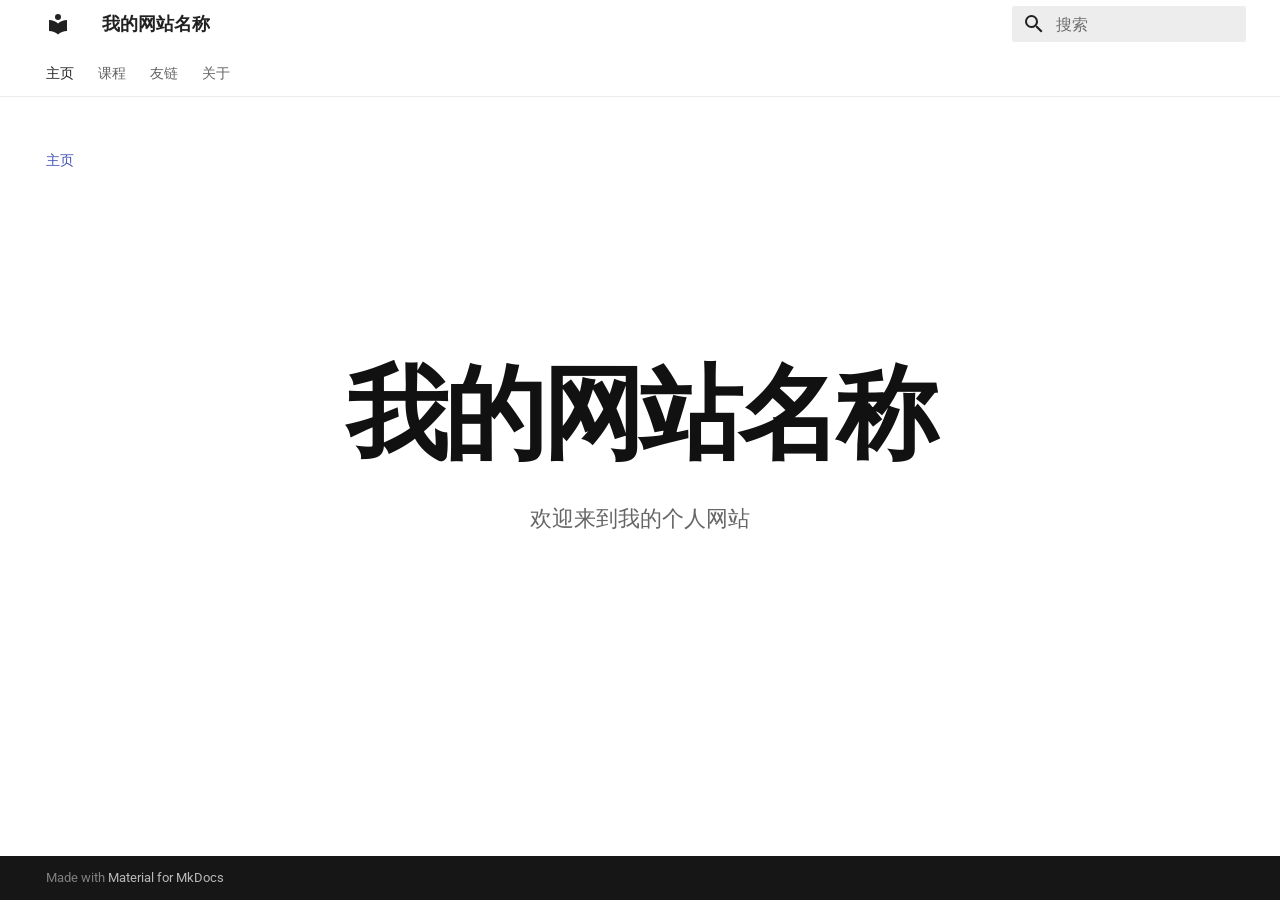
==== index.html @ 424e93ac "deploy: 96691556718ceb315eedc0495f1095e47e65a5d0" ====
<!doctype html>
<html lang="zh" class="no-js">
  <head>
    
      <meta charset="utf-8">
      <meta name="viewport" content="width=device-width,initial-scale=1">
      
        <meta name="description" content="一个简洁的个人网站">
      
      
      
      
      
        <link rel="next" href="course/">
      
      
        
      
      
      <link rel="icon" href="assets/images/favicon.png">
      <meta name="generator" content="mkdocs-1.6.1, mkdocs-material-9.7.7">
    
    
      
        <title>我的网站名称</title>
      
    
    
      <link rel="stylesheet" href="assets/stylesheets/main.ec1eaa64.min.css">
      
        
        <link rel="stylesheet" href="assets/stylesheets/palette.ab4e12ef.min.css">
      
      


    
    
      
    
    
      
        
        
        <link rel="preconnect" href="https://fonts.gstatic.com" crossorigin>
        <link rel="stylesheet" href="https://fonts.googleapis.com/css?family=Roboto:300,300i,400,400i,700,700i%7CRoboto+Mono:400,400i,700,700i&display=fallback">
        <style>:root{--md-text-font:"Roboto";--md-code-font:"Roboto Mono"}</style>
      
    
    
      <link rel="stylesheet" href="stylesheets/extra.css">
    
    <script>__md_scope=new URL(".",location),__md_hash=e=>[...e].reduce(((e,_)=>(e<<5)-e+_.charCodeAt(0)),0),__md_get=(e,_=localStorage,t=__md_scope)=>JSON.parse(_.getItem(t.pathname+"."+e)),__md_set=(e,_,t=localStorage,a=__md_scope)=>{try{t.setItem(a.pathname+"."+e,JSON.stringify(_))}catch(e){}}</script>
    
      

    
    
  </head>
  
  
    
    
    
    
    
    <body dir="ltr" data-md-color-scheme="default" data-md-color-primary="white" data-md-color-accent="blue">
  
    
    <input class="md-toggle" data-md-toggle="drawer" type="checkbox" id="__drawer" autocomplete="off">
    <input class="md-toggle" data-md-toggle="search" type="checkbox" id="__search" autocomplete="off">
    <label class="md-overlay" for="__drawer"></label>
    <div data-md-component="skip">
      
    </div>
    <div data-md-component="announce">
      
    </div>
    
    
      

<header class="md-header" data-md-component="header">
  <nav class="md-header__inner md-grid" aria-label="页眉">
    <a href="." title="我的网站名称" class="md-header__button md-logo" aria-label="我的网站名称" data-md-component="logo">
      
  
  <svg xmlns="http://www.w3.org/2000/svg" viewBox="0 0 24 24"><path d="M12 8a3 3 0 0 0 3-3 3 3 0 0 0-3-3 3 3 0 0 0-3 3 3 3 0 0 0 3 3m0 3.54C9.64 9.35 6.5 8 3 8v11c3.5 0 6.64 1.35 9 3.54 2.36-2.19 5.5-3.54 9-3.54V8c-3.5 0-6.64 1.35-9 3.54"/></svg>

    </a>
    <label class="md-header__button md-icon" for="__drawer">
      
      <svg xmlns="http://www.w3.org/2000/svg" viewBox="0 0 24 24"><path d="M3 6h18v2H3zm0 5h18v2H3zm0 5h18v2H3z"/></svg>
    </label>
    <div class="md-header__title" data-md-component="header-title">
      <div class="md-header__ellipsis">
        <div class="md-header__topic">
          <span class="md-ellipsis">
            我的网站名称
          </span>
        </div>
        <div class="md-header__topic" data-md-component="header-topic">
          <span class="md-ellipsis">
            
              主页
            
          </span>
        </div>
      </div>
    </div>
    
      
    
    
    
    
      
      
        <label class="md-header__button md-icon" for="__search">
          
          <svg xmlns="http://www.w3.org/2000/svg" viewBox="0 0 24 24"><path d="M9.5 3A6.5 6.5 0 0 1 16 9.5c0 1.61-.59 3.09-1.56 4.23l.27.27h.79l5 5-1.5 1.5-5-5v-.79l-.27-.27A6.52 6.52 0 0 1 9.5 16 6.5 6.5 0 0 1 3 9.5 6.5 6.5 0 0 1 9.5 3m0 2C7 5 5 7 5 9.5S7 14 9.5 14 14 12 14 9.5 12 5 9.5 5"/></svg>
        </label>
        <div class="md-search" data-md-component="search" role="dialog">
  <label class="md-search__overlay" for="__search"></label>
  <div class="md-search__inner" role="search">
    <form class="md-search__form" name="search">
      <input type="text" class="md-search__input" name="query" aria-label="搜索" placeholder="搜索" autocapitalize="off" autocorrect="off" autocomplete="off" spellcheck="false" data-md-component="search-query" required>
      <label class="md-search__icon md-icon" for="__search">
        
        <svg xmlns="http://www.w3.org/2000/svg" viewBox="0 0 24 24"><path d="M9.5 3A6.5 6.5 0 0 1 16 9.5c0 1.61-.59 3.09-1.56 4.23l.27.27h.79l5 5-1.5 1.5-5-5v-.79l-.27-.27A6.52 6.52 0 0 1 9.5 16 6.5 6.5 0 0 1 3 9.5 6.5 6.5 0 0 1 9.5 3m0 2C7 5 5 7 5 9.5S7 14 9.5 14 14 12 14 9.5 12 5 9.5 5"/></svg>
        
        <svg xmlns="http://www.w3.org/2000/svg" viewBox="0 0 24 24"><path d="M20 11v2H8l5.5 5.5-1.42 1.42L4.16 12l7.92-7.92L13.5 5.5 8 11z"/></svg>
      </label>
      <nav class="md-search__options" aria-label="查找">
        
        <button type="reset" class="md-search__icon md-icon" title="清空当前内容" aria-label="清空当前内容" tabindex="-1">
          
          <svg xmlns="http://www.w3.org/2000/svg" viewBox="0 0 24 24"><path d="M19 6.41 17.59 5 12 10.59 6.41 5 5 6.41 10.59 12 5 17.59 6.41 19 12 13.41 17.59 19 19 17.59 13.41 12z"/></svg>
        </button>
      </nav>
      
    </form>
    <div class="md-search__output">
      <div class="md-search__scrollwrap" tabindex="0" data-md-scrollfix>
        <div class="md-search-result" data-md-component="search-result">
          <div class="md-search-result__meta">
            正在初始化搜索引擎
          </div>
          <ol class="md-search-result__list" role="presentation"></ol>
        </div>
      </div>
    </div>
  </div>
</div>
      
    
    
  </nav>
  
</header>
    
    <div class="md-container" data-md-component="container">
      
      
        
          
            
<nav class="md-tabs" aria-label="标签" data-md-component="tabs">
  <div class="md-grid">
    <ul class="md-tabs__list">
      
        
  
  
  
    
  
  
    <li class="md-tabs__item md-tabs__item--active">
      <a href="." class="md-tabs__link">
        
  
  
    
  
  主页

      </a>
    </li>
  

      
        
  
  
  
  
    <li class="md-tabs__item">
      <a href="course/" class="md-tabs__link">
        
  
  
    
  
  课程

      </a>
    </li>
  

      
        
  
  
  
  
    <li class="md-tabs__item">
      <a href="friends/" class="md-tabs__link">
        
  
  
    
  
  友链

      </a>
    </li>
  

      
        
  
  
  
  
    <li class="md-tabs__item">
      <a href="about/" class="md-tabs__link">
        
  
  
    
  
  关于

      </a>
    </li>
  

      
    </ul>
  </div>
</nav>
          
        
      
      <main class="md-main" data-md-component="main">
        <div class="md-main__inner md-grid">
          
            
              
              <div class="md-sidebar md-sidebar--primary" data-md-component="sidebar" data-md-type="navigation" >
                <div class="md-sidebar__scrollwrap">
                  <div class="md-sidebar__inner">
                    


  


<nav class="md-nav md-nav--primary md-nav--lifted" aria-label="导航栏" data-md-level="0">
  <label class="md-nav__title" for="__drawer">
    <a href="." title="我的网站名称" class="md-nav__button md-logo" aria-label="我的网站名称" data-md-component="logo">
      
  
  <svg xmlns="http://www.w3.org/2000/svg" viewBox="0 0 24 24"><path d="M12 8a3 3 0 0 0 3-3 3 3 0 0 0-3-3 3 3 0 0 0-3 3 3 3 0 0 0 3 3m0 3.54C9.64 9.35 6.5 8 3 8v11c3.5 0 6.64 1.35 9 3.54 2.36-2.19 5.5-3.54 9-3.54V8c-3.5 0-6.64 1.35-9 3.54"/></svg>

    </a>
    我的网站名称
  </label>
  
  <ul class="md-nav__list" data-md-scrollfix>
    
      
      
  
  
    
  
  
  
    <li class="md-nav__item md-nav__item--active">
      
      <input class="md-nav__toggle md-toggle" type="checkbox" id="__toc">
      
      
      
      <a href="." class="md-nav__link md-nav__link--active">
        
  
  
  <span class="md-ellipsis">
    
  
    主页
  

    
  </span>
  
  

      </a>
      
    </li>
  

    
      
      
  
  
  
  
    <li class="md-nav__item">
      <a href="course/" class="md-nav__link">
        
  
  
  <span class="md-ellipsis">
    
  
    课程
  

    
  </span>
  
  

      </a>
    </li>
  

    
      
      
  
  
  
  
    <li class="md-nav__item">
      <a href="friends/" class="md-nav__link">
        
  
  
  <span class="md-ellipsis">
    
  
    友链
  

    
  </span>
  
  

      </a>
    </li>
  

    
      
      
  
  
  
  
    <li class="md-nav__item">
      <a href="about/" class="md-nav__link">
        
  
  
  <span class="md-ellipsis">
    
  
    关于
  

    
  </span>
  
  

      </a>
    </li>
  

    
  </ul>
</nav>
                  </div>
                </div>
              </div>
            
            
              
              <div class="md-sidebar md-sidebar--secondary" data-md-component="sidebar" data-md-type="toc" >
                <div class="md-sidebar__scrollwrap">
                  <div class="md-sidebar__inner">
                    

<nav class="md-nav md-nav--secondary" aria-label="目录">
  
  
  
  
</nav>
                  </div>
                </div>
              </div>
            
          
          
            <div class="md-content" data-md-component="content">
              
              <article class="md-content__inner md-typeset">
                
                  



<div class="home-hero">
  <h1>我的网站名称</h1>
  <p>欢迎来到我的个人网站</p>
</div>












                
              </article>
            </div>
          
          
<script>var target=document.getElementById(location.hash.slice(1));target&&target.name&&(target.checked=target.name.startsWith("__tabbed_"))</script>
        </div>
        
          <button type="button" class="md-top md-icon" data-md-component="top" hidden>
  
  <svg xmlns="http://www.w3.org/2000/svg" viewBox="0 0 24 24"><path d="M13 20h-2V8l-5.5 5.5-1.42-1.42L12 4.16l7.92 7.92-1.42 1.42L13 8z"/></svg>
  回到页面顶部
</button>
        
      </main>
      
        <footer class="md-footer">
  
  <div class="md-footer-meta md-typeset">
    <div class="md-footer-meta__inner md-grid">
      <div class="md-copyright">
  
  
    Made with
    <a href="https://squidfunk.github.io/mkdocs-material/" target="_blank" rel="noopener">
      Material for MkDocs
    </a>
  
</div>
      
    </div>
  </div>
</footer>
      
    </div>
    <div class="md-dialog" data-md-component="dialog">
      <div class="md-dialog__inner md-typeset"></div>
    </div>
    
    
    
      
      
      <script id="__config" type="application/json">{"annotate": null, "base": ".", "features": ["navigation.tabs", "navigation.top"], "search": "assets/javascripts/workers/search.2c215733.min.js", "tags": null, "translations": {"clipboard.copied": "\u5df2\u590d\u5236", "clipboard.copy": "\u590d\u5236", "search.result.more.one": "\u5728\u8be5\u9875\u4e0a\u8fd8\u6709 1 \u4e2a\u7b26\u5408\u6761\u4ef6\u7684\u7ed3\u679c", "search.result.more.other": "\u5728\u8be5\u9875\u4e0a\u8fd8\u6709 # \u4e2a\u7b26\u5408\u6761\u4ef6\u7684\u7ed3\u679c", "search.result.none": "\u6ca1\u6709\u627e\u5230\u7b26\u5408\u6761\u4ef6\u7684\u7ed3\u679c", "search.result.one": "\u627e\u5230 1 \u4e2a\u7b26\u5408\u6761\u4ef6\u7684\u7ed3\u679c", "search.result.other": "# \u4e2a\u7b26\u5408\u6761\u4ef6\u7684\u7ed3\u679c", "search.result.placeholder": "\u952e\u5165\u4ee5\u5f00\u59cb\u641c\u7d22", "search.result.term.missing": "\u7f3a\u5c11", "select.version": "\u9009\u62e9\u5f53\u524d\u7248\u672c"}, "version": null}</script>
    
    
      <script src="assets/javascripts/bundle.d7400e89.min.js"></script>
      
    
  </body>
</html>
---- assets/stylesheets/main.ec1eaa64.min.css ----
@charset "UTF-8";html{-webkit-text-size-adjust:none;-moz-text-size-adjust:none;text-size-adjust:none;box-sizing:border-box}*,:after,:before{box-sizing:inherit}@media (prefers-reduced-motion){*,:after,:before{transition:none!important}}body{margin:0}a,button,input,label{-webkit-tap-highlight-color:transparent}a{color:inherit;text-decoration:none}hr{border:0;box-sizing:initial;display:block;height:.05rem;overflow:visible;padding:0}small{font-size:80%}sub,sup{line-height:1em}img{border-style:none}table{border-collapse:initial;border-spacing:0}td,th{font-weight:400;vertical-align:top}button{background:#0000;border:0;font-family:inherit;font-size:inherit;margin:0;padding:0}input{border:0;outline:none}:root{--md-primary-fg-color:#4051b5;--md-primary-fg-color--light:#5d6cc0;--md-primary-fg-color--dark:#303fa1;--md-primary-bg-color:#fff;--md-primary-bg-color--light:#ffffffb3;--md-accent-fg-color:#526cfe;--md-accent-fg-color--transparent:#526cfe1a;--md-accent-bg-color:#fff;--md-accent-bg-color--light:#ffffffb3}[data-md-color-scheme=default]{color-scheme:light}[data-md-color-scheme=default] img[src$="#gh-dark-mode-only"],[data-md-color-scheme=default] img[src$="#only-dark"]{display:none}:root,[data-md-color-scheme=default]{--md-hue:225deg;--md-default-fg-color:#000000de;--md-default-fg-color--light:#0000008a;--md-default-fg-color--lighter:#00000052;--md-default-fg-color--lightest:#00000012;--md-default-bg-color:#fff;--md-default-bg-color--light:#ffffffb3;--md-default-bg-color--lighter:#ffffff4d;--md-default-bg-color--lightest:#ffffff1f;--md-code-fg-color:#36464e;--md-code-bg-color:#f5f5f5;--md-code-bg-color--light:#f5f5f5b3;--md-code-bg-color--lighter:#f5f5f54d;--md-code-hl-color:#4287ff;--md-code-hl-color--light:#4287ff1a;--md-code-hl-number-color:#d52a2a;--md-code-hl-special-color:#db1457;--md-code-hl-function-color:#a846b9;--md-code-hl-constant-color:#6e59d9;--md-code-hl-keyword-color:#3f6ec6;--md-code-hl-string-color:#1c7d4d;--md-code-hl-name-color:var(--md-code-fg-color);--md-code-hl-operator-color:var(--md-default-fg-color--light);--md-code-hl-punctuation-color:var(--md-default-fg-color--light);--md-code-hl-comment-color:var(--md-default-fg-color--light);--md-code-hl-generic-color:var(--md-default-fg-color--light);--md-code-hl-variable-color:var(--md-default-fg-color--light);--md-typeset-color:var(--md-default-fg-color);--md-typeset-a-color:var(--md-primary-fg-color);--md-typeset-del-color:#f5503d26;--md-typeset-ins-color:#0bd57026;--md-typeset-kbd-color:#fafafa;--md-typeset-kbd-accent-color:#fff;--md-typeset-kbd-border-color:#b8b8b8;--md-typeset-mark-color:#ffff0080;--md-typeset-table-color:#0000001f;--md-typeset-table-color--light:rgba(0,0,0,.035);--md-admonition-fg-color:var(--md-default-fg-color);--md-admonition-bg-color:var(--md-default-bg-color);--md-warning-fg-color:#000000de;--md-warning-bg-color:#ff9;--md-footer-fg-color:#fff;--md-footer-fg-color--light:#ffffffb3;--md-footer-fg-color--lighter:#ffffff73;--md-footer-bg-color:#000000de;--md-footer-bg-color--dark:#00000052;--md-shadow-z1:0 0.2rem 0.5rem #0000000d,0 0 0.05rem #0000001a;--md-shadow-z2:0 0.2rem 0.5rem #0000001a,0 0 0.05rem #00000040;--md-shadow-z3:0 0.2rem 0.5rem #0003,0 0 0.05rem #00000059}.md-icon svg{fill:currentcolor;display:block;height:1.2rem;width:1.2rem}body{-webkit-font-smoothing:antialiased;-moz-osx-font-smoothing:grayscale;--md-text-font-family:var(--md-text-font,_),-apple-system,BlinkMacSystemFont,Helvetica,Arial,sans-serif;--md-code-font-family:var(--md-code-font,_),SFMono-Regular,Consolas,Menlo,monospace}aside,body,input{font-feature-settings:"kern","liga";color:var(--md-typeset-color);font-family:var(--md-text-font-family)}code,kbd,pre{font-feature-settings:"kern";font-family:var(--md-code-font-family)}:root{--md-typeset-table-sort-icon:url('data:image/svg+xml;charset=utf-8,<svg xmlns="http://www.w3.org/2000/svg" viewBox="0 0 24 24"><path d="m18 21-4-4h3V7h-3l4-4 4 4h-3v10h3M2 19v-2h10v2M2 13v-2h7v2M2 7V5h4v2z"/></svg>');--md-typeset-table-sort-icon--asc:url('data:image/svg+xml;charset=utf-8,<svg xmlns="http://www.w3.org/2000/svg" viewBox="0 0 24 24"><path d="M19 17h3l-4 4-4-4h3V3h2M2 17h10v2H2M6 5v2H2V5m0 6h7v2H2z"/></svg>');--md-typeset-table-sort-icon--desc:url('data:image/svg+xml;charset=utf-8,<svg xmlns="http://www.w3.org/2000/svg" viewBox="0 0 24 24"><path d="M19 7h3l-4-4-4 4h3v14h2M2 17h10v2H2M6 5v2H2V5m0 6h7v2H2z"/></svg>')}.md-typeset{-webkit-print-color-adjust:exact;color-adjust:exact;font-size:.8rem;line-height:1.6;overflow-wrap:break-word}@media print{.md-typeset{font-size:.68rem}}.md-typeset blockquote,.md-typeset dl,.md-typeset figure,.md-typeset ol,.md-typeset pre,.md-typeset ul{margin-bottom:1em;margin-top:1em}.md-typeset h1{color:var(--md-default-fg-color--light);font-size:2em;line-height:1.3;margin:0 0 1.25em}.md-typeset h1,.md-typeset h2{font-weight:300;letter-spacing:-.01em}.md-typeset h2{font-size:1.5625em;line-height:1.4;margin:1.6em 0 .64em}.md-typeset h3{font-size:1.25em;font-weight:400;letter-spacing:-.01em;line-height:1.5;margin:1.6em 0 .8em}.md-typeset h2+h3{margin-top:.8em}.md-typeset h4{font-weight:700;letter-spacing:-.01em;margin:1em 0}.md-typeset h5,.md-typeset h6{color:var(--md-default-fg-color--light);font-size:.8em;font-weight:700;letter-spacing:-.01em;margin:1.25em 0}.md-typeset h5{text-transform:uppercase}.md-typeset h5 code{text-transform:none}.md-typeset hr{border-bottom:.05rem solid var(--md-default-fg-color--lightest);display:flow-root;margin:1.5em 0}.md-typeset a{color:var(--md-typeset-a-color);word-break:break-word}.md-typeset a,.md-typeset a:before{transition:color 125ms}.md-typeset a:focus,.md-typeset a:hover{color:var(--md-accent-fg-color)}.md-typeset a:focus code,.md-typeset a:hover code{background-color:var(--md-accent-fg-color--transparent);color:var(--md-accent-fg-color)}.md-typeset a code{color:var(--md-typeset-a-color)}.md-typeset a.focus-visible{outline-color:var(--md-accent-fg-color);outline-offset:.2rem}.md-typeset code,.md-typeset kbd,.md-typeset pre{color:var(--md-code-fg-color);direction:ltr;font-variant-ligatures:none;transition:background-color 125ms}@media print{.md-typeset code,.md-typeset kbd,.md-typeset pre{white-space:pre-wrap}}.md-typeset code{background-color:var(--md-code-bg-color);border-radius:.1rem;-webkit-box-decoration-break:clone;box-decoration-break:clone;font-size:.85em;padding:0 .2941176471em;transition:color 125ms,background-color 125ms;word-break:break-word}.md-typeset code:not(.focus-visible){-webkit-tap-highlight-color:transparent;outline:none}.md-typeset pre{display:flow-root;line-height:1.4;position:relative}.md-typeset pre>code{-webkit-box-decoration-break:slice;box-decoration-break:slice;box-shadow:none;display:block;margin:0;outline-color:var(--md-accent-fg-color);overflow:auto;padding:.7720588235em 1.1764705882em;scrollbar-color:var(--md-default-fg-color--lighter) #0000;scrollbar-width:thin;touch-action:auto;word-break:normal}.md-typeset pre>code:hover{scrollbar-color:var(--md-accent-fg-color) #0000}.md-typeset pre>code::-webkit-scrollbar{height:.2rem;width:.2rem}.md-typeset pre>code::-webkit-scrollbar-thumb{background-color:var(--md-default-fg-color--lighter)}.md-typeset pre>code::-webkit-scrollbar-thumb:hover{background-color:var(--md-accent-fg-color)}.md-typeset kbd{background-color:var(--md-typeset-kbd-color);border-radius:.1rem;box-shadow:0 .1rem 0 .05rem var(--md-typeset-kbd-border-color),0 .1rem 0 var(--md-typeset-kbd-border-color),0 -.1rem .2rem var(--md-typeset-kbd-accent-color) inset;color:var(--md-default-fg-color);display:inline-block;font-size:.75em;padding:0 .6666666667em;vertical-align:text-top;word-break:break-word}.md-typeset mark{background-color:var(--md-typeset-mark-color);-webkit-box-decoration-break:clone;box-decoration-break:clone;color:inherit;word-break:break-word}.md-typeset abbr{cursor:help;text-decoration:none}.md-typeset [data-preview],.md-typeset abbr{border-bottom:.05rem dotted var(--md-default-fg-color--light)}.md-typeset small{opacity:.75}[dir=ltr] .md-typeset sub,[dir=ltr] .md-typeset sup{margin-left:.078125em}[dir=rtl] .md-typeset sub,[dir=rtl] .md-typeset sup{margin-right:.078125em}[dir=ltr] .md-typeset blockquote{padding-left:.6rem}[dir=rtl] .md-typeset blockquote{padding-right:.6rem}[dir=ltr] .md-typeset blockquote{border-left:.2rem solid var(--md-default-fg-color--lighter)}[dir=rtl] .md-typeset blockquote{border-right:.2rem solid var(--md-default-fg-color--lighter)}.md-typeset blockquote{color:var(--md-default-fg-color--light);margin-left:0;margin-right:0}.md-typeset ul{list-style-type:disc}.md-typeset ul[type]{list-style-type:revert-layer}[dir=ltr] .md-typeset ol,[dir=ltr] .md-typeset ul{margin-left:.625em}[dir=rtl] .md-typeset ol,[dir=rtl] .md-typeset ul{margin-right:.625em}.md-typeset ol,.md-typeset ul{padding:0}.md-typeset ol:not([hidden]),.md-typeset ul:not([hidden]){display:flow-root}.md-typeset ol ol,.md-typeset ul ol{list-style-type:lower-alpha}.md-typeset ol ol ol,.md-typeset ul ol ol{list-style-type:lower-roman}.md-typeset ol ol ol ol,.md-typeset ul ol ol ol{list-style-type:upper-alpha}.md-typeset ol ol ol ol ol,.md-typeset ul ol ol ol ol{list-style-type:upper-roman}.md-typeset ol[type],.md-typeset ul[type]{list-style-type:revert-layer}[dir=ltr] .md-typeset ol li,[dir=ltr] .md-typeset ul li{margin-left:1.25em}[dir=rtl] .md-typeset ol li,[dir=rtl] .md-typeset ul li{margin-right:1.25em}.md-typeset ol li,.md-typeset ul li{margin-bottom:.5em}.md-typeset ol li blockquote,.md-typeset ol li p,.md-typeset ul li blockquote,.md-typeset ul li p{margin:.5em 0}.md-typeset ol li:last-child,.md-typeset ul li:last-child{margin-bottom:0}[dir=ltr] .md-typeset ol li ol,[dir=ltr] .md-typeset ol li ul,[dir=ltr] .md-typeset ul li ol,[dir=ltr] .md-typeset ul li ul{margin-left:.625em}[dir=rtl] .md-typeset ol li ol,[dir=rtl] .md-typeset ol li ul,[dir=rtl] .md-typeset ul li ol,[dir=rtl] .md-typeset ul li ul{margin-right:.625em}.md-typeset ol li ol,.md-typeset ol li ul,.md-typeset ul li ol,.md-typeset ul li ul{margin-bottom:.5em;margin-top:.5em}[dir=ltr] .md-typeset dd{margin-left:1.875em}[dir=rtl] .md-typeset dd{margin-right:1.875em}.md-typeset dd{margin-bottom:1.5em;margin-top:1em}.md-typeset img,.md-typeset svg,.md-typeset video{height:auto;max-width:100%}.md-typeset img[align=left]{margin:1em 1em 1em 0}.md-typeset img[align=right]{margin:1em 0 1em 1em}.md-typeset img[align]:only-child{margin-top:0}.md-typeset figure{display:flow-root;margin:1em auto;max-width:100%;text-align:center;width:fit-content}.md-typeset figure img{display:block;margin:0 auto}.md-typeset figcaption{font-style:italic;margin:1em auto;max-width:24rem}.md-typeset iframe{max-width:100%}.md-typeset table:not([class]){background-color:var(--md-default-bg-color);border:.05rem solid var(--md-typeset-table-color);border-radius:.1rem;display:inline-block;font-size:.64rem;max-width:100%;overflow:auto;touch-action:auto}@media print{.md-typeset table:not([class]){display:table}}.md-typeset table:not([class])+*{margin-top:1.5em}.md-typeset table:not([class]) td>:first-child,.md-typeset table:not([class]) th>:first-child{margin-top:0}.md-typeset table:not([class]) td>:last-child,.md-typeset table:not([class]) th>:last-child{margin-bottom:0}.md-typeset table:not([class]) td:not([align]),.md-typeset table:not([class]) th:not([align]){text-align:left}[dir=rtl] .md-typeset table:not([class]) td:not([align]),[dir=rtl] .md-typeset table:not([class]) th:not([align]){text-align:right}.md-typeset table:not([class]) th{font-weight:700;min-width:5rem;padding:.9375em 1.25em;vertical-align:top}.md-typeset table:not([class]) td{border-top:.05rem solid var(--md-typeset-table-color);padding:.9375em 1.25em;vertical-align:top}.md-typeset table:not([class]) tbody tr{transition:background-color 125ms}.md-typeset table:not([class]) tbody tr:hover{background-color:var(--md-typeset-table-color--light);box-shadow:0 .05rem 0 var(--md-default-bg-color) inset}.md-typeset table:not([class]) a{word-break:normal}.md-typeset table th[role=columnheader]{cursor:pointer}[dir=ltr] .md-typeset table th[role=columnheader]:after{margin-left:.5em}[dir=rtl] .md-typeset table th[role=columnheader]:after{margin-right:.5em}.md-typeset table th[role=columnheader]:after{content:"";display:inline-block;height:1.2em;-webkit-mask-image:var(--md-typeset-table-sort-icon);mask-image:var(--md-typeset-table-sort-icon);-webkit-mask-repeat:no-repeat;mask-repeat:no-repeat;-webkit-mask-size:contain;mask-size:contain;transition:background-color 125ms;vertical-align:text-bottom;width:1.2em}.md-typeset table th[role=columnheader]:hover:after{background-color:var(--md-default-fg-color--lighter)}.md-typeset table th[role=columnheader][aria-sort=ascending]:after{background-color:var(--md-default-fg-color--light);-webkit-mask-image:var(--md-typeset-table-sort-icon--asc);mask-image:var(--md-typeset-table-sort-icon--asc)}.md-typeset table th[role=columnheader][aria-sort=descending]:after{background-color:var(--md-default-fg-color--light);-webkit-mask-image:var(--md-typeset-table-sort-icon--desc);mask-image:var(--md-typeset-table-sort-icon--desc)}.md-typeset__scrollwrap{margin:1em -.8rem;overflow-x:auto;touch-action:auto}.md-typeset__table{display:inline-block;margin-bottom:.5em;padding:0 .8rem}@media print{.md-typeset__table{display:block}}html .md-typeset__table table{display:table;margin:0;overflow:hidden;width:100%}@media screen and (max-width:44.984375em){.md-content__inner>pre{margin:1em -.8rem}.md-content__inner>pre code{border-radius:0}}.md-typeset .md-author{border-radius:100%;display:block;flex-shrink:0;height:1.6rem;overflow:hidden;position:relative;transition:color 125ms,transform 125ms;width:1.6rem}.md-typeset .md-author img{display:block}.md-typeset .md-author--more{background:var(--md-default-fg-color--lightest);color:var(--md-default-fg-color--lighter);font-size:.6rem;font-weight:700;line-height:1.6rem;text-align:center}.md-typeset .md-author--long{height:2.4rem;width:2.4rem}.md-typeset a.md-author{transform:scale(1)}.md-typeset a.md-author img{border-radius:100%;filter:grayscale(100%) opacity(75%);transition:filter 125ms}.md-typeset a.md-author:focus,.md-typeset a.md-author:hover{transform:scale(1.1);z-index:1}.md-typeset a.md-author:focus img,.md-typeset a.md-author:hover img{filter:grayscale(0)}.md-banner{background-color:var(--md-footer-bg-color);color:var(--md-footer-fg-color);overflow:auto}@media print{.md-banner{display:none}}.md-banner--warning{background-color:var(--md-warning-bg-color);color:var(--md-warning-fg-color)}.md-banner__inner{font-size:.7rem;margin:.6rem auto;padding:0 .8rem}[dir=ltr] .md-banner__button{float:right}[dir=rtl] .md-banner__button{float:left}.md-banner__button{color:inherit;cursor:pointer;transition:opacity .25s}.no-js .md-banner__button{display:none}.md-banner__button:hover{opacity:.7}html{font-size:125%;height:100%;overflow-x:hidden}@media screen and (min-width:100em){html{font-size:137.5%}}@media screen and (min-width:125em){html{font-size:150%}}body{background-color:var(--md-default-bg-color);display:flex;flex-direction:column;font-size:.5rem;min-height:100%;position:relative;width:100%}@media print{body{display:block}}@media screen and (max-width:59.984375em){body[data-md-scrolllock]{position:fixed}}.md-grid{margin-left:auto;margin-right:auto;max-width:61rem}.md-container{display:flex;flex-direction:column;flex-grow:1}@media print{.md-container{display:block}}.md-main{flex-grow:1}.md-main__inner{display:flex;height:100%;margin-top:1.5rem}.md-ellipsis{overflow:hidden;text-overflow:ellipsis}.md-toggle{display:none}.md-option{height:0;opacity:0;position:absolute;width:0}.md-option:checked+label:not([hidden]){display:block}.md-option.focus-visible+label{outline-color:var(--md-accent-fg-color);outline-style:auto}.md-skip{background-color:var(--md-default-fg-color);border-radius:.1rem;color:var(--md-default-bg-color);font-size:.64rem;margin:.5rem;opacity:0;outline-color:var(--md-accent-fg-color);padding:.3rem .5rem;position:fixed;transform:translateY(.4rem);z-index:-1}.md-skip:focus{opacity:1;transform:translateY(0);transition:transform .25s cubic-bezier(.4,0,.2,1),opacity 175ms 75ms;z-index:10}@page{margin:25mm}:root{--md-clipboard-icon:url('data:image/svg+xml;charset=utf-8,<svg xmlns="http://www.w3.org/2000/svg" viewBox="0 0 24 24"><path d="M19 21H8V7h11m0-2H8a2 2 0 0 0-2 2v14a2 2 0 0 0 2 2h11a2 2 0 0 0 2-2V7a2 2 0 0 0-2-2m-3-4H4a2 2 0 0 0-2 2v14h2V3h12z"/></svg>')}.md-clipboard{border-radius:.1rem;color:var(--md-default-fg-color--lightest);cursor:pointer;height:1.5em;outline-color:var(--md-accent-fg-color);outline-offset:.1rem;transition:color .25s;width:1.5em;z-index:1}@media print{.md-clipboard{display:none}}.md-clipboard:not(.focus-visible){-webkit-tap-highlight-color:transparent;outline:none}:hover>.md-clipboard{color:var(--md-default-fg-color--light)}.md-clipboard:focus,.md-clipboard:hover{color:var(--md-accent-fg-color)}.md-clipboard:after{background-color:currentcolor;content:"";display:block;height:1.125em;margin:0 auto;-webkit-mask-image:var(--md-clipboard-icon);mask-image:var(--md-clipboard-icon);-webkit-mask-position:center;mask-position:center;-webkit-mask-repeat:no-repeat;mask-repeat:no-repeat;-webkit-mask-size:contain;mask-size:contain;width:1.125em}.md-clipboard--inline{cursor:pointer}.md-clipboard--inline code{transition:color .25s,background-color .25s}.md-clipboard--inline:focus code,.md-clipboard--inline:hover code{background-color:var(--md-accent-fg-color--transparent);color:var(--md-accent-fg-color)}:root{--md-code-select-icon:url('data:image/svg+xml;charset=utf-8,<svg xmlns="http://www.w3.org/2000/svg" viewBox="0 0 24 24"><path d="M19 19h-4v2h4c1.1 0 2-.9 2-2v-4h-2m0-12h-4v2h4v4h2V5c0-1.1-.9-2-2-2M5 5h4V3H5c-1.1 0-2 .9-2 2v4h2m0 6H3v4c0 1.1.9 2 2 2h4v-2H5zm2-4h2v2H7zm4 0h2v2h-2zm4 0h2v2h-2zM7 7h2v2H7zm4 0h2v2h-2zm4 0h2v2h-2zm-8 8h2v2H7zm4 0h2v2h-2zm4 0h2v2h-2z"/></svg>');--md-code-copy-icon:url('data:image/svg+xml;charset=utf-8,<svg xmlns="http://www.w3.org/2000/svg" viewBox="0 0 24 24"><path d="M19 21H8V7h11m0-2H8a2 2 0 0 0-2 2v14a2 2 0 0 0 2 2h11a2 2 0 0 0 2-2V7a2 2 0 0 0-2-2m-3-4H4a2 2 0 0 0-2 2v14h2V3h12z"/></svg>')}.md-typeset .md-code__content{display:grid}.md-code__nav{background-color:var(--md-code-bg-color--lighter);border-radius:.1rem;display:flex;gap:.2rem;padding:.2rem;position:absolute;right:.25em;top:.25em;transition:background-color .25s;z-index:1}:hover>.md-code__nav{background-color:var(--md-code-bg-color--light)}.md-code__button{color:var(--md-default-fg-color--lightest);cursor:pointer;display:block;height:1.5em;outline-color:var(--md-accent-fg-color);outline-offset:.1rem;transition:color .25s;width:1.5em}:hover>*>.md-code__button{color:var(--md-default-fg-color--light)}.md-code__button.focus-visible,.md-code__button:hover{color:var(--md-accent-fg-color)}.md-code__button--active{color:var(--md-default-fg-color)!important}.md-code__button:after{background-color:currentcolor;content:"";display:block;height:1.125em;margin:0 auto;-webkit-mask-position:center;mask-position:center;-webkit-mask-repeat:no-repeat;mask-repeat:no-repeat;-webkit-mask-size:contain;mask-size:contain;width:1.125em}.md-code__button[data-md-type=select]:after{-webkit-mask-image:var(--md-code-select-icon);mask-image:var(--md-code-select-icon)}.md-code__button[data-md-type=copy]:after{-webkit-mask-image:var(--md-code-copy-icon);mask-image:var(--md-code-copy-icon)}@keyframes consent{0%{opacity:0;transform:translateY(100%)}to{opacity:1;transform:translateY(0)}}@keyframes overlay{0%{opacity:0}to{opacity:1}}.md-consent__overlay{animation:overlay .25s both;-webkit-backdrop-filter:blur(.1rem);backdrop-filter:blur(.1rem);background-color:#0000008a;height:100%;opacity:1;position:fixed;top:0;width:100%;z-index:5}.md-consent__inner{animation:consent .5s cubic-bezier(.1,.7,.1,1) both;background-color:var(--md-default-bg-color);border:0;border-radius:.1rem;bottom:0;box-shadow:0 0 .2rem #0000001a,0 .2rem .4rem #0003;max-height:100%;overflow:auto;padding:0;position:fixed;width:100%;z-index:5}.md-consent__form{padding:.8rem}.md-consent__settings{display:none;margin:1em 0}input:checked+.md-consent__settings{display:block}.md-consent__controls{margin-bottom:.8rem}.md-typeset .md-consent__controls .md-button{display:inline}@media screen and (max-width:44.984375em){.md-typeset .md-consent__controls .md-button{display:block;margin-top:.4rem;text-align:center;width:100%}}.md-consent label{cursor:pointer}.md-content{flex-grow:1;min-width:0}.md-content__inner{margin:0 .8rem 1.2rem;padding-top:.6rem}@media screen and (min-width:76.25em){[dir=ltr] .md-sidebar--primary:not([hidden])~.md-content>.md-content__inner{margin-left:1.2rem}[dir=ltr] .md-sidebar--secondary:not([hidden])~.md-content>.md-content__inner,[dir=rtl] .md-sidebar--primary:not([hidden])~.md-content>.md-content__inner{margin-right:1.2rem}[dir=rtl] .md-sidebar--secondary:not([hidden])~.md-content>.md-content__inner{margin-left:1.2rem}}.md-content__inner:before{content:"";display:block;height:.4rem}.md-content__inner>:last-child{margin-bottom:0}[dir=ltr] .md-content__button{float:right}[dir=rtl] .md-content__button{float:left}[dir=ltr] .md-content__button{margin-left:.4rem}[dir=rtl] .md-content__button{margin-right:.4rem}.md-content__button{margin:.4rem 0;padding:0}@media print{.md-content__button{display:none}}.md-typeset .md-content__button{color:var(--md-default-fg-color--lighter)}.md-content__button svg{display:inline;vertical-align:top}[dir=rtl] .md-content__button svg{transform:scaleX(-1)}[dir=ltr] .md-dialog{right:.8rem}[dir=rtl] .md-dialog{left:.8rem}.md-dialog{background-color:var(--md-default-fg-color);border-radius:.1rem;bottom:.8rem;box-shadow:var(--md-shadow-z3);min-width:11.1rem;opacity:0;padding:.4rem .6rem;pointer-events:none;position:fixed;transform:translateY(100%);transition:transform 0ms .4s,opacity .4s;z-index:4}@media print{.md-dialog{display:none}}.md-dialog--active{opacity:1;pointer-events:auto;transform:translateY(0);transition:transform .4s cubic-bezier(.075,.85,.175,1),opacity .4s}.md-dialog__inner{color:var(--md-default-bg-color);font-size:.7rem}.md-feedback{margin:2em 0 1em;text-align:center}.md-feedback fieldset{border:none;margin:0;padding:0}.md-feedback__title{font-weight:700;margin:1em auto}.md-feedback__inner{position:relative}.md-feedback__list{display:flex;flex-wrap:wrap;place-content:baseline center;position:relative}.md-feedback__list:hover .md-icon:not(:disabled){color:var(--md-default-fg-color--lighter)}:disabled .md-feedback__list{min-height:1.8rem}.md-feedback__icon{color:var(--md-default-fg-color--light);cursor:pointer;flex-shrink:0;margin:0 .1rem;transition:color 125ms}.md-feedback__icon:not(:disabled).md-icon:hover{color:var(--md-accent-fg-color)}.md-feedback__icon:disabled{color:var(--md-default-fg-color--lightest);pointer-events:none}.md-feedback__note{opacity:0;position:relative;transform:translateY(.4rem);transition:transform .4s cubic-bezier(.1,.7,.1,1),opacity .15s}.md-feedback__note>*{margin:0 auto;max-width:16rem}:disabled .md-feedback__note{opacity:1;transform:translateY(0)}@media print{.md-feedback{display:none}}.md-footer{background-color:var(--md-footer-bg-color);color:var(--md-footer-fg-color)}@media print{.md-footer{display:none}}.md-footer__inner{justify-content:space-between;overflow:auto;padding:.2rem}.md-footer__inner:not([hidden]){display:flex}.md-footer__link{align-items:end;display:flex;flex-grow:0.01;margin-bottom:.4rem;margin-top:1rem;max-width:100%;outline-color:var(--md-accent-fg-color);overflow:hidden;transition:opacity .25s}.md-footer__link:focus,.md-footer__link:hover{opacity:.7}[dir=rtl] .md-footer__link svg{transform:scaleX(-1)}@media screen and (max-width:44.984375em){.md-footer__link--prev{flex-shrink:0}.md-footer__link--prev .md-footer__title{display:none}}[dir=ltr] .md-footer__link--next{margin-left:auto}[dir=rtl] .md-footer__link--next{margin-right:auto}.md-footer__link--next{text-align:right}[dir=rtl] .md-footer__link--next{text-align:left}.md-footer__title{flex-grow:1;font-size:.9rem;margin-bottom:.7rem;max-width:calc(100% - 2.4rem);padding:0 1rem;white-space:nowrap}.md-footer__button{margin:.2rem;padding:.4rem}.md-footer__direction{font-size:.64rem;opacity:.7}.md-footer-meta{background-color:var(--md-footer-bg-color--dark)}.md-footer-meta__inner{display:flex;flex-wrap:wrap;justify-content:space-between;padding:.2rem}html .md-footer-meta.md-typeset a{color:var(--md-footer-fg-color--light)}html .md-footer-meta.md-typeset a:focus,html .md-footer-meta.md-typeset a:hover{color:var(--md-footer-fg-color)}.md-copyright{color:var(--md-footer-fg-color--lighter);font-size:.64rem;margin:auto .6rem;padding:.4rem 0;width:100%}@media screen and (min-width:45em){.md-copyright{width:auto}}.md-copyright__highlight{color:var(--md-footer-fg-color--light)}.md-social{display:inline-flex;gap:.2rem;margin:0 .4rem;padding:.2rem 0 .6rem}@media screen and (min-width:45em){.md-social{padding:.6rem 0}}.md-social__link{display:inline-block;height:1.6rem;text-align:center;width:1.6rem}.md-social__link:before{line-height:1.9}.md-social__link svg{fill:currentcolor;max-height:.8rem;vertical-align:-25%}.md-typeset .md-button{border:.1rem solid;border-radius:.1rem;color:var(--md-primary-fg-color);cursor:pointer;display:inline-block;font-weight:700;padding:.625em 2em;transition:color 125ms,background-color 125ms,border-color 125ms}.md-typeset .md-button--primary{background-color:var(--md-primary-fg-color);border-color:var(--md-primary-fg-color);color:var(--md-primary-bg-color)}.md-typeset .md-button:focus,.md-typeset .md-button:hover{background-color:var(--md-accent-fg-color);border-color:var(--md-accent-fg-color);color:var(--md-accent-bg-color)}[dir=ltr] .md-typeset .md-input{border-top-left-radius:.1rem}[dir=ltr] .md-typeset .md-input,[dir=rtl] .md-typeset .md-input{border-top-right-radius:.1rem}[dir=rtl] .md-typeset .md-input{border-top-left-radius:.1rem}.md-typeset .md-input{border-bottom:.1rem solid var(--md-default-fg-color--lighter);box-shadow:var(--md-shadow-z1);font-size:.8rem;height:1.8rem;padding:0 .6rem;transition:border .25s,box-shadow .25s}.md-typeset .md-input:focus,.md-typeset .md-input:hover{border-bottom-color:var(--md-accent-fg-color);box-shadow:var(--md-shadow-z2)}.md-typeset .md-input--stretch{width:100%}.md-header{background-color:var(--md-primary-fg-color);box-shadow:0 0 .2rem #0000,0 .2rem .4rem #0000;color:var(--md-primary-bg-color);display:block;left:0;position:sticky;right:0;top:0;z-index:4}@media print{.md-header{display:none}}.md-header[hidden]{transform:translateY(-100%);transition:transform .25s cubic-bezier(.8,0,.6,1),box-shadow .25s}.md-header--shadow{box-shadow:0 0 .2rem #0000001a,0 .2rem .4rem #0003;transition:transform .25s cubic-bezier(.1,.7,.1,1),box-shadow .25s}.md-header__inner{align-items:center;display:flex;padding:0 .2rem}.md-header__button{color:currentcolor;cursor:pointer;margin:.2rem;outline-color:var(--md-accent-fg-color);padding:.4rem;position:relative;transition:opacity .25s;vertical-align:middle;z-index:1}.md-header__button:hover{opacity:.7}.md-header__button:not([hidden]){display:inline-block}.md-header__button:not(.focus-visible){-webkit-tap-highlight-color:transparent;outline:none}.md-header__button.md-logo{margin:.2rem;padding:.4rem}@media screen and (max-width:76.234375em){.md-header__button.md-logo{display:none}}.md-header__button.md-logo img,.md-header__button.md-logo svg{fill:currentcolor;display:block;height:1.2rem;width:auto}@media screen and (min-width:60em){.md-header__button[for=__search]{display:none}}.no-js .md-header__button[for=__search]{display:none}[dir=rtl] .md-header__button[for=__search] svg{transform:scaleX(-1)}@media screen and (min-width:76.25em){.md-header__button[for=__drawer]{display:none}}.md-header__topic{display:flex;max-width:100%;position:absolute;transition:transform .4s cubic-bezier(.1,.7,.1,1),opacity .15s;white-space:nowrap}.md-header__topic+.md-header__topic{opacity:0;pointer-events:none;transform:translateX(1.25rem);transition:transform .4s cubic-bezier(1,.7,.1,.1),opacity .15s;z-index:-1}[dir=rtl] .md-header__topic+.md-header__topic{transform:translateX(-1.25rem)}.md-header__topic:first-child{font-weight:700}[dir=ltr] .md-header__title{margin-left:1rem;margin-right:.4rem}[dir=rtl] .md-header__title{margin-left:.4rem;margin-right:1rem}.md-header__title{flex-grow:1;font-size:.9rem;height:2.4rem;line-height:2.4rem}.md-header__title--active .md-header__topic{opacity:0;pointer-events:none;transform:translateX(-1.25rem);transition:transform .4s cubic-bezier(1,.7,.1,.1),opacity .15s;z-index:-1}[dir=rtl] .md-header__title--active .md-header__topic{transform:translateX(1.25rem)}.md-header__title--active .md-header__topic+.md-header__topic{opacity:1;pointer-events:auto;transform:translateX(0);transition:transform .4s cubic-bezier(.1,.7,.1,1),opacity .15s;z-index:0}.md-header__title>.md-header__ellipsis{height:100%;position:relative;width:100%}.md-header__option{display:flex;flex-shrink:0;max-width:100%;transition:max-width 0ms .25s,opacity .25s .25s;white-space:nowrap}[data-md-toggle=search]:checked~.md-header .md-header__option{max-width:0;opacity:0;transition:max-width 0ms,opacity 0ms}.md-header__option>input{bottom:0}.md-header__source{display:none}@media screen and (min-width:60em){[dir=ltr] .md-header__source{margin-left:1rem}[dir=rtl] .md-header__source{margin-right:1rem}.md-header__source{display:block;max-width:11.7rem;width:11.7rem}}@media screen and (min-width:76.25em){[dir=ltr] .md-header__source{margin-left:1.4rem}[dir=rtl] .md-header__source{margin-right:1.4rem}}.md-meta{color:var(--md-default-fg-color--light);font-size:.7rem;line-height:1.3}.md-meta__list{display:inline-flex;flex-wrap:wrap;list-style:none;margin:0;padding:0}.md-meta__item:not(:last-child):after{content:"·";margin-left:.2rem;margin-right:.2rem}.md-meta__link{color:var(--md-typeset-a-color)}.md-meta__link:focus,.md-meta__link:hover{color:var(--md-accent-fg-color)}.md-draft{background-color:#ff1744;border-radius:.125em;color:#fff;display:inline-block;font-weight:700;padding-left:.5714285714em;padding-right:.5714285714em}:root{--md-nav-icon--prev:url('data:image/svg+xml;charset=utf-8,<svg xmlns="http://www.w3.org/2000/svg" viewBox="0 0 24 24"><path d="M20 11v2H8l5.5 5.5-1.42 1.42L4.16 12l7.92-7.92L13.5 5.5 8 11z"/></svg>');--md-nav-icon--next:url('data:image/svg+xml;charset=utf-8,<svg xmlns="http://www.w3.org/2000/svg" viewBox="0 0 24 24"><path d="M8.59 16.58 13.17 12 8.59 7.41 10 6l6 6-6 6z"/></svg>');--md-toc-icon:url('data:image/svg+xml;charset=utf-8,<svg xmlns="http://www.w3.org/2000/svg" viewBox="0 0 24 24"><path d="M3 9h14V7H3zm0 4h14v-2H3zm0 4h14v-2H3zm16 0h2v-2h-2zm0-10v2h2V7zm0 6h2v-2h-2z"/></svg>')}.md-nav{font-size:.7rem;line-height:1.3}.md-nav__title{color:var(--md-default-fg-color--light);display:block;font-weight:700;overflow:hidden;padding:0 .6rem;text-overflow:ellipsis}.md-nav__title .md-nav__button{display:none}.md-nav__title .md-nav__button img{height:100%;width:auto}.md-nav__title .md-nav__button.md-logo img,.md-nav__title .md-nav__button.md-logo svg{fill:currentcolor;display:block;height:2.4rem;max-width:100%;object-fit:contain;width:auto}.md-nav__list{list-style:none;margin:0;padding:0}.md-nav__link{align-items:flex-start;display:flex;gap:.4rem;margin-top:.625em;scroll-snap-align:start;transition:color 125ms}.md-nav__link--passed,.md-nav__link--passed code{color:var(--md-default-fg-color--light)}.md-nav__item .md-nav__link--active,.md-nav__item .md-nav__link--active code{color:var(--md-typeset-a-color)}.md-nav__link .md-ellipsis{position:relative}.md-nav__link .md-ellipsis code{word-break:normal}[dir=ltr] .md-nav__link .md-icon:last-child{margin-left:auto}[dir=rtl] .md-nav__link .md-icon:last-child{margin-right:auto}.md-nav__link .md-typeset{font-size:.7rem;line-height:1.3}.md-nav__link svg{fill:currentcolor;flex-shrink:0;height:1.3em;position:relative}.md-nav__link[for]:focus,.md-nav__link[for]:hover,.md-nav__link[href]:focus,.md-nav__link[href]:hover{color:var(--md-accent-fg-color);cursor:pointer}.md-nav__link[for]:focus code,.md-nav__link[for]:hover code,.md-nav__link[href]:focus code,.md-nav__link[href]:hover code{background-color:var(--md-accent-fg-color--transparent);color:var(--md-accent-fg-color)}.md-nav__link.focus-visible{outline-color:var(--md-accent-fg-color);outline-offset:.2rem}.md-nav--primary .md-nav__link[for=__toc]{display:none}.md-nav--primary .md-nav__link[for=__toc] .md-icon:after{background-color:currentcolor;display:block;height:100%;-webkit-mask-image:var(--md-toc-icon);mask-image:var(--md-toc-icon);width:100%}.md-nav--primary .md-nav__link[for=__toc]~.md-nav{display:none}.md-nav__container>.md-nav__link{margin-top:0}.md-nav__container>.md-nav__link:first-child{flex-grow:1;min-width:0}.md-nav__icon{flex-shrink:0}.md-nav__source{display:none}@media screen and (max-width:76.234375em){.md-nav--primary,.md-nav--primary .md-nav{background-color:var(--md-default-bg-color);display:flex;flex-direction:column;height:100%;left:0;position:absolute;right:0;top:0;z-index:1}.md-nav--primary .md-nav__item,.md-nav--primary .md-nav__title{font-size:.8rem;line-height:1.5}.md-nav--primary .md-nav__title{background-color:var(--md-default-fg-color--lightest);color:var(--md-default-fg-color--light);cursor:pointer;height:5.6rem;line-height:2.4rem;padding:3rem .8rem .2rem;position:relative;white-space:nowrap}[dir=ltr] .md-nav--primary .md-nav__title .md-nav__icon{left:.4rem}[dir=rtl] .md-nav--primary .md-nav__title .md-nav__icon{right:.4rem}.md-nav--primary .md-nav__title .md-nav__icon{display:block;height:1.2rem;margin:.2rem;position:absolute;top:.4rem;width:1.2rem}.md-nav--primary .md-nav__title .md-nav__icon:after{background-color:currentcolor;content:"";display:block;height:100%;-webkit-mask-image:var(--md-nav-icon--prev);mask-image:var(--md-nav-icon--prev);-webkit-mask-position:center;mask-position:center;-webkit-mask-repeat:no-repeat;mask-repeat:no-repeat;-webkit-mask-size:contain;mask-size:contain;width:100%}.md-nav--primary .md-nav__title~.md-nav__list{background-color:var(--md-default-bg-color);box-shadow:0 .05rem 0 var(--md-default-fg-color--lightest) inset;overflow-y:auto;scroll-snap-type:y mandatory;touch-action:pan-y}.md-nav--primary .md-nav__title~.md-nav__list>:first-child{border-top:0}.md-nav--primary .md-nav__title[for=__drawer]{background-color:var(--md-primary-fg-color);color:var(--md-primary-bg-color);font-weight:700}.md-nav--primary .md-nav__title .md-logo{display:block;left:.2rem;margin:.2rem;padding:.4rem;position:absolute;right:.2rem;top:.2rem}.md-nav--primary .md-nav__list{flex:1}.md-nav--primary .md-nav__item{border-top:.05rem solid var(--md-default-fg-color--lightest)}.md-nav--primary .md-nav__item--active>.md-nav__link{color:var(--md-typeset-a-color)}.md-nav--primary .md-nav__item--active>.md-nav__link:focus,.md-nav--primary .md-nav__item--active>.md-nav__link:hover{color:var(--md-accent-fg-color)}.md-nav--primary .md-nav__link{margin-top:0;padding:.6rem .8rem}.md-nav--primary .md-nav__link svg{margin-top:.1em}.md-nav--primary .md-nav__link>.md-nav__link{padding:0}[dir=ltr] .md-nav--primary .md-nav__link .md-nav__icon{margin-right:-.2rem}[dir=rtl] .md-nav--primary .md-nav__link .md-nav__icon{margin-left:-.2rem}.md-nav--primary .md-nav__link .md-nav__icon{font-size:1.2rem;height:1.2rem;width:1.2rem}.md-nav--primary .md-nav__link .md-nav__icon:after{background-color:currentcolor;content:"";display:block;height:100%;-webkit-mask-image:var(--md-nav-icon--next);mask-image:var(--md-nav-icon--next);-webkit-mask-position:center;mask-position:center;-webkit-mask-repeat:no-repeat;mask-repeat:no-repeat;-webkit-mask-size:contain;mask-size:contain;width:100%}[dir=rtl] .md-nav--primary .md-nav__icon:after{transform:scale(-1)}.md-nav--primary .md-nav--secondary .md-nav{background-color:initial;position:static}[dir=ltr] .md-nav--primary .md-nav--secondary .md-nav .md-nav__link{padding-left:1.4rem}[dir=rtl] .md-nav--primary .md-nav--secondary .md-nav .md-nav__link{padding-right:1.4rem}[dir=ltr] .md-nav--primary .md-nav--secondary .md-nav .md-nav .md-nav__link{padding-left:2rem}[dir=rtl] .md-nav--primary .md-nav--secondary .md-nav .md-nav .md-nav__link{padding-right:2rem}[dir=ltr] .md-nav--primary .md-nav--secondary .md-nav .md-nav .md-nav .md-nav__link{padding-left:2.6rem}[dir=rtl] .md-nav--primary .md-nav--secondary .md-nav .md-nav .md-nav .md-nav__link{padding-right:2.6rem}[dir=ltr] .md-nav--primary .md-nav--secondary .md-nav .md-nav .md-nav .md-nav .md-nav__link{padding-left:3.2rem}[dir=rtl] .md-nav--primary .md-nav--secondary .md-nav .md-nav .md-nav .md-nav .md-nav__link{padding-right:3.2rem}.md-nav--secondary{background-color:initial}.md-nav__toggle~.md-nav{display:flex;opacity:0;transform:translateX(100%);transition:transform .25s cubic-bezier(.8,0,.6,1),opacity 125ms 50ms}[dir=rtl] .md-nav__toggle~.md-nav{transform:translateX(-100%)}.md-nav__toggle:checked~.md-nav{opacity:1;transform:translateX(0);transition:transform .25s cubic-bezier(.4,0,.2,1),opacity 125ms 125ms}.md-nav__toggle:checked~.md-nav>.md-nav__list{backface-visibility:hidden}}@media screen and (max-width:59.984375em){.md-nav--primary .md-nav__link[for=__toc]{display:flex}.md-nav--primary .md-nav__link[for=__toc] .md-icon:after{content:""}.md-nav--primary .md-nav__link[for=__toc]+.md-nav__link{display:none}.md-nav--primary .md-nav__link[for=__toc]~.md-nav{display:flex}.md-nav__source{background-color:var(--md-primary-fg-color--dark);color:var(--md-primary-bg-color);display:block;padding:0 .2rem}}@media screen and (min-width:60em) and (max-width:76.234375em){.md-nav--integrated .md-nav__link[for=__toc]{display:flex}.md-nav--integrated .md-nav__link[for=__toc] .md-icon:after{content:""}.md-nav--integrated .md-nav__link[for=__toc]+.md-nav__link{display:none}.md-nav--integrated .md-nav__link[for=__toc]~.md-nav{display:flex}}@media screen and (min-width:60em){.md-nav{margin-bottom:-.4rem}.md-nav--secondary .md-nav__title{background:var(--md-default-bg-color);box-shadow:0 0 .4rem .4rem var(--md-default-bg-color);position:sticky;top:0;z-index:1}.md-nav--secondary .md-nav__title[for=__toc]{scroll-snap-align:start}.md-nav--secondary .md-nav__title .md-nav__icon{display:none}[dir=ltr] .md-nav--secondary .md-nav__list{padding-left:.6rem}[dir=rtl] .md-nav--secondary .md-nav__list{padding-right:.6rem}.md-nav--secondary .md-nav__list{padding-bottom:.4rem}[dir=ltr] .md-nav--secondary .md-nav__item>.md-nav__link{margin-right:.4rem}[dir=rtl] .md-nav--secondary .md-nav__item>.md-nav__link{margin-left:.4rem}}@media screen and (min-width:76.25em){.md-nav{margin-bottom:-.4rem;transition:max-height .25s cubic-bezier(.86,0,.07,1)}.md-nav--primary .md-nav__title{background:var(--md-default-bg-color);box-shadow:0 0 .4rem .4rem var(--md-default-bg-color);position:sticky;top:0;z-index:1}.md-nav--primary .md-nav__title[for=__drawer]{scroll-snap-align:start}.md-nav--primary .md-nav__title .md-nav__icon{display:none}[dir=ltr] .md-nav--primary .md-nav__list{padding-left:.6rem}[dir=rtl] .md-nav--primary .md-nav__list{padding-right:.6rem}.md-nav--primary .md-nav__list{padding-bottom:.4rem}[dir=ltr] .md-nav--primary .md-nav__item>.md-nav__link{margin-right:.4rem}[dir=rtl] .md-nav--primary .md-nav__item>.md-nav__link{margin-left:.4rem}.md-nav__toggle~.md-nav{display:grid;grid-template-rows:minmax(.4rem,0fr);opacity:0;transition:grid-template-rows .25s cubic-bezier(.86,0,.07,1),opacity .25s,visibility 0ms .25s;visibility:collapse}.md-nav__toggle~.md-nav>.md-nav__list{overflow:hidden}.md-nav__toggle.md-toggle--indeterminate~.md-nav,.md-nav__toggle:checked~.md-nav{grid-template-rows:minmax(.4rem,1fr);opacity:1;transition:grid-template-rows .25s cubic-bezier(.86,0,.07,1),opacity .15s .1s,visibility 0ms;visibility:visible}.md-nav__toggle.md-toggle--indeterminate~.md-nav{transition:none}.md-nav__item--nested>.md-nav>.md-nav__title{display:none}.md-nav__item--section{display:block;margin:1.25em 0}.md-nav__item--section:last-child{margin-bottom:0}.md-nav__item--section>.md-nav__link{font-weight:700}.md-nav__item--section>.md-nav__link[for]{color:var(--md-default-fg-color--light)}.md-nav__item--section>.md-nav__link:not(.md-nav__container){pointer-events:none}.md-nav__item--section>.md-nav__link .md-icon,.md-nav__item--section>.md-nav__link>[for]{display:none}[dir=ltr] .md-nav__item--section>.md-nav{margin-left:-.6rem}[dir=rtl] .md-nav__item--section>.md-nav{margin-right:-.6rem}.md-nav__item--section>.md-nav{display:block;opacity:1;visibility:visible}.md-nav__item--section>.md-nav>.md-nav__list>.md-nav__item{padding:0}.md-nav__icon{border-radius:100%;height:.9rem;transition:background-color .25s;width:.9rem}.md-nav__icon:hover{background-color:var(--md-accent-fg-color--transparent)}.md-nav__icon:after{background-color:currentcolor;border-radius:100%;content:"";display:inline-block;height:100%;-webkit-mask-image:var(--md-nav-icon--next);mask-image:var(--md-nav-icon--next);-webkit-mask-position:center;mask-position:center;-webkit-mask-repeat:no-repeat;mask-repeat:no-repeat;-webkit-mask-size:contain;mask-size:contain;transition:transform .25s;vertical-align:-.1rem;width:100%}[dir=rtl] .md-nav__icon:after{transform:rotate(180deg)}.md-nav__item--nested .md-nav__toggle:checked~.md-nav__link .md-nav__icon:after,.md-nav__item--nested .md-toggle--indeterminate~.md-nav__link .md-nav__icon:after{transform:rotate(90deg)}.md-nav--lifted>.md-nav__list>.md-nav__item,.md-nav--lifted>.md-nav__title{display:none}.md-nav--lifted>.md-nav__list>.md-nav__item--active{display:block}.md-nav--lifted>.md-nav__list>.md-nav__item--active>.md-nav__link{background:var(--md-default-bg-color);box-shadow:0 0 .4rem .4rem var(--md-default-bg-color);margin-top:0;position:sticky;top:0;z-index:1}.md-nav--lifted>.md-nav__list>.md-nav__item--active>.md-nav__link:not(.md-nav__container){pointer-events:none}.md-nav--lifted>.md-nav__list>.md-nav__item--active.md-nav__item--section{margin:0}[dir=ltr] .md-nav--lifted>.md-nav__list>.md-nav__item>.md-nav:not(.md-nav--secondary){margin-left:-.6rem}[dir=rtl] .md-nav--lifted>.md-nav__list>.md-nav__item>.md-nav:not(.md-nav--secondary){margin-right:-.6rem}.md-nav--lifted>.md-nav__list>.md-nav__item>[for]{color:var(--md-default-fg-color--light)}.md-nav--lifted .md-nav[data-md-level="1"]{grid-template-rows:minmax(.4rem,1fr);opacity:1;visibility:visible}[dir=ltr] .md-nav--integrated>.md-nav__list>.md-nav__item--active .md-nav--secondary{border-left:.05rem solid var(--md-primary-fg-color)}[dir=rtl] .md-nav--integrated>.md-nav__list>.md-nav__item--active .md-nav--secondary{border-right:.05rem solid var(--md-primary-fg-color)}.md-nav--integrated>.md-nav__list>.md-nav__item--active .md-nav--secondary{display:block;margin-bottom:1.25em;opacity:1;visibility:visible}.md-nav--integrated>.md-nav__list>.md-nav__item--active .md-nav--secondary>.md-nav__list{overflow:visible;padding-bottom:0}.md-nav--integrated>.md-nav__list>.md-nav__item--active .md-nav--secondary>.md-nav__title{display:none}}.md-pagination{font-size:.8rem;font-weight:700;gap:.4rem}.md-pagination,.md-pagination>*{align-items:center;display:flex;justify-content:center}.md-pagination>*{border-radius:.2rem;height:1.8rem;min-width:1.8rem;text-align:center}.md-pagination__current{background-color:var(--md-default-fg-color--lightest);color:var(--md-default-fg-color--light)}.md-pagination__link{transition:color 125ms,background-color 125ms}.md-pagination__link:focus,.md-pagination__link:hover{background-color:var(--md-accent-fg-color--transparent);color:var(--md-accent-fg-color)}.md-pagination__link:focus svg,.md-pagination__link:hover svg{color:var(--md-accent-fg-color)}.md-pagination__link.focus-visible{outline-color:var(--md-accent-fg-color);outline-offset:.2rem}.md-pagination__link svg{fill:currentcolor;color:var(--md-default-fg-color--lighter);display:block;max-height:100%;width:1.2rem}:root{--md-path-icon:url('data:image/svg+xml;charset=utf-8,<svg xmlns="http://www.w3.org/2000/svg" viewBox="0 0 24 24"><path d="M8.59 16.58 13.17 12 8.59 7.41 10 6l6 6-6 6z"/></svg>')}.md-path{font-size:.7rem;margin:0 .8rem;overflow:auto;padding-top:1.2rem}.md-path:not([hidden]){display:block}@media screen and (min-width:76.25em){.md-path{margin:0 1.2rem}}.md-path__list{align-items:center;display:flex;gap:.2rem;list-style:none;margin:0;padding:0}.md-path__item:not(:first-child){display:inline-flex;gap:.2rem;white-space:nowrap}.md-path__item:not(:first-child):before{background-color:var(--md-default-fg-color--lighter);content:"";display:inline;height:.8rem;-webkit-mask-image:var(--md-path-icon);mask-image:var(--md-path-icon);width:.8rem}.md-path__link{align-items:center;color:var(--md-default-fg-color--light);display:flex}.md-path__link:focus,.md-path__link:hover{color:var(--md-accent-fg-color)}:root{--md-post-pin-icon:url('data:image/svg+xml;charset=utf-8,<svg xmlns="http://www.w3.org/2000/svg" viewBox="0 0 24 24"><path d="M16 12V4h1V2H7v2h1v8l-2 2v2h5.2v6h1.6v-6H18v-2z"/></svg>')}.md-post__back{border-bottom:.05rem solid var(--md-default-fg-color--lightest);margin-bottom:1.2rem;padding-bottom:1.2rem}@media screen and (max-width:76.234375em){.md-post__back{display:none}}[dir=rtl] .md-post__back svg{transform:scaleX(-1)}.md-post__authors{display:flex;flex-direction:column;gap:.6rem;margin:0 .6rem 1.2rem}.md-post .md-post__meta a{transition:color 125ms}.md-post .md-post__meta a:focus,.md-post .md-post__meta a:hover{color:var(--md-accent-fg-color)}.md-post__title{color:var(--md-default-fg-color--light);font-weight:700}.md-post--excerpt{margin-bottom:3.2rem}.md-post--excerpt .md-post__header{align-items:center;display:flex;gap:.6rem;min-height:1.6rem}.md-post--excerpt .md-post__authors{align-items:center;display:inline-flex;flex-direction:row;gap:.2rem;margin:0;min-height:2.4rem}[dir=ltr] .md-post--excerpt .md-post__meta .md-meta__list{margin-right:.4rem}[dir=rtl] .md-post--excerpt .md-post__meta .md-meta__list{margin-left:.4rem}.md-post--excerpt .md-post__content>:first-child{--md-scroll-margin:6rem;margin-top:0}.md-post>.md-nav--secondary{margin:1em 0}.md-pin{background:var(--md-default-fg-color--lightest);border-radius:1rem;margin-top:-.05rem;padding:.2rem}.md-pin:after{background-color:currentcolor;content:"";display:block;height:.6rem;margin:0 auto;-webkit-mask-image:var(--md-post-pin-icon);mask-image:var(--md-post-pin-icon);-webkit-mask-position:center;mask-position:center;-webkit-mask-repeat:no-repeat;mask-repeat:no-repeat;-webkit-mask-size:contain;mask-size:contain;width:.6rem}.md-profile{align-items:center;display:flex;font-size:.7rem;gap:.6rem;line-height:1.4;width:100%}.md-profile__description{flex-grow:1}.md-content--post{display:flex}@media screen and (max-width:76.234375em){.md-content--post{flex-flow:column-reverse}}.md-content--post>.md-content__inner{flex-grow:1;min-width:0}@media screen and (min-width:76.25em){[dir=ltr] .md-content--post>.md-content__inner{margin-left:1.2rem}[dir=rtl] .md-content--post>.md-content__inner{margin-right:1.2rem}}@media screen and (max-width:76.234375em){.md-sidebar.md-sidebar--post{padding:0;position:static;width:100%}.md-sidebar.md-sidebar--post .md-sidebar__scrollwrap{overflow:visible}.md-sidebar.md-sidebar--post .md-sidebar__inner{padding:0}.md-sidebar.md-sidebar--post .md-post__meta{margin-left:.6rem;margin-right:.6rem}.md-sidebar.md-sidebar--post .md-nav__item{border:none;display:inline}.md-sidebar.md-sidebar--post .md-nav__list{display:inline-flex;flex-wrap:wrap;gap:.6rem;padding-bottom:.6rem;padding-top:.6rem}.md-sidebar.md-sidebar--post .md-nav__link{padding:0}.md-sidebar.md-sidebar--post .md-nav{height:auto;margin-bottom:0;position:static}}:root{--md-progress-value:0;--md-progress-delay:400ms}.md-progress{background:var(--md-primary-bg-color);height:.075rem;opacity:min(clamp(0,var(--md-progress-value),1),clamp(0,100 - var(--md-progress-value),1));position:fixed;top:0;transform:scaleX(calc(var(--md-progress-value)*1%));transform-origin:left;transition:transform .5s cubic-bezier(.19,1,.22,1),opacity .25s var(--md-progress-delay);width:100%;z-index:4}:root{--md-search-result-icon:url('data:image/svg+xml;charset=utf-8,<svg xmlns="http://www.w3.org/2000/svg" viewBox="0 0 24 24"><path d="M14 2H6a2 2 0 0 0-2 2v16a2 2 0 0 0 2 2h7c-.41-.25-.8-.56-1.14-.9-.33-.33-.61-.7-.86-1.1H6V4h7v5h5v1.18c.71.16 1.39.43 2 .82V8zm6.31 16.9c1.33-2.11.69-4.9-1.4-6.22-2.11-1.33-4.91-.68-6.22 1.4-1.34 2.11-.69 4.89 1.4 6.22 1.46.93 3.32.93 4.79.02L22 23.39 23.39 22zm-3.81.1a2.5 2.5 0 0 1-2.5-2.5 2.5 2.5 0 0 1 2.5-2.5 2.5 2.5 0 0 1 2.5 2.5 2.5 2.5 0 0 1-2.5 2.5"/></svg>')}.md-search{position:relative}@media screen and (min-width:60em){.md-search{padding:.2rem 0}}.no-js .md-search{display:none}.md-search__overlay{opacity:0;z-index:1}@media screen and (max-width:59.984375em){[dir=ltr] .md-search__overlay{left:-2.2rem}[dir=rtl] .md-search__overlay{right:-2.2rem}.md-search__overlay{background-color:var(--md-default-bg-color);border-radius:1rem;height:2rem;overflow:hidden;pointer-events:none;position:absolute;top:-1rem;transform-origin:center;transition:transform .3s .1s,opacity .2s .2s;width:2rem}[data-md-toggle=search]:checked~.md-header .md-search__overlay{opacity:1;transition:transform .4s,opacity .1s}}@media screen and (min-width:60em){[dir=ltr] .md-search__overlay{left:0}[dir=rtl] .md-search__overlay{right:0}.md-search__overlay{background-color:#0000008a;cursor:pointer;height:0;position:fixed;top:0;transition:width 0ms .25s,height 0ms .25s,opacity .25s;width:0}[data-md-toggle=search]:checked~.md-header .md-search__overlay{height:200vh;opacity:1;transition:width 0ms,height 0ms,opacity .25s;width:100%}}@media screen and (max-width:29.984375em){[data-md-toggle=search]:checked~.md-header .md-search__overlay{transform:scale(45)}}@media screen and (min-width:30em) and (max-width:44.984375em){[data-md-toggle=search]:checked~.md-header .md-search__overlay{transform:scale(60)}}@media screen and (min-width:45em) and (max-width:59.984375em){[data-md-toggle=search]:checked~.md-header .md-search__overlay{transform:scale(75)}}.md-search__inner{backface-visibility:hidden}@media screen and (max-width:59.984375em){[dir=ltr] .md-search__inner{left:0}[dir=rtl] .md-search__inner{right:0}.md-search__inner{height:0;opacity:0;overflow:hidden;position:fixed;top:0;transform:translateX(5%);transition:width 0ms .3s,height 0ms .3s,transform .15s cubic-bezier(.4,0,.2,1) .15s,opacity .15s .15s;width:0;z-index:2}[dir=rtl] .md-search__inner{transform:translateX(-5%)}[data-md-toggle=search]:checked~.md-header .md-search__inner{height:100%;opacity:1;transform:translateX(0);transition:width 0ms 0ms,height 0ms 0ms,transform .15s cubic-bezier(.1,.7,.1,1) .15s,opacity .15s .15s;width:100%}}@media screen and (min-width:60em){[dir=ltr] .md-search__inner{float:right}[dir=rtl] .md-search__inner{float:left}.md-search__inner{padding:.1rem 0;position:relative;transition:width .25s cubic-bezier(.1,.7,.1,1);width:11.7rem}}@media screen and (min-width:60em) and (max-width:76.234375em){[data-md-toggle=search]:checked~.md-header .md-search__inner{width:23.4rem}}@media screen and (min-width:76.25em){[data-md-toggle=search]:checked~.md-header .md-search__inner{width:34.4rem}}.md-search__form{background-color:var(--md-default-bg-color);box-shadow:0 0 .6rem #0000;height:2.4rem;position:relative;transition:color .25s,background-color .25s;z-index:2}@media screen and (min-width:60em){.md-search__form{background-color:#00000042;border-radius:.1rem;height:1.8rem}.md-search__form:hover{background-color:#ffffff1f}}[data-md-toggle=search]:checked~.md-header .md-search__form{background-color:var(--md-default-bg-color);border-radius:.1rem .1rem 0 0;box-shadow:0 0 .6rem #00000012;color:var(--md-default-fg-color)}[dir=ltr] .md-search__input{padding-left:3.6rem;padding-right:2.2rem}[dir=rtl] .md-search__input{padding-left:2.2rem;padding-right:3.6rem}.md-search__input{background:#0000;font-size:.9rem;height:100%;position:relative;text-overflow:ellipsis;width:100%;z-index:2}.md-search__input::placeholder{transition:color .25s}.md-search__input::placeholder,.md-search__input~.md-search__icon{color:var(--md-default-fg-color--light)}.md-search__input::-ms-clear{display:none}@media screen and (max-width:59.984375em){.md-search__input{font-size:.9rem;height:2.4rem;width:100%}}@media screen and (min-width:60em){[dir=ltr] .md-search__input{padding-left:2.2rem}[dir=rtl] .md-search__input{padding-right:2.2rem}.md-search__input{color:inherit;font-size:.8rem}.md-search__input::placeholder{color:var(--md-primary-bg-color--light)}.md-search__input+.md-search__icon{color:var(--md-primary-bg-color)}[data-md-toggle=search]:checked~.md-header .md-search__input{text-overflow:clip}[data-md-toggle=search]:checked~.md-header .md-search__input+.md-search__icon{color:var(--md-default-fg-color--light)}[data-md-toggle=search]:checked~.md-header .md-search__input::placeholder{color:#0000}}.md-search__icon{cursor:pointer;display:inline-block;height:1.2rem;transition:color .25s,opacity .25s;width:1.2rem}.md-search__icon:hover{opacity:.7}[dir=ltr] .md-search__icon[for=__search]{left:.5rem}[dir=rtl] .md-search__icon[for=__search]{right:.5rem}.md-search__icon[for=__search]{position:absolute;top:.3rem;z-index:2}[dir=rtl] .md-search__icon[for=__search] svg{transform:scaleX(-1)}@media screen and (max-width:59.984375em){[dir=ltr] .md-search__icon[for=__search]{left:.8rem}[dir=rtl] .md-search__icon[for=__search]{right:.8rem}.md-search__icon[for=__search]{top:.6rem}.md-search__icon[for=__search] svg:first-child{display:none}}@media screen and (min-width:60em){.md-search__icon[for=__search]{pointer-events:none}.md-search__icon[for=__search] svg:last-child{display:none}}[dir=ltr] .md-search__options{right:.5rem}[dir=rtl] .md-search__options{left:.5rem}.md-search__options{pointer-events:none;position:absolute;top:.3rem;z-index:2}@media screen and (max-width:59.984375em){[dir=ltr] .md-search__options{right:.8rem}[dir=rtl] .md-search__options{left:.8rem}.md-search__options{top:.6rem}}[dir=ltr] .md-search__options>.md-icon{margin-left:.2rem}[dir=rtl] .md-search__options>.md-icon{margin-right:.2rem}.md-search__options>.md-icon{color:var(--md-default-fg-color--light);opacity:0;transform:scale(.75);transition:transform .15s cubic-bezier(.1,.7,.1,1),opacity .15s}.md-search__options>.md-icon:not(.focus-visible){-webkit-tap-highlight-color:transparent;outline:none}[data-md-toggle=search]:checked~.md-header .md-search__input:valid~.md-search__options>.md-icon{opacity:1;pointer-events:auto;transform:scale(1)}[data-md-toggle=search]:checked~.md-header .md-search__input:valid~.md-search__options>.md-icon:hover{opacity:.7}[dir=ltr] .md-search__suggest{padding-left:3.6rem;padding-right:2.2rem}[dir=rtl] .md-search__suggest{padding-left:2.2rem;padding-right:3.6rem}.md-search__suggest{align-items:center;color:var(--md-default-fg-color--lighter);display:flex;font-size:.9rem;height:100%;opacity:0;position:absolute;top:0;transition:opacity 50ms;white-space:pre;width:100%}@media screen and (min-width:60em){[dir=ltr] .md-search__suggest{padding-left:2.2rem}[dir=rtl] .md-search__suggest{padding-right:2.2rem}.md-search__suggest{font-size:.8rem}}[data-md-toggle=search]:checked~.md-header .md-search__suggest{opacity:1;transition:opacity .3s .1s}[dir=ltr] .md-search__output{border-bottom-left-radius:.1rem}[dir=ltr] .md-search__output,[dir=rtl] .md-search__output{border-bottom-right-radius:.1rem}[dir=rtl] .md-search__output{border-bottom-left-radius:.1rem}.md-search__output{overflow:hidden;position:absolute;width:100%;z-index:1}@media screen and (max-width:59.984375em){.md-search__output{bottom:0;top:2.4rem}}@media screen and (min-width:60em){.md-search__output{opacity:0;top:1.9rem;transition:opacity .4s}[data-md-toggle=search]:checked~.md-header .md-search__output{box-shadow:var(--md-shadow-z3);opacity:1}}.md-search__scrollwrap{backface-visibility:hidden;background-color:var(--md-default-bg-color);height:100%;overflow-y:auto;touch-action:pan-y}@media (-webkit-max-device-pixel-ratio:1),(max-resolution:1dppx){.md-search__scrollwrap{transform:translateZ(0)}}@media screen and (min-width:60em) and (max-width:76.234375em){.md-search__scrollwrap{width:23.4rem}}@media screen and (min-width:76.25em){.md-search__scrollwrap{width:34.4rem}}@media screen and (min-width:60em){.md-search__scrollwrap{max-height:0;scrollbar-color:var(--md-default-fg-color--lighter) #0000;scrollbar-width:thin}[data-md-toggle=search]:checked~.md-header .md-search__scrollwrap{max-height:75vh}.md-search__scrollwrap:hover{scrollbar-color:var(--md-accent-fg-color) #0000}.md-search__scrollwrap::-webkit-scrollbar{height:.2rem;width:.2rem}.md-search__scrollwrap::-webkit-scrollbar-thumb{background-color:var(--md-default-fg-color--lighter)}.md-search__scrollwrap::-webkit-scrollbar-thumb:hover{background-color:var(--md-accent-fg-color)}}.md-search-result{color:var(--md-default-fg-color);word-break:break-word}.md-search-result__meta{background-color:var(--md-default-fg-color--lightest);color:var(--md-default-fg-color--light);font-size:.64rem;line-height:1.8rem;padding:0 .8rem;scroll-snap-align:start}@media screen and (min-width:60em){[dir=ltr] .md-search-result__meta{padding-left:2.2rem}[dir=rtl] .md-search-result__meta{padding-right:2.2rem}}.md-search-result__list{list-style:none;margin:0;padding:0;-webkit-user-select:none;user-select:none}.md-search-result__item{box-shadow:0 -.05rem var(--md-default-fg-color--lightest)}.md-search-result__item:first-child{box-shadow:none}.md-search-result__link{display:block;outline:none;scroll-snap-align:start;transition:background-color .25s}.md-search-result__link:focus,.md-search-result__link:hover{background-color:var(--md-accent-fg-color--transparent)}.md-search-result__link:last-child p:last-child{margin-bottom:.6rem}.md-search-result__more>summary{cursor:pointer;display:block;outline:none;position:sticky;scroll-snap-align:start;top:0;z-index:1}.md-search-result__more>summary::marker{display:none}.md-search-result__more>summary::-webkit-details-marker{display:none}.md-search-result__more>summary>div{color:var(--md-typeset-a-color);font-size:.64rem;padding:.75em .8rem;transition:color .25s,background-color .25s}@media screen and (min-width:60em){[dir=ltr] .md-search-result__more>summary>div{padding-left:2.2rem}[dir=rtl] .md-search-result__more>summary>div{padding-right:2.2rem}}.md-search-result__more>summary:focus>div,.md-search-result__more>summary:hover>div{background-color:var(--md-accent-fg-color--transparent);color:var(--md-accent-fg-color)}.md-search-result__more[open]>summary{background-color:var(--md-default-bg-color)}.md-search-result__article{overflow:hidden;padding:0 .8rem;position:relative}@media screen and (min-width:60em){[dir=ltr] .md-search-result__article{padding-left:2.2rem}[dir=rtl] .md-search-result__article{padding-right:2.2rem}}[dir=ltr] .md-search-result__icon{left:0}[dir=rtl] .md-search-result__icon{right:0}.md-search-result__icon{color:var(--md-default-fg-color--light);height:1.2rem;margin:.5rem;position:absolute;width:1.2rem}@media screen and (max-width:59.984375em){.md-search-result__icon{display:none}}.md-search-result__icon:after{background-color:currentcolor;content:"";display:inline-block;height:100%;-webkit-mask-image:var(--md-search-result-icon);mask-image:var(--md-search-result-icon);-webkit-mask-position:center;mask-position:center;-webkit-mask-repeat:no-repeat;mask-repeat:no-repeat;-webkit-mask-size:contain;mask-size:contain;width:100%}[dir=rtl] .md-search-result__icon:after{transform:scaleX(-1)}.md-search-result .md-typeset{color:var(--md-default-fg-color--light);font-size:.64rem;line-height:1.6}.md-search-result .md-typeset h1{color:var(--md-default-fg-color);font-size:.8rem;font-weight:400;line-height:1.4;margin:.55rem 0}.md-search-result .md-typeset h1 mark{text-decoration:none}.md-search-result .md-typeset h2{color:var(--md-default-fg-color);font-size:.64rem;font-weight:700;line-height:1.6;margin:.5em 0}.md-search-result .md-typeset h2 mark{text-decoration:none}.md-search-result__terms{color:var(--md-default-fg-color);display:block;font-size:.64rem;font-style:italic;margin:.5em 0}.md-search-result mark{background-color:initial;color:var(--md-accent-fg-color);text-decoration:underline}.md-select{position:relative;z-index:1}.md-select__inner{background-color:var(--md-default-bg-color);border-radius:.1rem;box-shadow:var(--md-shadow-z2);color:var(--md-default-fg-color);left:50%;margin-top:.2rem;max-height:0;opacity:0;position:absolute;top:calc(100% - .2rem);transform:translate3d(-50%,.3rem,0);transition:transform .25s 375ms,opacity .25s .25s,max-height 0ms .5s}.md-select:focus-within .md-select__inner,.md-select:hover .md-select__inner{max-height:10rem;opacity:1;transform:translate3d(-50%,0,0);transition:transform .25s cubic-bezier(.1,.7,.1,1),opacity .25s,max-height 0ms}.md-select__inner:after{border-bottom:.2rem solid #0000;border-bottom-color:var(--md-default-bg-color);border-left:.2rem solid #0000;border-right:.2rem solid #0000;border-top:0;content:"";height:0;left:50%;margin-left:-.2rem;margin-top:-.2rem;position:absolute;top:0;width:0}.md-select__list{border-radius:.1rem;font-size:.8rem;list-style-type:none;margin:0;max-height:inherit;overflow:auto;padding:0}.md-select__item{line-height:1.8rem}[dir=ltr] .md-select__link{padding-left:.6rem;padding-right:1.2rem}[dir=rtl] .md-select__link{padding-left:1.2rem;padding-right:.6rem}.md-select__link{cursor:pointer;display:block;outline:none;scroll-snap-align:start;transition:background-color .25s,color .25s;width:100%}.md-select__link:focus,.md-select__link:hover{color:var(--md-accent-fg-color)}.md-select__link:focus{background-color:var(--md-default-fg-color--lightest)}.md-sidebar{align-self:flex-start;flex-shrink:0;padding:1.2rem 0;position:sticky;top:2.4rem;width:12.1rem}@media print{.md-sidebar{display:none}}@media screen and (max-width:76.234375em){[dir=ltr] .md-sidebar--primary{left:-12.1rem}[dir=rtl] .md-sidebar--primary{right:-12.1rem}.md-sidebar--primary{background-color:var(--md-default-bg-color);display:block;height:100%;position:fixed;top:0;transform:translateX(0);transition:transform .25s cubic-bezier(.4,0,.2,1),box-shadow .25s;width:12.1rem;z-index:5}[data-md-toggle=drawer]:checked~.md-container .md-sidebar--primary{box-shadow:var(--md-shadow-z3);transform:translateX(12.1rem)}[dir=rtl] [data-md-toggle=drawer]:checked~.md-container .md-sidebar--primary{transform:translateX(-12.1rem)}.md-sidebar--primary .md-sidebar__scrollwrap{bottom:0;left:0;margin:0;overflow:hidden;position:absolute;right:0;scroll-snap-type:none;top:0}}@media screen and (min-width:76.25em){.md-sidebar{height:0}.no-js .md-sidebar{height:auto}.md-header--lifted~.md-container .md-sidebar{top:4.8rem}}.md-sidebar--secondary{display:none;order:2}@media screen and (min-width:60em){.md-sidebar--secondary{height:0}.no-js .md-sidebar--secondary{height:auto}.md-sidebar--secondary:not([hidden]){display:block}.md-sidebar--secondary .md-sidebar__scrollwrap{touch-action:pan-y}}.md-sidebar__scrollwrap{backface-visibility:hidden;margin:0 .2rem;overflow-y:auto;scrollbar-color:var(--md-default-fg-color--lighter) #0000}@media screen and (min-width:60em){.md-sidebar__scrollwrap{scrollbar-gutter:stable;scrollbar-width:thin}}.md-sidebar__scrollwrap::-webkit-scrollbar{height:.2rem;width:.2rem}.md-sidebar__scrollwrap:focus-within,.md-sidebar__scrollwrap:hover{scrollbar-color:var(--md-accent-fg-color) #0000}.md-sidebar__scrollwrap:focus-within::-webkit-scrollbar-thumb,.md-sidebar__scrollwrap:hover::-webkit-scrollbar-thumb{background-color:var(--md-default-fg-color--lighter)}.md-sidebar__scrollwrap:focus-within::-webkit-scrollbar-thumb:hover,.md-sidebar__scrollwrap:hover::-webkit-scrollbar-thumb:hover{background-color:var(--md-accent-fg-color)}@supports selector(::-webkit-scrollbar){.md-sidebar__scrollwrap{scrollbar-gutter:auto}[dir=ltr] .md-sidebar__inner{padding-right:calc(100% - 11.5rem)}[dir=rtl] .md-sidebar__inner{padding-left:calc(100% - 11.5rem)}}@media screen and (max-width:76.234375em){.md-overlay{background-color:#0000008a;height:0;opacity:0;position:fixed;top:0;transition:width 0ms .25s,height 0ms .25s,opacity .25s;width:0;z-index:5}[data-md-toggle=drawer]:checked~.md-overlay{height:100%;opacity:1;transition:width 0ms,height 0ms,opacity .25s;width:100%}}@keyframes facts{0%{height:0}to{height:.65rem}}@keyframes fact{0%{opacity:0;transform:translateY(100%)}50%{opacity:0}to{opacity:1;transform:translateY(0)}}:root{--md-source-forks-icon:url('data:image/svg+xml;charset=utf-8,<svg xmlns="http://www.w3.org/2000/svg" viewBox="0 0 16 16"><path d="M5 5.372v.878c0 .414.336.75.75.75h4.5a.75.75 0 0 0 .75-.75v-.878a2.25 2.25 0 1 1 1.5 0v.878a2.25 2.25 0 0 1-2.25 2.25h-1.5v2.128a2.251 2.251 0 1 1-1.5 0V8.5h-1.5A2.25 2.25 0 0 1 3.5 6.25v-.878a2.25 2.25 0 1 1 1.5 0M5 3.25a.75.75 0 1 0-1.5 0 .75.75 0 0 0 1.5 0m6.75.75a.75.75 0 1 0 0-1.5.75.75 0 0 0 0 1.5m-3 8.75a.75.75 0 1 0-1.5 0 .75.75 0 0 0 1.5 0"/></svg>');--md-source-repositories-icon:url('data:image/svg+xml;charset=utf-8,<svg xmlns="http://www.w3.org/2000/svg" viewBox="0 0 16 16"><path d="M2 2.5A2.5 2.5 0 0 1 4.5 0h8.75a.75.75 0 0 1 .75.75v12.5a.75.75 0 0 1-.75.75h-2.5a.75.75 0 0 1 0-1.5h1.75v-2h-8a1 1 0 0 0-.714 1.7.75.75 0 1 1-1.072 1.05A2.5 2.5 0 0 1 2 11.5Zm10.5-1h-8a1 1 0 0 0-1 1v6.708A2.5 2.5 0 0 1 4.5 9h8ZM5 12.25a.25.25 0 0 1 .25-.25h3.5a.25.25 0 0 1 .25.25v3.25a.25.25 0 0 1-.4.2l-1.45-1.087a.25.25 0 0 0-.3 0L5.4 15.7a.25.25 0 0 1-.4-.2Z"/></svg>');--md-source-stars-icon:url('data:image/svg+xml;charset=utf-8,<svg xmlns="http://www.w3.org/2000/svg" viewBox="0 0 16 16"><path d="M8 .25a.75.75 0 0 1 .673.418l1.882 3.815 4.21.612a.75.75 0 0 1 .416 1.279l-3.046 2.97.719 4.192a.751.751 0 0 1-1.088.791L8 12.347l-3.766 1.98a.75.75 0 0 1-1.088-.79l.72-4.194L.818 6.374a.75.75 0 0 1 .416-1.28l4.21-.611L7.327.668A.75.75 0 0 1 8 .25m0 2.445L6.615 5.5a.75.75 0 0 1-.564.41l-3.097.45 2.24 2.184a.75.75 0 0 1 .216.664l-.528 3.084 2.769-1.456a.75.75 0 0 1 .698 0l2.77 1.456-.53-3.084a.75.75 0 0 1 .216-.664l2.24-2.183-3.096-.45a.75.75 0 0 1-.564-.41z"/></svg>');--md-source-version-icon:url('data:image/svg+xml;charset=utf-8,<svg xmlns="http://www.w3.org/2000/svg" viewBox="0 0 16 16"><path d="M1 7.775V2.75C1 1.784 1.784 1 2.75 1h5.025c.464 0 .91.184 1.238.513l6.25 6.25a1.75 1.75 0 0 1 0 2.474l-5.026 5.026a1.75 1.75 0 0 1-2.474 0l-6.25-6.25A1.75 1.75 0 0 1 1 7.775m1.5 0c0 .066.026.13.073.177l6.25 6.25a.25.25 0 0 0 .354 0l5.025-5.025a.25.25 0 0 0 0-.354l-6.25-6.25a.25.25 0 0 0-.177-.073H2.75a.25.25 0 0 0-.25.25ZM6 5a1 1 0 1 1 0 2 1 1 0 0 1 0-2"/></svg>')}.md-source{backface-visibility:hidden;display:block;font-size:.65rem;line-height:1.2;outline-color:var(--md-accent-fg-color);transition:opacity .25s;white-space:nowrap}.md-source:hover{opacity:.7}.md-source__icon{display:inline-block;height:2.4rem;vertical-align:middle;width:2rem}[dir=ltr] .md-source__icon svg{margin-left:.6rem}[dir=rtl] .md-source__icon svg{margin-right:.6rem}.md-source__icon svg{margin-top:.6rem}[dir=ltr] .md-source__icon+.md-source__repository{padding-left:2rem}[dir=rtl] .md-source__icon+.md-source__repository{padding-right:2rem}[dir=ltr] .md-source__icon+.md-source__repository{margin-left:-2rem}[dir=rtl] .md-source__icon+.md-source__repository{margin-right:-2rem}[dir=ltr] .md-source__repository{margin-left:.6rem}[dir=rtl] .md-source__repository{margin-right:.6rem}.md-source__repository{display:inline-block;max-width:calc(100% - 1.2rem);overflow:hidden;text-overflow:ellipsis;vertical-align:middle}.md-source__facts{display:flex;font-size:.55rem;gap:.4rem;list-style-type:none;margin:.1rem 0 0;opacity:.75;overflow:hidden;padding:0;width:100%}.md-source__repository--active .md-source__facts{animation:facts .25s ease-in}.md-source__fact{overflow:hidden;text-overflow:ellipsis}.md-source__repository--active .md-source__fact{animation:fact .4s ease-out}[dir=ltr] .md-source__fact:before{margin-right:.1rem}[dir=rtl] .md-source__fact:before{margin-left:.1rem}.md-source__fact:before{background-color:currentcolor;content:"";display:inline-block;height:.6rem;-webkit-mask-position:center;mask-position:center;-webkit-mask-repeat:no-repeat;mask-repeat:no-repeat;-webkit-mask-size:contain;mask-size:contain;vertical-align:text-top;width:.6rem}.md-source__fact:nth-child(1n+2){flex-shrink:0}.md-source__fact--version:before{-webkit-mask-image:var(--md-source-version-icon);mask-image:var(--md-source-version-icon)}.md-source__fact--stars:before{-webkit-mask-image:var(--md-source-stars-icon);mask-image:var(--md-source-stars-icon)}.md-source__fact--forks:before{-webkit-mask-image:var(--md-source-forks-icon);mask-image:var(--md-source-forks-icon)}.md-source__fact--repositories:before{-webkit-mask-image:var(--md-source-repositories-icon);mask-image:var(--md-source-repositories-icon)}.md-source-file{margin:1em 0}[dir=ltr] .md-source-file__fact{margin-right:.6rem}[dir=rtl] .md-source-file__fact{margin-left:.6rem}.md-source-file__fact{align-items:center;color:var(--md-default-fg-color--light);display:inline-flex;font-size:.68rem;gap:.3rem}.md-source-file__fact .md-icon{flex-shrink:0;margin-bottom:.05rem}[dir=ltr] .md-source-file__fact .md-author{float:left}[dir=rtl] .md-source-file__fact .md-author{float:right}.md-source-file__fact .md-author{margin-right:.2rem}.md-source-file__fact svg{width:.9rem}:root{--md-status:url('data:image/svg+xml;charset=utf-8,<svg xmlns="http://www.w3.org/2000/svg" viewBox="0 0 24 24"><path d="M11 9h2V7h-2m1 13c-4.41 0-8-3.59-8-8s3.59-8 8-8 8 3.59 8 8-3.59 8-8 8m0-18A10 10 0 0 0 2 12a10 10 0 0 0 10 10 10 10 0 0 0 10-10A10 10 0 0 0 12 2m-1 15h2v-6h-2z"/></svg>');--md-status--new:url('data:image/svg+xml;charset=utf-8,<svg xmlns="http://www.w3.org/2000/svg" viewBox="0 0 24 24"><path d="m23 12-2.44-2.78.34-3.68-3.61-.82-1.89-3.18L12 3 8.6 1.54 6.71 4.72l-3.61.81.34 3.68L1 12l2.44 2.78-.34 3.69 3.61.82 1.89 3.18L12 21l3.4 1.46 1.89-3.18 3.61-.82-.34-3.68zm-10 5h-2v-2h2zm0-4h-2V7h2z"/></svg>');--md-status--deprecated:url('data:image/svg+xml;charset=utf-8,<svg xmlns="http://www.w3.org/2000/svg" viewBox="0 0 24 24"><path d="M9 3v1H4v2h1v13a2 2 0 0 0 2 2h10a2 2 0 0 0 2-2V6h1V4h-5V3zm0 5h2v9H9zm4 0h2v9h-2z"/></svg>');--md-status--encrypted:url('data:image/svg+xml;charset=utf-8,<svg xmlns="http://www.w3.org/2000/svg" viewBox="0 0 24 24"><path d="M12 1 3 5v6c0 5.55 3.84 10.74 9 12 5.16-1.26 9-6.45 9-12V5zm0 6c1.4 0 2.8 1.1 2.8 2.5V11c.6 0 1.2.6 1.2 1.3v3.5c0 .6-.6 1.2-1.3 1.2H9.2c-.6 0-1.2-.6-1.2-1.3v-3.5c0-.6.6-1.2 1.2-1.2V9.5C9.2 8.1 10.6 7 12 7m0 1.2c-.8 0-1.5.5-1.5 1.3V11h3V9.5c0-.8-.7-1.3-1.5-1.3"/></svg>')}.md-status:after{background-color:var(--md-default-fg-color--light);content:"";display:inline-block;height:1.125em;-webkit-mask-image:var(--md-status);mask-image:var(--md-status);-webkit-mask-position:center;mask-position:center;-webkit-mask-repeat:no-repeat;mask-repeat:no-repeat;-webkit-mask-size:contain;mask-size:contain;vertical-align:text-bottom;width:1.125em}.md-status:hover:after{background-color:currentcolor}.md-status--new:after{-webkit-mask-image:var(--md-status--new);mask-image:var(--md-status--new)}.md-status--deprecated:after{-webkit-mask-image:var(--md-status--deprecated);mask-image:var(--md-status--deprecated)}.md-status--encrypted:after{-webkit-mask-image:var(--md-status--encrypted);mask-image:var(--md-status--encrypted)}.md-tabs{background-color:var(--md-primary-fg-color);color:var(--md-primary-bg-color);display:block;line-height:1.3;overflow:auto;width:100%;z-index:3}@media print{.md-tabs{display:none}}@media screen and (max-width:76.234375em){.md-tabs{display:none}}.md-tabs[hidden]{pointer-events:none}[dir=ltr] .md-tabs__list{margin-left:.2rem}[dir=rtl] .md-tabs__list{margin-right:.2rem}.md-tabs__list{contain:content;display:flex;list-style:none;margin:0;overflow:auto;padding:0;scrollbar-width:none;white-space:nowrap}.md-tabs__list::-webkit-scrollbar{display:none}.md-tabs__item{height:2.4rem;padding-left:.6rem;padding-right:.6rem}.md-tabs__item--active .md-tabs__link{color:inherit;opacity:1}.md-tabs__link{backface-visibility:hidden;display:flex;font-size:.7rem;margin-top:.8rem;opacity:.7;outline-color:var(--md-accent-fg-color);outline-offset:.2rem;transition:transform .4s cubic-bezier(.1,.7,.1,1),opacity .25s}.md-tabs__link:focus,.md-tabs__link:hover{color:inherit;opacity:1}[dir=ltr] .md-tabs__link svg{margin-right:.4rem}[dir=rtl] .md-tabs__link svg{margin-left:.4rem}.md-tabs__link svg{fill:currentcolor;height:1.3em}.md-tabs__item:nth-child(2) .md-tabs__link{transition-delay:20ms}.md-tabs__item:nth-child(3) .md-tabs__link{transition-delay:40ms}.md-tabs__item:nth-child(4) .md-tabs__link{transition-delay:60ms}.md-tabs__item:nth-child(5) .md-tabs__link{transition-delay:80ms}.md-tabs__item:nth-child(6) .md-tabs__link{transition-delay:.1s}.md-tabs__item:nth-child(7) .md-tabs__link{transition-delay:.12s}.md-tabs__item:nth-child(8) .md-tabs__link{transition-delay:.14s}.md-tabs__item:nth-child(9) .md-tabs__link{transition-delay:.16s}.md-tabs__item:nth-child(10) .md-tabs__link{transition-delay:.18s}.md-tabs__item:nth-child(11) .md-tabs__link{transition-delay:.2s}.md-tabs__item:nth-child(12) .md-tabs__link{transition-delay:.22s}.md-tabs__item:nth-child(13) .md-tabs__link{transition-delay:.24s}.md-tabs__item:nth-child(14) .md-tabs__link{transition-delay:.26s}.md-tabs__item:nth-child(15) .md-tabs__link{transition-delay:.28s}.md-tabs__item:nth-child(16) .md-tabs__link{transition-delay:.3s}.md-tabs[hidden] .md-tabs__link{opacity:0;transform:translateY(50%);transition:transform 0ms .1s,opacity .1s}:root{--md-tag-icon:url('data:image/svg+xml;charset=utf-8,<svg xmlns="http://www.w3.org/2000/svg" viewBox="0 0 24 24"><path d="m5.41 21 .71-4h-4l.35-2h4l1.06-6h-4l.35-2h4l.71-4h2l-.71 4h6l.71-4h2l-.71 4h4l-.35 2h-4l-1.06 6h4l-.35 2h-4l-.71 4h-2l.71-4h-6l-.71 4zM9.53 9l-1.06 6h6l1.06-6z"/></svg>')}.md-typeset .md-tags:not([hidden]){display:inline-flex;flex-wrap:wrap;gap:.5em;margin-bottom:.75em;margin-top:-.125em}.md-typeset .md-tag{align-items:center;background:var(--md-default-fg-color--lightest);border-radius:2.4rem;display:inline-flex;font-size:.64rem;font-size:min(.8em,.64rem);font-weight:700;gap:.5em;letter-spacing:normal;line-height:1.6;padding:.3125em .78125em}.md-typeset .md-tag[href]{-webkit-tap-highlight-color:transparent;color:inherit;outline:none;transition:color 125ms,background-color 125ms}.md-typeset .md-tag[href]:focus,.md-typeset .md-tag[href]:hover{background-color:var(--md-accent-fg-color);color:var(--md-accent-bg-color)}[id]>.md-typeset .md-tag{vertical-align:text-top}.md-typeset .md-tag-shadow{opacity:.5}.md-typeset .md-tag-icon:before{background-color:var(--md-default-fg-color--lighter);content:"";display:inline-block;height:1.2em;-webkit-mask-image:var(--md-tag-icon);mask-image:var(--md-tag-icon);-webkit-mask-position:center;mask-position:center;-webkit-mask-repeat:no-repeat;mask-repeat:no-repeat;-webkit-mask-size:contain;mask-size:contain;transition:background-color 125ms;vertical-align:text-bottom;width:1.2em}.md-typeset .md-tag-icon[href]:focus:before,.md-typeset .md-tag-icon[href]:hover:before{background-color:var(--md-accent-bg-color)}@keyframes pulse{0%{transform:scale(.95)}75%{transform:scale(1)}to{transform:scale(.95)}}:root{--md-annotation-bg-icon:url('data:image/svg+xml;charset=utf-8,<svg xmlns="http://www.w3.org/2000/svg" viewBox="0 0 24 24"><path d="M12 2A10 10 0 0 0 2 12a10 10 0 0 0 10 10 10 10 0 0 0 10-10A10 10 0 0 0 12 2"/></svg>');--md-annotation-icon:url('data:image/svg+xml;charset=utf-8,<svg xmlns="http://www.w3.org/2000/svg" viewBox="0 0 24 24"><path d="M17 13h-4v4h-2v-4H7v-2h4V7h2v4h4m-5-9A10 10 0 0 0 2 12a10 10 0 0 0 10 10 10 10 0 0 0 10-10A10 10 0 0 0 12 2"/></svg>')}.md-tooltip{backface-visibility:hidden;background-color:var(--md-default-bg-color);border-radius:.1rem;box-shadow:var(--md-shadow-z2);color:var(--md-default-fg-color);font-family:var(--md-text-font-family);left:clamp(var(--md-tooltip-0,0rem) + .8rem,var(--md-tooltip-x),100vw + var(--md-tooltip-0,0rem) + .8rem - var(--md-tooltip-width) - 2 * .8rem);max-width:calc(100vw - 1.6rem);opacity:0;position:absolute;top:var(--md-tooltip-y);transform:translateY(-.4rem);transition:transform 0ms .25s,opacity .25s,z-index .25s;width:var(--md-tooltip-width);z-index:0}.md-tooltip--active{opacity:1;transform:translateY(0);transition:transform .25s cubic-bezier(.1,.7,.1,1),opacity .25s,z-index 0ms;z-index:2}.md-tooltip--inline{font-weight:700;-webkit-user-select:none;user-select:none;width:auto}.md-tooltip--inline:not(.md-tooltip--active){transform:translateY(.2rem) scale(.9)}.md-tooltip--inline .md-tooltip__inner{font-size:.5rem;padding:.2rem .4rem}[hidden]+.md-tooltip--inline{display:none}.focus-visible>.md-tooltip,.md-tooltip:target{outline:var(--md-accent-fg-color) auto}.md-tooltip__inner{font-size:.64rem;padding:.8rem}.md-tooltip__inner.md-typeset>:first-child{margin-top:0}.md-tooltip__inner.md-typeset>:last-child{margin-bottom:0}.md-annotation{font-style:normal;font-weight:400;outline:none;text-align:initial;vertical-align:text-bottom;white-space:normal}[dir=rtl] .md-annotation{direction:rtl}code .md-annotation{font-family:var(--md-code-font-family);font-size:inherit}.md-annotation:not([hidden]){display:inline-block;line-height:1.25}.md-annotation__index{border-radius:.01px;cursor:pointer;display:inline-block;margin-left:.4ch;margin-right:.4ch;outline:none;overflow:hidden;position:relative;-webkit-user-select:none;user-select:none;vertical-align:text-top;z-index:0}.md-annotation .md-annotation__index{transition:z-index .25s}@media screen{.md-annotation__index{width:2.2ch}[data-md-visible]>.md-annotation__index{animation:pulse 2s infinite}.md-annotation__index:before{background:var(--md-default-bg-color);-webkit-mask-image:var(--md-annotation-bg-icon);mask-image:var(--md-annotation-bg-icon)}.md-annotation__index:after,.md-annotation__index:before{content:"";height:2.2ch;-webkit-mask-position:center;mask-position:center;-webkit-mask-repeat:no-repeat;mask-repeat:no-repeat;-webkit-mask-size:contain;mask-size:contain;position:absolute;top:-.1ch;width:2.2ch;z-index:-1}.md-annotation__index:after{background-color:var(--md-default-fg-color--lighter);-webkit-mask-image:var(--md-annotation-icon);mask-image:var(--md-annotation-icon);transform:scale(1.0001);transition:background-color .25s,transform .25s}.md-tooltip--active+.md-annotation__index:after{transform:rotate(45deg)}.md-tooltip--active+.md-annotation__index:after,:hover>.md-annotation__index:after{background-color:var(--md-accent-fg-color)}}.md-tooltip--active+.md-annotation__index{animation-play-state:paused;transition-duration:0ms;z-index:2}.md-annotation__index [data-md-annotation-id]{display:inline-block}@media print{.md-annotation__index [data-md-annotation-id]{background:var(--md-default-fg-color--lighter);border-radius:2ch;color:var(--md-default-bg-color);font-weight:700;padding:0 .6ch;white-space:nowrap}.md-annotation__index [data-md-annotation-id]:after{content:attr(data-md-annotation-id)}}.md-typeset .md-annotation-list{counter-reset:annotation;list-style:none!important}.md-typeset .md-annotation-list li{position:relative}[dir=ltr] .md-typeset .md-annotation-list li:before{left:-2.125em}[dir=rtl] .md-typeset .md-annotation-list li:before{right:-2.125em}.md-typeset .md-annotation-list li:before{background:var(--md-default-fg-color--lighter);border-radius:2ch;color:var(--md-default-bg-color);content:counter(annotation);counter-increment:annotation;font-size:.8875em;font-weight:700;height:2ch;line-height:1.25;min-width:2ch;padding:0 .6ch;position:absolute;text-align:center;top:.25em}:root{--md-tooltip-width:20rem;--md-tooltip-tail:0.3rem}.md-tooltip2{backface-visibility:hidden;color:var(--md-default-fg-color);font-family:var(--md-text-font-family);opacity:0;pointer-events:none;position:absolute;top:calc(var(--md-tooltip-host-y) + var(--md-tooltip-y));transform:translateY(-.4rem);transform-origin:calc(var(--md-tooltip-host-x) + var(--md-tooltip-x)) 0;transition:transform 0ms .25s,opacity .25s,z-index .25s;width:100%;z-index:0}.md-tooltip2:before{border-left:var(--md-tooltip-tail) solid #0000;border-right:var(--md-tooltip-tail) solid #0000;content:"";display:block;left:clamp(1.5 * .8rem,var(--md-tooltip-host-x) + var(--md-tooltip-x) - var(--md-tooltip-tail),100vw - 2 * var(--md-tooltip-tail) - 1.5 * .8rem);position:absolute;z-index:1}.md-tooltip2--top:before{border-top:var(--md-tooltip-tail) solid var(--md-default-bg-color);bottom:calc(var(--md-tooltip-tail)*-1 + .025rem);filter:drop-shadow(0 1px 0 hsla(0,0%,0%,.05))}.md-tooltip2--bottom:before{border-bottom:var(--md-tooltip-tail) solid var(--md-default-bg-color);filter:drop-shadow(0 -1px 0 hsla(0,0%,0%,.05));top:calc(var(--md-tooltip-tail)*-1 + .025rem)}.md-tooltip2--active{opacity:1;transform:translateY(0);transition:transform .4s cubic-bezier(0,1,.5,1),opacity .25s,z-index 0ms;z-index:2}.md-tooltip2__inner{scrollbar-gutter:stable;background-color:var(--md-default-bg-color);border-radius:.1rem;box-shadow:var(--md-shadow-z2);left:clamp(.8rem,var(--md-tooltip-host-x) - .8rem,100vw - var(--md-tooltip-width) - .8rem);max-height:40vh;max-width:calc(100vw - 1.6rem);position:relative;scrollbar-width:thin}.md-tooltip2__inner::-webkit-scrollbar{height:.2rem;width:.2rem}.md-tooltip2__inner::-webkit-scrollbar-thumb{background-color:var(--md-default-fg-color--lighter)}.md-tooltip2__inner::-webkit-scrollbar-thumb:hover{background-color:var(--md-accent-fg-color)}[role=dialog]>.md-tooltip2__inner{font-size:.64rem;overflow:auto;padding:0 .8rem;pointer-events:auto;width:var(--md-tooltip-width)}[role=dialog]>.md-tooltip2__inner:after,[role=dialog]>.md-tooltip2__inner:before{content:"";display:block;height:.8rem;position:sticky;width:100%;z-index:10}[role=dialog]>.md-tooltip2__inner:before{background:linear-gradient(var(--md-default-bg-color),#0000 75%);top:0}[role=dialog]>.md-tooltip2__inner:after{background:linear-gradient(#0000,var(--md-default-bg-color) 75%);bottom:0}[role=tooltip]>.md-tooltip2__inner{font-size:.5rem;font-weight:700;left:clamp(.8rem,var(--md-tooltip-host-x) + var(--md-tooltip-x) - var(--md-tooltip-width)/2,100vw - var(--md-tooltip-width) - .8rem);max-width:min(100vw - 2 * .8rem,400px);padding:.2rem .4rem;-webkit-user-select:none;user-select:none;width:fit-content}.md-tooltip2__inner.md-typeset>:first-child{margin-top:0}.md-tooltip2__inner.md-typeset>:last-child{margin-bottom:0}[dir=ltr] .md-top{margin-left:50%}[dir=rtl] .md-top{margin-right:50%}.md-top{background-color:var(--md-default-bg-color);border-radius:1.6rem;box-shadow:var(--md-shadow-z2);color:var(--md-default-fg-color--light);cursor:pointer;display:block;font-size:.7rem;outline:none;padding:.4rem .8rem;position:fixed;top:3.2rem;transform:translate(-50%);transition:color 125ms,background-color 125ms,transform 125ms cubic-bezier(.4,0,.2,1),opacity 125ms;z-index:2}@media print{.md-top{display:none}}[dir=rtl] .md-top{transform:translate(50%)}.md-top[hidden]{opacity:0;pointer-events:none;transform:translate(-50%,.2rem);transition-duration:0ms}[dir=rtl] .md-top[hidden]{transform:translate(50%,.2rem)}.md-top:focus,.md-top:hover{background-color:var(--md-accent-fg-color);color:var(--md-accent-bg-color)}.md-top svg{display:inline-block;vertical-align:-.5em}@keyframes hoverfix{0%{pointer-events:none}}:root{--md-version-icon:url('data:image/svg+xml;charset=utf-8,<svg xmlns="http://www.w3.org/2000/svg" viewBox="0 0 320 512"><!--! Font Awesome Free 7.1.0 by @fontawesome - https://fontawesome.com License - https://fontawesome.com/license/free (Icons: CC BY 4.0, Fonts: SIL OFL 1.1, Code: MIT License) Copyright 2025 Fonticons, Inc.--><path d="M140.3 376.8c12.6 10.2 31.1 9.5 42.8-2.2l128-128c9.2-9.2 11.9-22.9 6.9-34.9S301.4 192 288.5 192h-256c-12.9 0-24.6 7.8-29.6 19.8s-2.2 25.7 7 34.8l128 128z"/></svg>')}.md-version{flex-shrink:0;font-size:.8rem;height:2.4rem}[dir=ltr] .md-version__current{margin-left:1.4rem;margin-right:.4rem}[dir=rtl] .md-version__current{margin-left:.4rem;margin-right:1.4rem}.md-version__current{color:inherit;cursor:pointer;outline:none;position:relative;top:.05rem}[dir=ltr] .md-version__current:after{margin-left:.4rem}[dir=rtl] .md-version__current:after{margin-right:.4rem}.md-version__current:after{background-color:currentcolor;content:"";display:inline-block;height:.6rem;-webkit-mask-image:var(--md-version-icon);mask-image:var(--md-version-icon);-webkit-mask-position:center;mask-position:center;-webkit-mask-repeat:no-repeat;mask-repeat:no-repeat;-webkit-mask-size:contain;mask-size:contain;width:.4rem}.md-version__alias{margin-left:.3rem;opacity:.7}.md-version__list{background-color:var(--md-default-bg-color);border-radius:.1rem;box-shadow:var(--md-shadow-z2);color:var(--md-default-fg-color);list-style-type:none;margin:.2rem .8rem;max-height:0;opacity:0;overflow:auto;padding:0;position:absolute;scroll-snap-type:y mandatory;top:.15rem;transition:max-height 0ms .5s,opacity .25s .25s;z-index:3}.md-version:focus-within .md-version__list,.md-version:hover .md-version__list{max-height:10rem;opacity:1;transition:max-height 0ms,opacity .25s}@media (hover:none),(pointer:coarse){.md-version:hover .md-version__list{animation:hoverfix .25s forwards}.md-version:focus-within .md-version__list{animation:none}}.md-version__item{line-height:1.8rem}[dir=ltr] .md-version__link{padding-left:.6rem;padding-right:1.2rem}[dir=rtl] .md-version__link{padding-left:1.2rem;padding-right:.6rem}.md-version__link{cursor:pointer;display:block;outline:none;scroll-snap-align:start;transition:color .25s,background-color .25s;white-space:nowrap;width:100%}.md-version__link:focus,.md-version__link:hover{color:var(--md-accent-fg-color)}.md-version__link:focus{background-color:var(--md-default-fg-color--lightest)}:root{--md-admonition-icon--note:url('data:image/svg+xml;charset=utf-8,<svg xmlns="http://www.w3.org/2000/svg" viewBox="0 0 24 24"><path d="M12 2C6.47 2 2 6.47 2 12s4.47 10 10 10 10-4.47 10-10S17.53 2 12 2m3.1 5.07c.14 0 .28.05.4.16l1.27 1.27c.23.22.23.57 0 .78l-1 1-2.05-2.05 1-1c.1-.11.24-.16.38-.16m-1.97 1.74 2.06 2.06-6.06 6.06H7.07v-2.06z"/></svg>');--md-admonition-icon--abstract:url('data:image/svg+xml;charset=utf-8,<svg xmlns="http://www.w3.org/2000/svg" viewBox="0 0 24 24"><path d="M17 9H7V7h10m0 6H7v-2h10m-3 6H7v-2h7M12 3a1 1 0 0 1 1 1 1 1 0 0 1-1 1 1 1 0 0 1-1-1 1 1 0 0 1 1-1m7 0h-4.18C14.4 1.84 13.3 1 12 1s-2.4.84-2.82 2H5a2 2 0 0 0-2 2v14a2 2 0 0 0 2 2h14a2 2 0 0 0 2-2V5a2 2 0 0 0-2-2"/></svg>');--md-admonition-icon--info:url('data:image/svg+xml;charset=utf-8,<svg xmlns="http://www.w3.org/2000/svg" viewBox="0 0 24 24"><path d="M13 9h-2V7h2m0 10h-2v-6h2m-1-9A10 10 0 0 0 2 12a10 10 0 0 0 10 10 10 10 0 0 0 10-10A10 10 0 0 0 12 2"/></svg>');--md-admonition-icon--tip:url('data:image/svg+xml;charset=utf-8,<svg xmlns="http://www.w3.org/2000/svg" viewBox="0 0 24 24"><path d="M17.66 11.2c-.23-.3-.51-.56-.77-.82-.67-.6-1.43-1.03-2.07-1.66C13.33 7.26 13 4.85 13.95 3c-.95.23-1.78.75-2.49 1.32-2.59 2.08-3.61 5.75-2.39 8.9.04.1.08.2.08.33 0 .22-.15.42-.35.5-.23.1-.47.04-.66-.12a.6.6 0 0 1-.14-.17c-1.13-1.43-1.31-3.48-.55-5.12C5.78 10 4.87 12.3 5 14.47c.06.5.12 1 .29 1.5.14.6.41 1.2.71 1.73 1.08 1.73 2.95 2.97 4.96 3.22 2.14.27 4.43-.12 6.07-1.6 1.83-1.66 2.47-4.32 1.53-6.6l-.13-.26c-.21-.46-.77-1.26-.77-1.26m-3.16 6.3c-.28.24-.74.5-1.1.6-1.12.4-2.24-.16-2.9-.82 1.19-.28 1.9-1.16 2.11-2.05.17-.8-.15-1.46-.28-2.23-.12-.74-.1-1.37.17-2.06.19.38.39.76.63 1.06.77 1 1.98 1.44 2.24 2.8.04.14.06.28.06.43.03.82-.33 1.72-.93 2.27"/></svg>');--md-admonition-icon--success:url('data:image/svg+xml;charset=utf-8,<svg xmlns="http://www.w3.org/2000/svg" viewBox="0 0 24 24"><path d="M21 7 9 19l-5.5-5.5 1.41-1.41L9 16.17 19.59 5.59z"/></svg>');--md-admonition-icon--question:url('data:image/svg+xml;charset=utf-8,<svg xmlns="http://www.w3.org/2000/svg" viewBox="0 0 24 24"><path d="m15.07 11.25-.9.92C13.45 12.89 13 13.5 13 15h-2v-.5c0-1.11.45-2.11 1.17-2.83l1.24-1.26c.37-.36.59-.86.59-1.41a2 2 0 0 0-2-2 2 2 0 0 0-2 2H8a4 4 0 0 1 4-4 4 4 0 0 1 4 4 3.2 3.2 0 0 1-.93 2.25M13 19h-2v-2h2M12 2A10 10 0 0 0 2 12a10 10 0 0 0 10 10 10 10 0 0 0 10-10c0-5.53-4.5-10-10-10"/></svg>');--md-admonition-icon--warning:url('data:image/svg+xml;charset=utf-8,<svg xmlns="http://www.w3.org/2000/svg" viewBox="0 0 24 24"><path d="M13 14h-2V9h2m0 9h-2v-2h2M1 21h22L12 2z"/></svg>');--md-admonition-icon--failure:url('data:image/svg+xml;charset=utf-8,<svg xmlns="http://www.w3.org/2000/svg" viewBox="0 0 24 24"><path d="M19 6.41 17.59 5 12 10.59 6.41 5 5 6.41 10.59 12 5 17.59 6.41 19 12 13.41 17.59 19 19 17.59 13.41 12z"/></svg>');--md-admonition-icon--danger:url('data:image/svg+xml;charset=utf-8,<svg xmlns="http://www.w3.org/2000/svg" viewBox="0 0 24 24"><path d="m11.5 20 4.86-9.73H13V4l-5 9.73h3.5zM12 2c2.75 0 5.1 1 7.05 2.95S22 9.25 22 12s-1 5.1-2.95 7.05S14.75 22 12 22s-5.1-1-7.05-2.95S2 14.75 2 12s1-5.1 2.95-7.05S9.25 2 12 2"/></svg>');--md-admonition-icon--bug:url('data:image/svg+xml;charset=utf-8,<svg xmlns="http://www.w3.org/2000/svg" viewBox="0 0 24 24"><path d="M11 13h2v1h-2zm10-8v6c0 5.5-3.8 10.7-9 12-5.2-1.3-9-6.5-9-12V5l9-4zm-4 5h-2.2c-.2-.6-.6-1.1-1.1-1.5l1.2-1.2-.7-.7L12.8 8H12c-.2 0-.5 0-.7.1L9.9 6.6l-.8.8 1.2 1.2c-.5.3-.9.8-1.1 1.4H7v1h2v1H7v1h2v1H7v1h2.2c.4 1.2 1.5 2 2.8 2s2.4-.8 2.8-2H17v-1h-2v-1h2v-1h-2v-1h2zm-6 2h2v-1h-2z"/></svg>');--md-admonition-icon--example:url('data:image/svg+xml;charset=utf-8,<svg xmlns="http://www.w3.org/2000/svg" viewBox="0 0 24 24"><path d="M7 2v2h1v14a4 4 0 0 0 4 4 4 4 0 0 0 4-4V4h1V2zm4 14c-.6 0-1-.4-1-1s.4-1 1-1 1 .4 1 1-.4 1-1 1m2-4c-.6 0-1-.4-1-1s.4-1 1-1 1 .4 1 1-.4 1-1 1m1-5h-4V4h4z"/></svg>');--md-admonition-icon--quote:url('data:image/svg+xml;charset=utf-8,<svg xmlns="http://www.w3.org/2000/svg" viewBox="0 0 24 24"><path d="M14 17h3l2-4V7h-6v6h3M6 17h3l2-4V7H5v6h3z"/></svg>')}.md-typeset .admonition,.md-typeset details{background-color:var(--md-admonition-bg-color);border:.075rem solid #448aff;border-radius:.2rem;box-shadow:var(--md-shadow-z1);color:var(--md-admonition-fg-color);display:flow-root;font-size:.64rem;margin:1.5625em 0;padding:0 .6rem;page-break-inside:avoid;transition:box-shadow 125ms}@media print{.md-typeset .admonition,.md-typeset details{box-shadow:none}}.md-typeset .admonition:focus-within,.md-typeset details:focus-within{box-shadow:0 0 0 .2rem #448aff1a}.md-typeset .admonition>*,.md-typeset details>*{box-sizing:border-box}.md-typeset .admonition .admonition,.md-typeset .admonition details,.md-typeset details .admonition,.md-typeset details details{margin-bottom:1em;margin-top:1em}.md-typeset .admonition .md-typeset__scrollwrap,.md-typeset details .md-typeset__scrollwrap{margin:1em -.6rem}.md-typeset .admonition .md-typeset__table,.md-typeset details .md-typeset__table{padding:0 .6rem}.md-typeset .admonition>.tabbed-set:only-child,.md-typeset details>.tabbed-set:only-child{margin-top:0}html .md-typeset .admonition>:last-child,html .md-typeset details>:last-child{margin-bottom:.6rem}[dir=ltr] .md-typeset .admonition-title,[dir=ltr] .md-typeset summary{padding-left:2rem;padding-right:.6rem}[dir=rtl] .md-typeset .admonition-title,[dir=rtl] .md-typeset summary{padding-left:.6rem;padding-right:2rem}[dir=ltr] .md-typeset .admonition-title,[dir=ltr] .md-typeset summary{border-left-width:.2rem}[dir=rtl] .md-typeset .admonition-title,[dir=rtl] .md-typeset summary{border-right-width:.2rem}[dir=ltr] .md-typeset .admonition-title,[dir=ltr] .md-typeset summary{border-top-left-radius:.1rem}[dir=ltr] .md-typeset .admonition-title,[dir=ltr] .md-typeset summary,[dir=rtl] .md-typeset .admonition-title,[dir=rtl] .md-typeset summary{border-top-right-radius:.1rem}[dir=rtl] .md-typeset .admonition-title,[dir=rtl] .md-typeset summary{border-top-left-radius:.1rem}.md-typeset .admonition-title,.md-typeset summary{background-color:#448aff1a;border:none;font-weight:700;margin:0 -.6rem;padding-bottom:.4rem;padding-top:.4rem;position:relative}html .md-typeset .admonition-title:last-child,html .md-typeset summary:last-child{margin-bottom:0}[dir=ltr] .md-typeset .admonition-title:before,[dir=ltr] .md-typeset summary:before{left:.6rem}[dir=rtl] .md-typeset .admonition-title:before,[dir=rtl] .md-typeset summary:before{right:.6rem}.md-typeset .admonition-title:before,.md-typeset summary:before{background-color:#448aff;content:"";height:1rem;-webkit-mask-image:var(--md-admonition-icon--note);mask-image:var(--md-admonition-icon--note);-webkit-mask-position:center;mask-position:center;-webkit-mask-repeat:no-repeat;mask-repeat:no-repeat;-webkit-mask-size:contain;mask-size:contain;position:absolute;top:.625em;width:1rem}.md-typeset .admonition-title code,.md-typeset summary code{box-shadow:0 0 0 .05rem var(--md-default-fg-color--lightest)}.md-typeset .admonition.note,.md-typeset details.note{border-color:#448aff}.md-typeset .admonition.note:focus-within,.md-typeset details.note:focus-within{box-shadow:0 0 0 .2rem #448aff1a}.md-typeset .note>.admonition-title,.md-typeset .note>summary{background-color:#448aff1a}.md-typeset .note>.admonition-title:before,.md-typeset .note>summary:before{background-color:#448aff;-webkit-mask-image:var(--md-admonition-icon--note);mask-image:var(--md-admonition-icon--note)}.md-typeset .note>.admonition-title:after,.md-typeset .note>summary:after{color:#448aff}.md-typeset .admonition.abstract,.md-typeset details.abstract{border-color:#00b0ff}.md-typeset .admonition.abstract:focus-within,.md-typeset details.abstract:focus-within{box-shadow:0 0 0 .2rem #00b0ff1a}.md-typeset .abstract>.admonition-title,.md-typeset .abstract>summary{background-color:#00b0ff1a}.md-typeset .abstract>.admonition-title:before,.md-typeset .abstract>summary:before{background-color:#00b0ff;-webkit-mask-image:var(--md-admonition-icon--abstract);mask-image:var(--md-admonition-icon--abstract)}.md-typeset .abstract>.admonition-title:after,.md-typeset .abstract>summary:after{color:#00b0ff}.md-typeset .admonition.info,.md-typeset details.info{border-color:#00b8d4}.md-typeset .admonition.info:focus-within,.md-typeset details.info:focus-within{box-shadow:0 0 0 .2rem #00b8d41a}.md-typeset .info>.admonition-title,.md-typeset .info>summary{background-color:#00b8d41a}.md-typeset .info>.admonition-title:before,.md-typeset .info>summary:before{background-color:#00b8d4;-webkit-mask-image:var(--md-admonition-icon--info);mask-image:var(--md-admonition-icon--info)}.md-typeset .info>.admonition-title:after,.md-typeset .info>summary:after{color:#00b8d4}.md-typeset .admonition.tip,.md-typeset details.tip{border-color:#00bfa5}.md-typeset .admonition.tip:focus-within,.md-typeset details.tip:focus-within{box-shadow:0 0 0 .2rem #00bfa51a}.md-typeset .tip>.admonition-title,.md-typeset .tip>summary{background-color:#00bfa51a}.md-typeset .tip>.admonition-title:before,.md-typeset .tip>summary:before{background-color:#00bfa5;-webkit-mask-image:var(--md-admonition-icon--tip);mask-image:var(--md-admonition-icon--tip)}.md-typeset .tip>.admonition-title:after,.md-typeset .tip>summary:after{color:#00bfa5}.md-typeset .admonition.success,.md-typeset details.success{border-color:#00c853}.md-typeset .admonition.success:focus-within,.md-typeset details.success:focus-within{box-shadow:0 0 0 .2rem #00c8531a}.md-typeset .success>.admonition-title,.md-typeset .success>summary{background-color:#00c8531a}.md-typeset .success>.admonition-title:before,.md-typeset .success>summary:before{background-color:#00c853;-webkit-mask-image:var(--md-admonition-icon--success);mask-image:var(--md-admonition-icon--success)}.md-typeset .success>.admonition-title:after,.md-typeset .success>summary:after{color:#00c853}.md-typeset .admonition.question,.md-typeset details.question{border-color:#64dd17}.md-typeset .admonition.question:focus-within,.md-typeset details.question:focus-within{box-shadow:0 0 0 .2rem #64dd171a}.md-typeset .question>.admonition-title,.md-typeset .question>summary{background-color:#64dd171a}.md-typeset .question>.admonition-title:before,.md-typeset .question>summary:before{background-color:#64dd17;-webkit-mask-image:var(--md-admonition-icon--question);mask-image:var(--md-admonition-icon--question)}.md-typeset .question>.admonition-title:after,.md-typeset .question>summary:after{color:#64dd17}.md-typeset .admonition.warning,.md-typeset details.warning{border-color:#ff9100}.md-typeset .admonition.warning:focus-within,.md-typeset details.warning:focus-within{box-shadow:0 0 0 .2rem #ff91001a}.md-typeset .warning>.admonition-title,.md-typeset .warning>summary{background-color:#ff91001a}.md-typeset .warning>.admonition-title:before,.md-typeset .warning>summary:before{background-color:#ff9100;-webkit-mask-image:var(--md-admonition-icon--warning);mask-image:var(--md-admonition-icon--warning)}.md-typeset .warning>.admonition-title:after,.md-typeset .warning>summary:after{color:#ff9100}.md-typeset .admonition.failure,.md-typeset details.failure{border-color:#ff5252}.md-typeset .admonition.failure:focus-within,.md-typeset details.failure:focus-within{box-shadow:0 0 0 .2rem #ff52521a}.md-typeset .failure>.admonition-title,.md-typeset .failure>summary{background-color:#ff52521a}.md-typeset .failure>.admonition-title:before,.md-typeset .failure>summary:before{background-color:#ff5252;-webkit-mask-image:var(--md-admonition-icon--failure);mask-image:var(--md-admonition-icon--failure)}.md-typeset .failure>.admonition-title:after,.md-typeset .failure>summary:after{color:#ff5252}.md-typeset .admonition.danger,.md-typeset details.danger{border-color:#ff1744}.md-typeset .admonition.danger:focus-within,.md-typeset details.danger:focus-within{box-shadow:0 0 0 .2rem #ff17441a}.md-typeset .danger>.admonition-title,.md-typeset .danger>summary{background-color:#ff17441a}.md-typeset .danger>.admonition-title:before,.md-typeset .danger>summary:before{background-color:#ff1744;-webkit-mask-image:var(--md-admonition-icon--danger);mask-image:var(--md-admonition-icon--danger)}.md-typeset .danger>.admonition-title:after,.md-typeset .danger>summary:after{color:#ff1744}.md-typeset .admonition.bug,.md-typeset details.bug{border-color:#f50057}.md-typeset .admonition.bug:focus-within,.md-typeset details.bug:focus-within{box-shadow:0 0 0 .2rem #f500571a}.md-typeset .bug>.admonition-title,.md-typeset .bug>summary{background-color:#f500571a}.md-typeset .bug>.admonition-title:before,.md-typeset .bug>summary:before{background-color:#f50057;-webkit-mask-image:var(--md-admonition-icon--bug);mask-image:var(--md-admonition-icon--bug)}.md-typeset .bug>.admonition-title:after,.md-typeset .bug>summary:after{color:#f50057}.md-typeset .admonition.example,.md-typeset details.example{border-color:#7c4dff}.md-typeset .admonition.example:focus-within,.md-typeset details.example:focus-within{box-shadow:0 0 0 .2rem #7c4dff1a}.md-typeset .example>.admonition-title,.md-typeset .example>summary{background-color:#7c4dff1a}.md-typeset .example>.admonition-title:before,.md-typeset .example>summary:before{background-color:#7c4dff;-webkit-mask-image:var(--md-admonition-icon--example);mask-image:var(--md-admonition-icon--example)}.md-typeset .example>.admonition-title:after,.md-typeset .example>summary:after{color:#7c4dff}.md-typeset .admonition.quote,.md-typeset details.quote{border-color:#9e9e9e}.md-typeset .admonition.quote:focus-within,.md-typeset details.quote:focus-within{box-shadow:0 0 0 .2rem #9e9e9e1a}.md-typeset .quote>.admonition-title,.md-typeset .quote>summary{background-color:#9e9e9e1a}.md-typeset .quote>.admonition-title:before,.md-typeset .quote>summary:before{background-color:#9e9e9e;-webkit-mask-image:var(--md-admonition-icon--quote);mask-image:var(--md-admonition-icon--quote)}.md-typeset .quote>.admonition-title:after,.md-typeset .quote>summary:after{color:#9e9e9e}:root{--md-footnotes-icon:url('data:image/svg+xml;charset=utf-8,<svg xmlns="http://www.w3.org/2000/svg" viewBox="0 0 24 24"><path d="M19 7v4H5.83l3.58-3.59L8 6l-6 6 6 6 1.41-1.42L5.83 13H21V7z"/></svg>')}.md-typeset .footnote{color:var(--md-default-fg-color--light);font-size:.64rem}[dir=ltr] .md-typeset .footnote>ol{margin-left:0}[dir=rtl] .md-typeset .footnote>ol{margin-right:0}.md-typeset .footnote>ol>li{transition:color 125ms}.md-typeset .footnote>ol>li:target{color:var(--md-default-fg-color)}.md-typeset .footnote>ol>li:focus-within .footnote-backref{opacity:1;transform:translateX(0);transition:none}.md-typeset .footnote>ol>li:hover .footnote-backref,.md-typeset .footnote>ol>li:target .footnote-backref{opacity:1;transform:translateX(0)}.md-typeset .footnote>ol>li>:first-child{margin-top:0}.md-typeset .footnote-ref{font-size:.75em;font-weight:700}html .md-typeset .footnote-ref{outline-offset:.1rem}.md-typeset [id^="fnref:"]:target>.footnote-ref{outline:auto}.md-typeset .footnote-backref{color:var(--md-typeset-a-color);display:inline-block;font-size:0;opacity:0;transform:translateX(.25rem);transition:color .25s,transform .25s .25s,opacity 125ms .25s;vertical-align:text-bottom}@media print{.md-typeset .footnote-backref{color:var(--md-typeset-a-color);opacity:1;transform:translateX(0)}}[dir=rtl] .md-typeset .footnote-backref{transform:translateX(-.25rem)}.md-typeset .footnote-backref:hover{color:var(--md-accent-fg-color)}.md-typeset .footnote-backref:before{background-color:currentcolor;content:"";display:inline-block;height:.8rem;-webkit-mask-image:var(--md-footnotes-icon);mask-image:var(--md-footnotes-icon);-webkit-mask-position:center;mask-position:center;-webkit-mask-repeat:no-repeat;mask-repeat:no-repeat;-webkit-mask-size:contain;mask-size:contain;width:.8rem}[dir=rtl] .md-typeset .footnote-backref:before{transform:scaleX(-1)}[dir=ltr] .md-typeset .headerlink{margin-left:.5rem}[dir=rtl] .md-typeset .headerlink{margin-right:.5rem}.md-typeset .headerlink{color:var(--md-default-fg-color--lighter);display:inline-block;opacity:0;transition:color .25s,opacity 125ms}@media print{.md-typeset .headerlink{display:none}}.md-typeset .headerlink:focus,.md-typeset :hover>.headerlink,.md-typeset :target>.headerlink{opacity:1;transition:color .25s,opacity 125ms}.md-typeset .headerlink:focus,.md-typeset .headerlink:hover,.md-typeset :target>.headerlink{color:var(--md-accent-fg-color)}.md-typeset :target{--md-scroll-margin:3.6rem;--md-scroll-offset:0rem;scroll-margin-top:calc(var(--md-scroll-margin) - var(--md-scroll-offset))}@media screen and (min-width:76.25em){.md-header--lifted~.md-container .md-typeset :target{--md-scroll-margin:6rem}}.md-typeset h1:target,.md-typeset h2:target,.md-typeset h3:target{--md-scroll-offset:0.2rem}.md-typeset h4:target{--md-scroll-offset:0.15rem}.md-typeset div.arithmatex{overflow:auto}@media screen and (max-width:44.984375em){.md-typeset div.arithmatex{margin:0 -.8rem}.md-typeset div.arithmatex>*{width:min-content}}.md-typeset div.arithmatex>*{margin-left:auto!important;margin-right:auto!important;padding:0 .8rem;touch-action:auto}.md-typeset div.arithmatex>* mjx-container{margin:0!important}.md-typeset div.arithmatex mjx-assistive-mml{height:0}.md-typeset .katex-html svg{max-width:revert}.md-typeset del.critic{background-color:var(--md-typeset-del-color)}.md-typeset del.critic,.md-typeset ins.critic{-webkit-box-decoration-break:clone;box-decoration-break:clone}.md-typeset ins.critic{background-color:var(--md-typeset-ins-color)}.md-typeset .critic.comment{-webkit-box-decoration-break:clone;box-decoration-break:clone;color:var(--md-code-hl-comment-color)}.md-typeset .critic.comment:before{content:"/* "}.md-typeset .critic.comment:after{content:" */"}.md-typeset .critic.block{box-shadow:none;display:block;margin:1em 0;overflow:auto;padding-left:.8rem;padding-right:.8rem}.md-typeset .critic.block>:first-child{margin-top:.5em}.md-typeset .critic.block>:last-child{margin-bottom:.5em}:root{--md-details-icon:url('data:image/svg+xml;charset=utf-8,<svg xmlns="http://www.w3.org/2000/svg" viewBox="0 0 24 24"><path d="M8.59 16.58 13.17 12 8.59 7.41 10 6l6 6-6 6z"/></svg>')}.md-typeset details{display:flow-root;overflow:visible;padding-top:0}.md-typeset details[open]>summary:after{transform:rotate(90deg)}.md-typeset details:not([open]){box-shadow:none;padding-bottom:0}.md-typeset details:not([open])>summary{border-radius:.1rem}[dir=ltr] .md-typeset summary{padding-right:1.8rem}[dir=rtl] .md-typeset summary{padding-left:1.8rem}[dir=ltr] .md-typeset summary{border-top-left-radius:.1rem}[dir=ltr] .md-typeset summary,[dir=rtl] .md-typeset summary{border-top-right-radius:.1rem}[dir=rtl] .md-typeset summary{border-top-left-radius:.1rem}.md-typeset summary{cursor:pointer;display:block;min-height:1rem;overflow:hidden}.md-typeset summary.focus-visible{outline-color:var(--md-accent-fg-color);outline-offset:.2rem}.md-typeset summary:not(.focus-visible){-webkit-tap-highlight-color:transparent;outline:none}[dir=ltr] .md-typeset summary:after{right:.4rem}[dir=rtl] .md-typeset summary:after{left:.4rem}.md-typeset summary:after{background-color:currentcolor;content:"";height:1rem;-webkit-mask-image:var(--md-details-icon);mask-image:var(--md-details-icon);-webkit-mask-position:center;mask-position:center;-webkit-mask-repeat:no-repeat;mask-repeat:no-repeat;-webkit-mask-size:contain;mask-size:contain;position:absolute;top:.625em;transform:rotate(0deg);transition:transform .25s;width:1rem}[dir=rtl] .md-typeset summary:after{transform:rotate(180deg)}.md-typeset summary::marker{display:none}.md-typeset summary::-webkit-details-marker{display:none}.md-typeset .emojione,.md-typeset .gemoji,.md-typeset .twemoji{--md-icon-size:1.125em;display:inline-flex;height:var(--md-icon-size);vertical-align:text-top}.md-typeset .emojione svg,.md-typeset .gemoji svg,.md-typeset .twemoji svg{fill:currentcolor;max-height:100%;width:var(--md-icon-size)}.md-typeset .lg,.md-typeset .xl,.md-typeset .xxl,.md-typeset .xxxl{vertical-align:text-bottom}.md-typeset .middle{vertical-align:middle}.md-typeset .lg{--md-icon-size:1.5em}.md-typeset .xl{--md-icon-size:2.25em}.md-typeset .xxl{--md-icon-size:3em}.md-typeset .xxxl{--md-icon-size:4em}.highlight .o,.highlight .ow{color:var(--md-code-hl-operator-color)}.highlight .p{color:var(--md-code-hl-punctuation-color)}.highlight .cpf,.highlight .l,.highlight .s,.highlight .s1,.highlight .s2,.highlight .sb,.highlight .sc,.highlight .si,.highlight .ss{color:var(--md-code-hl-string-color)}.highlight .cp,.highlight .se,.highlight .sh,.highlight .sr,.highlight .sx{color:var(--md-code-hl-special-color)}.highlight .il,.highlight .m,.highlight .mb,.highlight .mf,.highlight .mh,.highlight .mi,.highlight .mo{color:var(--md-code-hl-number-color)}.highlight .k,.highlight .kd,.highlight .kn,.highlight .kp,.highlight .kr,.highlight .kt{color:var(--md-code-hl-keyword-color)}.highlight .kc,.highlight .n{color:var(--md-code-hl-name-color)}.highlight .bp,.highlight .nb,.highlight .no{color:var(--md-code-hl-constant-color)}.highlight .nc,.highlight .ne,.highlight .nf,.highlight .nn{color:var(--md-code-hl-function-color)}.highlight .nd,.highlight .ni,.highlight .nl,.highlight .nt{color:var(--md-code-hl-keyword-color)}.highlight .c,.highlight .c1,.highlight .ch,.highlight .cm,.highlight .cs,.highlight .sd{color:var(--md-code-hl-comment-color)}.highlight .na,.highlight .nv,.highlight .vc,.highlight .vg,.highlight .vi{color:var(--md-code-hl-variable-color)}.highlight .ge,.highlight .gh,.highlight .go,.highlight .gp,.highlight .gr,.highlight .gs,.highlight .gt,.highlight .gu{color:var(--md-code-hl-generic-color)}.highlight .gd,.highlight .gi{border-radius:.1rem;margin:0 -.125em;padding:0 .125em}.highlight .gd{background-color:var(--md-typeset-del-color)}.highlight .gi{background-color:var(--md-typeset-ins-color)}.highlight .hll{background-color:var(--md-code-hl-color--light);box-shadow:2px 0 0 0 var(--md-code-hl-color) inset;display:block;margin:0 -1.1764705882em;padding:0 1.1764705882em}.highlight span.filename{background-color:var(--md-code-bg-color);border-bottom:.05rem solid var(--md-default-fg-color--lightest);border-top-left-radius:.1rem;border-top-right-radius:.1rem;display:flow-root;font-size:.85em;font-weight:700;margin-top:1em;padding:.6617647059em 1.1764705882em;position:relative}.highlight span.filename+pre{margin-top:0}.highlight span.filename+pre>code{border-top-left-radius:0;border-top-right-radius:0}.highlight [data-linenos]:before{background-color:var(--md-code-bg-color);box-shadow:-.05rem 0 var(--md-default-fg-color--lightest) inset;color:var(--md-default-fg-color--light);content:attr(data-linenos);float:left;left:-1.1764705882em;margin-left:-1.1764705882em;margin-right:1.1764705882em;padding-left:1.1764705882em;position:sticky;-webkit-user-select:none;user-select:none;z-index:3}.highlight code a[id]{position:absolute;visibility:hidden}.highlight code[data-md-copying]{display:initial}.highlight code[data-md-copying] .hll{display:contents}.highlight code[data-md-copying] .md-annotation{display:none}.highlighttable{display:flow-root}.highlighttable tbody,.highlighttable td{display:block;padding:0}.highlighttable tr{display:flex}.highlighttable pre{margin:0}.highlighttable th.filename{flex-grow:1;padding:0;text-align:left}.highlighttable th.filename span.filename{margin-top:0}.highlighttable .linenos{background-color:var(--md-code-bg-color);border-bottom-left-radius:.1rem;border-top-left-radius:.1rem;font-size:.85em;padding:.7720588235em 0 .7720588235em 1.1764705882em;-webkit-user-select:none;user-select:none}.highlighttable .linenodiv{box-shadow:-.05rem 0 var(--md-default-fg-color--lightest) inset}.highlighttable .linenodiv pre{color:var(--md-default-fg-color--light);text-align:right}.highlighttable .linenodiv span[class]{padding-right:.5882352941em}.highlighttable .code{flex:1;min-width:0}.linenodiv a{color:inherit}.md-typeset .highlighttable{direction:ltr;margin:1em 0}.md-typeset .highlighttable>tbody>tr>.code>div>pre>code{border-bottom-left-radius:0;border-top-left-radius:0}.md-typeset .highlight+.result{border:.05rem solid var(--md-code-bg-color);border-bottom-left-radius:.1rem;border-bottom-right-radius:.1rem;border-top-width:.1rem;margin-top:-1.125em;overflow:visible;padding:0 1em}.md-typeset .highlight+.result:after{clear:both;content:"";display:block}@media screen and (max-width:44.984375em){.md-content__inner>.highlight{margin:1em -.8rem}.md-content__inner>.highlight>.filename,.md-content__inner>.highlight>.highlighttable>tbody>tr>.code>div>pre>code,.md-content__inner>.highlight>.highlighttable>tbody>tr>.filename span.filename,.md-content__inner>.highlight>.highlighttable>tbody>tr>.linenos,.md-content__inner>.highlight>pre>code{border-radius:0}.md-content__inner>.highlight+.result{border-left-width:0;border-radius:0;border-right-width:0;margin-left:-.8rem;margin-right:-.8rem}}.md-typeset .keys kbd:after,.md-typeset .keys kbd:before{-moz-osx-font-smoothing:initial;-webkit-font-smoothing:initial;color:inherit;margin:0;position:relative}.md-typeset .keys span{color:var(--md-default-fg-color--light);padding:0 .2em}.md-typeset .keys .key-alt:before,.md-typeset .keys .key-left-alt:before,.md-typeset .keys .key-right-alt:before{content:"⎇";padding-right:.4em}.md-typeset .keys .key-command:before,.md-typeset .keys .key-left-command:before,.md-typeset .keys .key-right-command:before{content:"⌘";padding-right:.4em}.md-typeset .keys .key-control:before,.md-typeset .keys .key-left-control:before,.md-typeset .keys .key-right-control:before{content:"⌃";padding-right:.4em}.md-typeset .keys .key-left-meta:before,.md-typeset .keys .key-meta:before,.md-typeset .keys .key-right-meta:before{content:"◆";padding-right:.4em}.md-typeset .keys .key-left-option:before,.md-typeset .keys .key-option:before,.md-typeset .keys .key-right-option:before{content:"⌥";padding-right:.4em}.md-typeset .keys .key-left-shift:before,.md-typeset .keys .key-right-shift:before,.md-typeset .keys .key-shift:before{content:"⇧";padding-right:.4em}.md-typeset .keys .key-left-super:before,.md-typeset .keys .key-right-super:before,.md-typeset .keys .key-super:before{content:"❖";padding-right:.4em}.md-typeset .keys .key-left-windows:before,.md-typeset .keys .key-right-windows:before,.md-typeset .keys .key-windows:before{content:"⊞";padding-right:.4em}.md-typeset .keys .key-arrow-down:before{content:"↓";padding-right:.4em}.md-typeset .keys .key-arrow-left:before{content:"←";padding-right:.4em}.md-typeset .keys .key-arrow-right:before{content:"→";padding-right:.4em}.md-typeset .keys .key-arrow-up:before{content:"↑";padding-right:.4em}.md-typeset .keys .key-backspace:before{content:"⌫";padding-right:.4em}.md-typeset .keys .key-backtab:before{content:"⇤";padding-right:.4em}.md-typeset .keys .key-caps-lock:before{content:"⇪";padding-right:.4em}.md-typeset .keys .key-clear:before{content:"⌧";padding-right:.4em}.md-typeset .keys .key-context-menu:before{content:"☰";padding-right:.4em}.md-typeset .keys .key-delete:before{content:"⌦";padding-right:.4em}.md-typeset .keys .key-eject:before{content:"⏏";padding-right:.4em}.md-typeset .keys .key-end:before{content:"⤓";padding-right:.4em}.md-typeset .keys .key-escape:before{content:"⎋";padding-right:.4em}.md-typeset .keys .key-home:before{content:"⤒";padding-right:.4em}.md-typeset .keys .key-insert:before{content:"⎀";padding-right:.4em}.md-typeset .keys .key-page-down:before{content:"⇟";padding-right:.4em}.md-typeset .keys .key-page-up:before{content:"⇞";padding-right:.4em}.md-typeset .keys .key-print-screen:before{content:"⎙";padding-right:.4em}.md-typeset .keys .key-tab:after{content:"⇥";padding-left:.4em}.md-typeset .keys .key-num-enter:after{content:"⌤";padding-left:.4em}.md-typeset .keys .key-enter:after{content:"⏎";padding-left:.4em}:root{--md-tabbed-icon--prev:url('data:image/svg+xml;charset=utf-8,<svg xmlns="http://www.w3.org/2000/svg" viewBox="0 0 24 24"><path d="M15.41 16.58 10.83 12l4.58-4.59L14 6l-6 6 6 6z"/></svg>');--md-tabbed-icon--next:url('data:image/svg+xml;charset=utf-8,<svg xmlns="http://www.w3.org/2000/svg" viewBox="0 0 24 24"><path d="M8.59 16.58 13.17 12 8.59 7.41 10 6l6 6-6 6z"/></svg>')}.md-typeset .tabbed-set{border-radius:.1rem;display:flex;flex-flow:column wrap;margin:1em 0;position:relative}.md-typeset .tabbed-set>input{height:0;opacity:0;position:absolute;width:0}.md-typeset .tabbed-set>input:target{--md-scroll-offset:0.625em}.md-typeset .tabbed-set>input.focus-visible~.tabbed-labels:before{background-color:var(--md-accent-fg-color)}.md-typeset .tabbed-labels{-ms-overflow-style:none;box-shadow:0 -.05rem var(--md-default-fg-color--lightest) inset;display:flex;max-width:100%;overflow:auto;scrollbar-width:none}@media print{.md-typeset .tabbed-labels{display:contents}}@media screen{.js .md-typeset .tabbed-labels{position:relative}.js .md-typeset .tabbed-labels:before{background:var(--md-default-fg-color);bottom:0;content:"";display:block;height:2px;left:0;position:absolute;transform:translateX(var(--md-indicator-x));transition:width 225ms,background-color .25s,transform .25s;transition-timing-function:cubic-bezier(.4,0,.2,1);width:var(--md-indicator-width)}}.md-typeset .tabbed-labels::-webkit-scrollbar{display:none}.md-typeset .tabbed-labels>label{border-bottom:.1rem solid #0000;border-radius:.1rem .1rem 0 0;color:var(--md-default-fg-color--light);cursor:pointer;flex-shrink:0;font-size:.64rem;font-weight:700;padding:.78125em 1.25em .625em;scroll-margin-inline-start:1rem;transition:background-color .25s,color .25s;white-space:nowrap;width:auto}@media print{.md-typeset .tabbed-labels>label:first-child{order:1}.md-typeset .tabbed-labels>label:nth-child(2){order:2}.md-typeset .tabbed-labels>label:nth-child(3){order:3}.md-typeset .tabbed-labels>label:nth-child(4){order:4}.md-typeset .tabbed-labels>label:nth-child(5){order:5}.md-typeset .tabbed-labels>label:nth-child(6){order:6}.md-typeset .tabbed-labels>label:nth-child(7){order:7}.md-typeset .tabbed-labels>label:nth-child(8){order:8}.md-typeset .tabbed-labels>label:nth-child(9){order:9}.md-typeset .tabbed-labels>label:nth-child(10){order:10}.md-typeset .tabbed-labels>label:nth-child(11){order:11}.md-typeset .tabbed-labels>label:nth-child(12){order:12}.md-typeset .tabbed-labels>label:nth-child(13){order:13}.md-typeset .tabbed-labels>label:nth-child(14){order:14}.md-typeset .tabbed-labels>label:nth-child(15){order:15}.md-typeset .tabbed-labels>label:nth-child(16){order:16}.md-typeset .tabbed-labels>label:nth-child(17){order:17}.md-typeset .tabbed-labels>label:nth-child(18){order:18}.md-typeset .tabbed-labels>label:nth-child(19){order:19}.md-typeset .tabbed-labels>label:nth-child(20){order:20}}.md-typeset .tabbed-labels>label:hover{color:var(--md-default-fg-color)}.md-typeset .tabbed-labels>label>[href]:first-child{color:inherit}.md-typeset .tabbed-labels--linked>label{padding:0}.md-typeset .tabbed-labels--linked>label>a{display:block;padding:.78125em 1.25em .625em}.md-typeset .tabbed-content{width:100%}@media print{.md-typeset .tabbed-content{display:contents}}.md-typeset .tabbed-block{display:none}@media print{.md-typeset .tabbed-block{display:block}.md-typeset .tabbed-block:first-child{order:1}.md-typeset .tabbed-block:nth-child(2){order:2}.md-typeset .tabbed-block:nth-child(3){order:3}.md-typeset .tabbed-block:nth-child(4){order:4}.md-typeset .tabbed-block:nth-child(5){order:5}.md-typeset .tabbed-block:nth-child(6){order:6}.md-typeset .tabbed-block:nth-child(7){order:7}.md-typeset .tabbed-block:nth-child(8){order:8}.md-typeset .tabbed-block:nth-child(9){order:9}.md-typeset .tabbed-block:nth-child(10){order:10}.md-typeset .tabbed-block:nth-child(11){order:11}.md-typeset .tabbed-block:nth-child(12){order:12}.md-typeset .tabbed-block:nth-child(13){order:13}.md-typeset .tabbed-block:nth-child(14){order:14}.md-typeset .tabbed-block:nth-child(15){order:15}.md-typeset .tabbed-block:nth-child(16){order:16}.md-typeset .tabbed-block:nth-child(17){order:17}.md-typeset .tabbed-block:nth-child(18){order:18}.md-typeset .tabbed-block:nth-child(19){order:19}.md-typeset .tabbed-block:nth-child(20){order:20}}.md-typeset .tabbed-block>.highlight:first-child>pre,.md-typeset .tabbed-block>pre:first-child{margin:0}.md-typeset .tabbed-block>.highlight:first-child>pre>code,.md-typeset .tabbed-block>pre:first-child>code{border-top-left-radius:0;border-top-right-radius:0}.md-typeset .tabbed-block>.highlight:first-child>.filename{border-top-left-radius:0;border-top-right-radius:0;margin:0}.md-typeset .tabbed-block>.highlight:first-child>.highlighttable{margin:0}.md-typeset .tabbed-block>.highlight:first-child>.highlighttable>tbody>tr>.filename span.filename,.md-typeset .tabbed-block>.highlight:first-child>.highlighttable>tbody>tr>.linenos{border-top-left-radius:0;border-top-right-radius:0;margin:0}.md-typeset .tabbed-block>.highlight:first-child>.highlighttable>tbody>tr>.code>div>pre>code{border-top-left-radius:0;border-top-right-radius:0}.md-typeset .tabbed-block>.highlight:first-child+.result{margin-top:-.125em}.md-typeset .tabbed-block>.tabbed-set{margin:0}.md-typeset .tabbed-button{align-self:center;border-radius:100%;color:var(--md-default-fg-color--light);cursor:pointer;display:block;height:.9rem;margin-top:.1rem;pointer-events:auto;transition:background-color .25s;width:.9rem}.md-typeset .tabbed-button:hover{background-color:var(--md-accent-fg-color--transparent);color:var(--md-accent-fg-color)}.md-typeset .tabbed-button:after{background-color:currentcolor;content:"";display:block;height:100%;-webkit-mask-image:var(--md-tabbed-icon--prev);mask-image:var(--md-tabbed-icon--prev);-webkit-mask-position:center;mask-position:center;-webkit-mask-repeat:no-repeat;mask-repeat:no-repeat;-webkit-mask-size:contain;mask-size:contain;transition:background-color .25s,transform .25s;width:100%}.md-typeset .tabbed-control{background:linear-gradient(to right,var(--md-default-bg-color) 60%,#0000);display:flex;height:1.9rem;justify-content:start;pointer-events:none;position:absolute;transition:opacity 125ms;width:1.2rem}[dir=rtl] .md-typeset .tabbed-control{transform:rotate(180deg)}.md-typeset .tabbed-control[hidden]{opacity:0}.md-typeset .tabbed-control--next{background:linear-gradient(to left,var(--md-default-bg-color) 60%,#0000);justify-content:end;right:0}.md-typeset .tabbed-control--next .tabbed-button:after{-webkit-mask-image:var(--md-tabbed-icon--next);mask-image:var(--md-tabbed-icon--next)}@media screen and (max-width:44.984375em){[dir=ltr] .md-content__inner>.tabbed-set .tabbed-labels{padding-left:.8rem}[dir=rtl] .md-content__inner>.tabbed-set .tabbed-labels{padding-right:.8rem}.md-content__inner>.tabbed-set .tabbed-labels{margin:0 -.8rem;max-width:100vw;scroll-padding-inline-start:.8rem}[dir=ltr] .md-content__inner>.tabbed-set .tabbed-labels:after{padding-right:.8rem}[dir=rtl] .md-content__inner>.tabbed-set .tabbed-labels:after{padding-left:.8rem}.md-content__inner>.tabbed-set .tabbed-labels:after{content:""}[dir=ltr] .md-content__inner>.tabbed-set .tabbed-labels~.tabbed-control--prev{padding-left:.8rem}[dir=rtl] .md-content__inner>.tabbed-set .tabbed-labels~.tabbed-control--prev{padding-right:.8rem}[dir=ltr] .md-content__inner>.tabbed-set .tabbed-labels~.tabbed-control--prev{margin-left:-.8rem}[dir=rtl] .md-content__inner>.tabbed-set .tabbed-labels~.tabbed-control--prev{margin-right:-.8rem}.md-content__inner>.tabbed-set .tabbed-labels~.tabbed-control--prev{width:2rem}[dir=ltr] .md-content__inner>.tabbed-set .tabbed-labels~.tabbed-control--next{padding-right:.8rem}[dir=rtl] .md-content__inner>.tabbed-set .tabbed-labels~.tabbed-control--next{padding-left:.8rem}[dir=ltr] .md-content__inner>.tabbed-set .tabbed-labels~.tabbed-control--next{margin-right:-.8rem}[dir=rtl] .md-content__inner>.tabbed-set .tabbed-labels~.tabbed-control--next{margin-left:-.8rem}.md-content__inner>.tabbed-set .tabbed-labels~.tabbed-control--next{width:2rem}}@media screen{.md-typeset .tabbed-set>input:first-child:checked~.tabbed-labels>:first-child,.md-typeset .tabbed-set>input:nth-child(10):checked~.tabbed-labels>:nth-child(10),.md-typeset .tabbed-set>input:nth-child(11):checked~.tabbed-labels>:nth-child(11),.md-typeset .tabbed-set>input:nth-child(12):checked~.tabbed-labels>:nth-child(12),.md-typeset .tabbed-set>input:nth-child(13):checked~.tabbed-labels>:nth-child(13),.md-typeset .tabbed-set>input:nth-child(14):checked~.tabbed-labels>:nth-child(14),.md-typeset .tabbed-set>input:nth-child(15):checked~.tabbed-labels>:nth-child(15),.md-typeset .tabbed-set>input:nth-child(16):checked~.tabbed-labels>:nth-child(16),.md-typeset .tabbed-set>input:nth-child(17):checked~.tabbed-labels>:nth-child(17),.md-typeset .tabbed-set>input:nth-child(18):checked~.tabbed-labels>:nth-child(18),.md-typeset .tabbed-set>input:nth-child(19):checked~.tabbed-labels>:nth-child(19),.md-typeset .tabbed-set>input:nth-child(2):checked~.tabbed-labels>:nth-child(2),.md-typeset .tabbed-set>input:nth-child(20):checked~.tabbed-labels>:nth-child(20),.md-typeset .tabbed-set>input:nth-child(3):checked~.tabbed-labels>:nth-child(3),.md-typeset .tabbed-set>input:nth-child(4):checked~.tabbed-labels>:nth-child(4),.md-typeset .tabbed-set>input:nth-child(5):checked~.tabbed-labels>:nth-child(5),.md-typeset .tabbed-set>input:nth-child(6):checked~.tabbed-labels>:nth-child(6),.md-typeset .tabbed-set>input:nth-child(7):checked~.tabbed-labels>:nth-child(7),.md-typeset .tabbed-set>input:nth-child(8):checked~.tabbed-labels>:nth-child(8),.md-typeset .tabbed-set>input:nth-child(9):checked~.tabbed-labels>:nth-child(9){color:var(--md-default-fg-color)}.md-typeset .no-js .tabbed-set>input:first-child:checked~.tabbed-labels>:first-child,.md-typeset .no-js .tabbed-set>input:nth-child(10):checked~.tabbed-labels>:nth-child(10),.md-typeset .no-js .tabbed-set>input:nth-child(11):checked~.tabbed-labels>:nth-child(11),.md-typeset .no-js .tabbed-set>input:nth-child(12):checked~.tabbed-labels>:nth-child(12),.md-typeset .no-js .tabbed-set>input:nth-child(13):checked~.tabbed-labels>:nth-child(13),.md-typeset .no-js .tabbed-set>input:nth-child(14):checked~.tabbed-labels>:nth-child(14),.md-typeset .no-js .tabbed-set>input:nth-child(15):checked~.tabbed-labels>:nth-child(15),.md-typeset .no-js .tabbed-set>input:nth-child(16):checked~.tabbed-labels>:nth-child(16),.md-typeset .no-js .tabbed-set>input:nth-child(17):checked~.tabbed-labels>:nth-child(17),.md-typeset .no-js .tabbed-set>input:nth-child(18):checked~.tabbed-labels>:nth-child(18),.md-typeset .no-js .tabbed-set>input:nth-child(19):checked~.tabbed-labels>:nth-child(19),.md-typeset .no-js .tabbed-set>input:nth-child(2):checked~.tabbed-labels>:nth-child(2),.md-typeset .no-js .tabbed-set>input:nth-child(20):checked~.tabbed-labels>:nth-child(20),.md-typeset .no-js .tabbed-set>input:nth-child(3):checked~.tabbed-labels>:nth-child(3),.md-typeset .no-js .tabbed-set>input:nth-child(4):checked~.tabbed-labels>:nth-child(4),.md-typeset .no-js .tabbed-set>input:nth-child(5):checked~.tabbed-labels>:nth-child(5),.md-typeset .no-js .tabbed-set>input:nth-child(6):checked~.tabbed-labels>:nth-child(6),.md-typeset .no-js .tabbed-set>input:nth-child(7):checked~.tabbed-labels>:nth-child(7),.md-typeset .no-js .tabbed-set>input:nth-child(8):checked~.tabbed-labels>:nth-child(8),.md-typeset .no-js .tabbed-set>input:nth-child(9):checked~.tabbed-labels>:nth-child(9),.md-typeset [role=dialog] .tabbed-set>input:first-child:checked~.tabbed-labels>:first-child,.md-typeset [role=dialog] .tabbed-set>input:nth-child(10):checked~.tabbed-labels>:nth-child(10),.md-typeset [role=dialog] .tabbed-set>input:nth-child(11):checked~.tabbed-labels>:nth-child(11),.md-typeset [role=dialog] .tabbed-set>input:nth-child(12):checked~.tabbed-labels>:nth-child(12),.md-typeset [role=dialog] .tabbed-set>input:nth-child(13):checked~.tabbed-labels>:nth-child(13),.md-typeset [role=dialog] .tabbed-set>input:nth-child(14):checked~.tabbed-labels>:nth-child(14),.md-typeset [role=dialog] .tabbed-set>input:nth-child(15):checked~.tabbed-labels>:nth-child(15),.md-typeset [role=dialog] .tabbed-set>input:nth-child(16):checked~.tabbed-labels>:nth-child(16),.md-typeset [role=dialog] .tabbed-set>input:nth-child(17):checked~.tabbed-labels>:nth-child(17),.md-typeset [role=dialog] .tabbed-set>input:nth-child(18):checked~.tabbed-labels>:nth-child(18),.md-typeset [role=dialog] .tabbed-set>input:nth-child(19):checked~.tabbed-labels>:nth-child(19),.md-typeset [role=dialog] .tabbed-set>input:nth-child(2):checked~.tabbed-labels>:nth-child(2),.md-typeset [role=dialog] .tabbed-set>input:nth-child(20):checked~.tabbed-labels>:nth-child(20),.md-typeset [role=dialog] .tabbed-set>input:nth-child(3):checked~.tabbed-labels>:nth-child(3),.md-typeset [role=dialog] .tabbed-set>input:nth-child(4):checked~.tabbed-labels>:nth-child(4),.md-typeset [role=dialog] .tabbed-set>input:nth-child(5):checked~.tabbed-labels>:nth-child(5),.md-typeset [role=dialog] .tabbed-set>input:nth-child(6):checked~.tabbed-labels>:nth-child(6),.md-typeset [role=dialog] .tabbed-set>input:nth-child(7):checked~.tabbed-labels>:nth-child(7),.md-typeset [role=dialog] .tabbed-set>input:nth-child(8):checked~.tabbed-labels>:nth-child(8),.md-typeset [role=dialog] .tabbed-set>input:nth-child(9):checked~.tabbed-labels>:nth-child(9),.no-js .md-typeset .tabbed-set>input:first-child:checked~.tabbed-labels>:first-child,.no-js .md-typeset .tabbed-set>input:nth-child(10):checked~.tabbed-labels>:nth-child(10),.no-js .md-typeset .tabbed-set>input:nth-child(11):checked~.tabbed-labels>:nth-child(11),.no-js .md-typeset .tabbed-set>input:nth-child(12):checked~.tabbed-labels>:nth-child(12),.no-js .md-typeset .tabbed-set>input:nth-child(13):checked~.tabbed-labels>:nth-child(13),.no-js .md-typeset .tabbed-set>input:nth-child(14):checked~.tabbed-labels>:nth-child(14),.no-js .md-typeset .tabbed-set>input:nth-child(15):checked~.tabbed-labels>:nth-child(15),.no-js .md-typeset .tabbed-set>input:nth-child(16):checked~.tabbed-labels>:nth-child(16),.no-js .md-typeset .tabbed-set>input:nth-child(17):checked~.tabbed-labels>:nth-child(17),.no-js .md-typeset .tabbed-set>input:nth-child(18):checked~.tabbed-labels>:nth-child(18),.no-js .md-typeset .tabbed-set>input:nth-child(19):checked~.tabbed-labels>:nth-child(19),.no-js .md-typeset .tabbed-set>input:nth-child(2):checked~.tabbed-labels>:nth-child(2),.no-js .md-typeset .tabbed-set>input:nth-child(20):checked~.tabbed-labels>:nth-child(20),.no-js .md-typeset .tabbed-set>input:nth-child(3):checked~.tabbed-labels>:nth-child(3),.no-js .md-typeset .tabbed-set>input:nth-child(4):checked~.tabbed-labels>:nth-child(4),.no-js .md-typeset .tabbed-set>input:nth-child(5):checked~.tabbed-labels>:nth-child(5),.no-js .md-typeset .tabbed-set>input:nth-child(6):checked~.tabbed-labels>:nth-child(6),.no-js .md-typeset .tabbed-set>input:nth-child(7):checked~.tabbed-labels>:nth-child(7),.no-js .md-typeset .tabbed-set>input:nth-child(8):checked~.tabbed-labels>:nth-child(8),.no-js .md-typeset .tabbed-set>input:nth-child(9):checked~.tabbed-labels>:nth-child(9),[role=dialog] .md-typeset .tabbed-set>input:first-child:checked~.tabbed-labels>:first-child,[role=dialog] .md-typeset .tabbed-set>input:nth-child(10):checked~.tabbed-labels>:nth-child(10),[role=dialog] .md-typeset .tabbed-set>input:nth-child(11):checked~.tabbed-labels>:nth-child(11),[role=dialog] .md-typeset .tabbed-set>input:nth-child(12):checked~.tabbed-labels>:nth-child(12),[role=dialog] .md-typeset .tabbed-set>input:nth-child(13):checked~.tabbed-labels>:nth-child(13),[role=dialog] .md-typeset .tabbed-set>input:nth-child(14):checked~.tabbed-labels>:nth-child(14),[role=dialog] .md-typeset .tabbed-set>input:nth-child(15):checked~.tabbed-labels>:nth-child(15),[role=dialog] .md-typeset .tabbed-set>input:nth-child(16):checked~.tabbed-labels>:nth-child(16),[role=dialog] .md-typeset .tabbed-set>input:nth-child(17):checked~.tabbed-labels>:nth-child(17),[role=dialog] .md-typeset .tabbed-set>input:nth-child(18):checked~.tabbed-labels>:nth-child(18),[role=dialog] .md-typeset .tabbed-set>input:nth-child(19):checked~.tabbed-labels>:nth-child(19),[role=dialog] .md-typeset .tabbed-set>input:nth-child(2):checked~.tabbed-labels>:nth-child(2),[role=dialog] .md-typeset .tabbed-set>input:nth-child(20):checked~.tabbed-labels>:nth-child(20),[role=dialog] .md-typeset .tabbed-set>input:nth-child(3):checked~.tabbed-labels>:nth-child(3),[role=dialog] .md-typeset .tabbed-set>input:nth-child(4):checked~.tabbed-labels>:nth-child(4),[role=dialog] .md-typeset .tabbed-set>input:nth-child(5):checked~.tabbed-labels>:nth-child(5),[role=dialog] .md-typeset .tabbed-set>input:nth-child(6):checked~.tabbed-labels>:nth-child(6),[role=dialog] .md-typeset .tabbed-set>input:nth-child(7):checked~.tabbed-labels>:nth-child(7),[role=dialog] .md-typeset .tabbed-set>input:nth-child(8):checked~.tabbed-labels>:nth-child(8),[role=dialog] .md-typeset .tabbed-set>input:nth-child(9):checked~.tabbed-labels>:nth-child(9){border-color:var(--md-default-fg-color)}}.md-typeset .tabbed-set>input:first-child.focus-visible~.tabbed-labels>:first-child,.md-typeset .tabbed-set>input:nth-child(10).focus-visible~.tabbed-labels>:nth-child(10),.md-typeset .tabbed-set>input:nth-child(11).focus-visible~.tabbed-labels>:nth-child(11),.md-typeset .tabbed-set>input:nth-child(12).focus-visible~.tabbed-labels>:nth-child(12),.md-typeset .tabbed-set>input:nth-child(13).focus-visible~.tabbed-labels>:nth-child(13),.md-typeset .tabbed-set>input:nth-child(14).focus-visible~.tabbed-labels>:nth-child(14),.md-typeset .tabbed-set>input:nth-child(15).focus-visible~.tabbed-labels>:nth-child(15),.md-typeset .tabbed-set>input:nth-child(16).focus-visible~.tabbed-labels>:nth-child(16),.md-typeset .tabbed-set>input:nth-child(17).focus-visible~.tabbed-labels>:nth-child(17),.md-typeset .tabbed-set>input:nth-child(18).focus-visible~.tabbed-labels>:nth-child(18),.md-typeset .tabbed-set>input:nth-child(19).focus-visible~.tabbed-labels>:nth-child(19),.md-typeset .tabbed-set>input:nth-child(2).focus-visible~.tabbed-labels>:nth-child(2),.md-typeset .tabbed-set>input:nth-child(20).focus-visible~.tabbed-labels>:nth-child(20),.md-typeset .tabbed-set>input:nth-child(3).focus-visible~.tabbed-labels>:nth-child(3),.md-typeset .tabbed-set>input:nth-child(4).focus-visible~.tabbed-labels>:nth-child(4),.md-typeset .tabbed-set>input:nth-child(5).focus-visible~.tabbed-labels>:nth-child(5),.md-typeset .tabbed-set>input:nth-child(6).focus-visible~.tabbed-labels>:nth-child(6),.md-typeset .tabbed-set>input:nth-child(7).focus-visible~.tabbed-labels>:nth-child(7),.md-typeset .tabbed-set>input:nth-child(8).focus-visible~.tabbed-labels>:nth-child(8),.md-typeset .tabbed-set>input:nth-child(9).focus-visible~.tabbed-labels>:nth-child(9){color:var(--md-accent-fg-color)}.md-typeset .tabbed-set>input:first-child:checked~.tabbed-content>:first-child,.md-typeset .tabbed-set>input:nth-child(10):checked~.tabbed-content>:nth-child(10),.md-typeset .tabbed-set>input:nth-child(11):checked~.tabbed-content>:nth-child(11),.md-typeset .tabbed-set>input:nth-child(12):checked~.tabbed-content>:nth-child(12),.md-typeset .tabbed-set>input:nth-child(13):checked~.tabbed-content>:nth-child(13),.md-typeset .tabbed-set>input:nth-child(14):checked~.tabbed-content>:nth-child(14),.md-typeset .tabbed-set>input:nth-child(15):checked~.tabbed-content>:nth-child(15),.md-typeset .tabbed-set>input:nth-child(16):checked~.tabbed-content>:nth-child(16),.md-typeset .tabbed-set>input:nth-child(17):checked~.tabbed-content>:nth-child(17),.md-typeset .tabbed-set>input:nth-child(18):checked~.tabbed-content>:nth-child(18),.md-typeset .tabbed-set>input:nth-child(19):checked~.tabbed-content>:nth-child(19),.md-typeset .tabbed-set>input:nth-child(2):checked~.tabbed-content>:nth-child(2),.md-typeset .tabbed-set>input:nth-child(20):checked~.tabbed-content>:nth-child(20),.md-typeset .tabbed-set>input:nth-child(3):checked~.tabbed-content>:nth-child(3),.md-typeset .tabbed-set>input:nth-child(4):checked~.tabbed-content>:nth-child(4),.md-typeset .tabbed-set>input:nth-child(5):checked~.tabbed-content>:nth-child(5),.md-typeset .tabbed-set>input:nth-child(6):checked~.tabbed-content>:nth-child(6),.md-typeset .tabbed-set>input:nth-child(7):checked~.tabbed-content>:nth-child(7),.md-typeset .tabbed-set>input:nth-child(8):checked~.tabbed-content>:nth-child(8),.md-typeset .tabbed-set>input:nth-child(9):checked~.tabbed-content>:nth-child(9){display:block}:root{--md-tasklist-icon:url('data:image/svg+xml;charset=utf-8,<svg xmlns="http://www.w3.org/2000/svg" viewBox="0 0 24 24"><path d="M1 12C1 5.925 5.925 1 12 1s11 4.925 11 11-4.925 11-11 11S1 18.075 1 12m16.28-2.72a.75.75 0 0 0-.018-1.042.75.75 0 0 0-1.042-.018l-5.97 5.97-2.47-2.47a.75.75 0 0 0-1.042.018.75.75 0 0 0-.018 1.042l3 3a.75.75 0 0 0 1.06 0Z"/></svg>');--md-tasklist-icon--checked:url('data:image/svg+xml;charset=utf-8,<svg xmlns="http://www.w3.org/2000/svg" viewBox="0 0 24 24"><path d="M1 12C1 5.925 5.925 1 12 1s11 4.925 11 11-4.925 11-11 11S1 18.075 1 12m16.28-2.72a.75.75 0 0 0-.018-1.042.75.75 0 0 0-1.042-.018l-5.97 5.97-2.47-2.47a.75.75 0 0 0-1.042.018.75.75 0 0 0-.018 1.042l3 3a.75.75 0 0 0 1.06 0Z"/></svg>')}.md-typeset .task-list-item{list-style-type:none;position:relative}[dir=ltr] .md-typeset .task-list-item [type=checkbox]{left:-2em}[dir=rtl] .md-typeset .task-list-item [type=checkbox]{right:-2em}.md-typeset .task-list-item [type=checkbox]{position:absolute;top:.45em}.md-typeset .task-list-control [type=checkbox]{opacity:0;z-index:-1}[dir=ltr] .md-typeset .task-list-indicator:before{left:-1.5em}[dir=rtl] .md-typeset .task-list-indicator:before{right:-1.5em}.md-typeset .task-list-indicator:before{background-color:var(--md-default-fg-color--lightest);content:"";height:1.25em;-webkit-mask-image:var(--md-tasklist-icon);mask-image:var(--md-tasklist-icon);-webkit-mask-position:center;mask-position:center;-webkit-mask-repeat:no-repeat;mask-repeat:no-repeat;-webkit-mask-size:contain;mask-size:contain;position:absolute;top:.15em;width:1.25em}.md-typeset [type=checkbox]:checked+.task-list-indicator:before{background-color:#00e676;-webkit-mask-image:var(--md-tasklist-icon--checked);mask-image:var(--md-tasklist-icon--checked)}@media print{.giscus,[id=__comments]{display:none}}:root>*{--md-mermaid-font-family:var(--md-text-font-family),sans-serif;--md-mermaid-edge-color:var(--md-code-fg-color);--md-mermaid-node-bg-color:var(--md-accent-fg-color--transparent);--md-mermaid-node-fg-color:var(--md-accent-fg-color);--md-mermaid-label-bg-color:var(--md-default-bg-color);--md-mermaid-label-fg-color:var(--md-code-fg-color);--md-mermaid-sequence-actor-bg-color:var(--md-mermaid-label-bg-color);--md-mermaid-sequence-actor-fg-color:var(--md-mermaid-label-fg-color);--md-mermaid-sequence-actor-border-color:var(--md-mermaid-node-fg-color);--md-mermaid-sequence-actor-line-color:var(--md-default-fg-color--lighter);--md-mermaid-sequence-actorman-bg-color:var(--md-mermaid-label-bg-color);--md-mermaid-sequence-actorman-line-color:var(--md-mermaid-node-fg-color);--md-mermaid-sequence-box-bg-color:var(--md-mermaid-node-bg-color);--md-mermaid-sequence-box-fg-color:var(--md-mermaid-edge-color);--md-mermaid-sequence-label-bg-color:var(--md-mermaid-node-bg-color);--md-mermaid-sequence-label-fg-color:var(--md-mermaid-node-fg-color);--md-mermaid-sequence-loop-bg-color:var(--md-mermaid-node-bg-color);--md-mermaid-sequence-loop-fg-color:var(--md-mermaid-edge-color);--md-mermaid-sequence-loop-border-color:var(--md-mermaid-node-fg-color);--md-mermaid-sequence-message-fg-color:var(--md-mermaid-edge-color);--md-mermaid-sequence-message-line-color:var(--md-mermaid-edge-color);--md-mermaid-sequence-note-bg-color:var(--md-mermaid-label-bg-color);--md-mermaid-sequence-note-fg-color:var(--md-mermaid-edge-color);--md-mermaid-sequence-note-border-color:var(--md-mermaid-label-fg-color);--md-mermaid-sequence-number-bg-color:var(--md-mermaid-node-fg-color);--md-mermaid-sequence-number-fg-color:var(--md-accent-bg-color)}.mermaid{line-height:normal;margin:1em 0}.md-typeset .grid{grid-gap:.4rem;display:grid;grid-template-columns:repeat(auto-fit,minmax(min(100%,16rem),1fr));margin:1em 0}.md-typeset .grid.cards>ol,.md-typeset .grid.cards>ul{display:contents}.md-typeset .grid.cards>ol>li,.md-typeset .grid.cards>ul>li,.md-typeset .grid>.card{border:.05rem solid var(--md-default-fg-color--lightest);border-radius:.1rem;display:block;margin:0;padding:.8rem;transition:border .25s,box-shadow .25s}.md-typeset .grid.cards>ol>li:focus-within,.md-typeset .grid.cards>ol>li:hover,.md-typeset .grid.cards>ul>li:focus-within,.md-typeset .grid.cards>ul>li:hover,.md-typeset .grid>.card:focus-within,.md-typeset .grid>.card:hover{border-color:#0000;box-shadow:var(--md-shadow-z2)}.md-typeset .grid.cards>ol>li>hr,.md-typeset .grid.cards>ul>li>hr,.md-typeset .grid>.card>hr{margin-bottom:1em;margin-top:1em}.md-typeset .grid.cards>ol>li>:first-child,.md-typeset .grid.cards>ul>li>:first-child,.md-typeset .grid>.card>:first-child{margin-top:0}.md-typeset .grid.cards>ol>li>:last-child,.md-typeset .grid.cards>ul>li>:last-child,.md-typeset .grid>.card>:last-child{margin-bottom:0}.md-typeset .grid>*,.md-typeset .grid>.admonition,.md-typeset .grid>.highlight>*,.md-typeset .grid>.highlighttable,.md-typeset .grid>.md-typeset details,.md-typeset .grid>details,.md-typeset .grid>pre{margin-bottom:0;margin-top:0}.md-typeset .grid>.highlight>pre:only-child,.md-typeset .grid>.highlight>pre>code,.md-typeset .grid>.highlighttable,.md-typeset .grid>.highlighttable>tbody,.md-typeset .grid>.highlighttable>tbody>tr,.md-typeset .grid>.highlighttable>tbody>tr>.code,.md-typeset .grid>.highlighttable>tbody>tr>.code>.highlight,.md-typeset .grid>.highlighttable>tbody>tr>.code>.highlight>pre,.md-typeset .grid>.highlighttable>tbody>tr>.code>.highlight>pre>code{height:100%}.md-typeset .grid>.tabbed-set{margin-bottom:0;margin-top:0}@media screen and (min-width:45em){[dir=ltr] .md-typeset .inline{float:left}[dir=rtl] .md-typeset .inline{float:right}[dir=ltr] .md-typeset .inline{margin-right:.8rem}[dir=rtl] .md-typeset .inline{margin-left:.8rem}.md-typeset .inline{margin-bottom:.8rem;margin-top:0;width:11.7rem}[dir=ltr] .md-typeset .inline.end{float:right}[dir=rtl] .md-typeset .inline.end{float:left}[dir=ltr] .md-typeset .inline.end{margin-left:.8rem;margin-right:0}[dir=rtl] .md-typeset .inline.end{margin-left:0;margin-right:.8rem}}
---- assets/stylesheets/palette.ab4e12ef.min.css ----
@media screen{[data-md-color-scheme=slate]{--md-default-fg-color:hsla(var(--md-hue),15%,90%,0.82);--md-default-fg-color--light:hsla(var(--md-hue),15%,90%,0.56);--md-default-fg-color--lighter:hsla(var(--md-hue),15%,90%,0.32);--md-default-fg-color--lightest:hsla(var(--md-hue),15%,90%,0.12);--md-default-bg-color:hsla(var(--md-hue),15%,14%,1);--md-default-bg-color--light:hsla(var(--md-hue),15%,14%,0.54);--md-default-bg-color--lighter:hsla(var(--md-hue),15%,14%,0.26);--md-default-bg-color--lightest:hsla(var(--md-hue),15%,14%,0.07);--md-code-fg-color:hsla(var(--md-hue),18%,86%,0.82);--md-code-bg-color:hsla(var(--md-hue),15%,18%,1);--md-code-bg-color--light:hsla(var(--md-hue),15%,18%,0.9);--md-code-bg-color--lighter:hsla(var(--md-hue),15%,18%,0.54);--md-code-hl-color:#2977ff;--md-code-hl-color--light:#2977ff1a;--md-code-hl-number-color:#e6695b;--md-code-hl-special-color:#f06090;--md-code-hl-function-color:#c973d9;--md-code-hl-constant-color:#9383e2;--md-code-hl-keyword-color:#6791e0;--md-code-hl-string-color:#2fb170;--md-code-hl-name-color:var(--md-code-fg-color);--md-code-hl-operator-color:var(--md-default-fg-color--light);--md-code-hl-punctuation-color:var(--md-default-fg-color--light);--md-code-hl-comment-color:var(--md-default-fg-color--light);--md-code-hl-generic-color:var(--md-default-fg-color--light);--md-code-hl-variable-color:var(--md-default-fg-color--light);--md-typeset-color:var(--md-default-fg-color);--md-typeset-a-color:var(--md-primary-fg-color);--md-typeset-kbd-color:hsla(var(--md-hue),15%,90%,0.12);--md-typeset-kbd-accent-color:hsla(var(--md-hue),15%,90%,0.2);--md-typeset-kbd-border-color:hsla(var(--md-hue),15%,14%,1);--md-typeset-mark-color:#4287ff4d;--md-typeset-table-color:hsla(var(--md-hue),15%,95%,0.12);--md-typeset-table-color--light:hsla(var(--md-hue),15%,95%,0.035);--md-admonition-fg-color:var(--md-default-fg-color);--md-admonition-bg-color:var(--md-default-bg-color);--md-footer-bg-color:hsla(var(--md-hue),15%,10%,0.87);--md-footer-bg-color--dark:hsla(var(--md-hue),15%,8%,1);--md-shadow-z1:0 0.2rem 0.5rem #0000000d,0 0 0.05rem #0000001a;--md-shadow-z2:0 0.2rem 0.5rem #00000040,0 0 0.05rem #00000040;--md-shadow-z3:0 0.2rem 0.5rem #0006,0 0 0.05rem #00000059;color-scheme:dark}[data-md-color-scheme=slate] img[src$="#gh-light-mode-only"],[data-md-color-scheme=slate] img[src$="#only-light"]{display:none}[data-md-color-scheme=slate][data-md-color-primary=pink]{--md-typeset-a-color:#ed5487}[data-md-color-scheme=slate][data-md-color-primary=purple]{--md-typeset-a-color:#c46fd3}[data-md-color-scheme=slate][data-md-color-primary=deep-purple]{--md-typeset-a-color:#a47bea}[data-md-color-scheme=slate][data-md-color-primary=indigo]{--md-typeset-a-color:#5488e8}[data-md-color-scheme=slate][data-md-color-primary=teal]{--md-typeset-a-color:#00ccb8}[data-md-color-scheme=slate][data-md-color-primary=green]{--md-typeset-a-color:#71c174}[data-md-color-scheme=slate][data-md-color-primary=deep-orange]{--md-typeset-a-color:#ff764d}[data-md-color-scheme=slate][data-md-color-primary=brown]{--md-typeset-a-color:#c1775c}[data-md-color-scheme=slate][data-md-color-primary=black],[data-md-color-scheme=slate][data-md-color-primary=blue-grey],[data-md-color-scheme=slate][data-md-color-primary=grey],[data-md-color-scheme=slate][data-md-color-primary=white]{--md-typeset-a-color:#5e8bde}[data-md-color-switching] *,[data-md-color-switching] :after,[data-md-color-switching] :before{transition-duration:0ms!important}}[data-md-color-accent=red]{--md-accent-fg-color:#ff1947;--md-accent-fg-color--transparent:#ff19471a;--md-accent-bg-color:#fff;--md-accent-bg-color--light:#ffffffb3}[data-md-color-accent=pink]{--md-accent-fg-color:#f50056;--md-accent-fg-color--transparent:#f500561a;--md-accent-bg-color:#fff;--md-accent-bg-color--light:#ffffffb3}[data-md-color-accent=purple]{--md-accent-fg-color:#df41fb;--md-accent-fg-color--transparent:#df41fb1a;--md-accent-bg-color:#fff;--md-accent-bg-color--light:#ffffffb3}[data-md-color-accent=deep-purple]{--md-accent-fg-color:#7c4dff;--md-accent-fg-color--transparent:#7c4dff1a;--md-accent-bg-color:#fff;--md-accent-bg-color--light:#ffffffb3}[data-md-color-accent=indigo]{--md-accent-fg-color:#526cfe;--md-accent-fg-color--transparent:#526cfe1a;--md-accent-bg-color:#fff;--md-accent-bg-color--light:#ffffffb3}[data-md-color-accent=blue]{--md-accent-fg-color:#4287ff;--md-accent-fg-color--transparent:#4287ff1a;--md-accent-bg-color:#fff;--md-accent-bg-color--light:#ffffffb3}[data-md-color-accent=light-blue]{--md-accent-fg-color:#0091eb;--md-accent-fg-color--transparent:#0091eb1a;--md-accent-bg-color:#fff;--md-accent-bg-color--light:#ffffffb3}[data-md-color-accent=cyan]{--md-accent-fg-color:#00bad6;--md-accent-fg-color--transparent:#00bad61a;--md-accent-bg-color:#fff;--md-accent-bg-color--light:#ffffffb3}[data-md-color-accent=teal]{--md-accent-fg-color:#00bda4;--md-accent-fg-color--transparent:#00bda41a;--md-accent-bg-color:#fff;--md-accent-bg-color--light:#ffffffb3}[data-md-color-accent=green]{--md-accent-fg-color:#00c753;--md-accent-fg-color--transparent:#00c7531a;--md-accent-bg-color:#fff;--md-accent-bg-color--light:#ffffffb3}[data-md-color-accent=light-green]{--md-accent-fg-color:#63de17;--md-accent-fg-color--transparent:#63de171a;--md-accent-bg-color:#fff;--md-accent-bg-color--light:#ffffffb3}[data-md-color-accent=lime]{--md-accent-fg-color:#b0eb00;--md-accent-fg-color--transparent:#b0eb001a;--md-accent-bg-color:#000000de;--md-accent-bg-color--light:#0000008a}[data-md-color-accent=yellow]{--md-accent-fg-color:#ffd500;--md-accent-fg-color--transparent:#ffd5001a;--md-accent-bg-color:#000000de;--md-accent-bg-color--light:#0000008a}[data-md-color-accent=amber]{--md-accent-fg-color:#fa0;--md-accent-fg-color--transparent:#ffaa001a;--md-accent-bg-color:#000000de;--md-accent-bg-color--light:#0000008a}[data-md-color-accent=orange]{--md-accent-fg-color:#ff9100;--md-accent-fg-color--transparent:#ff91001a;--md-accent-bg-color:#000000de;--md-accent-bg-color--light:#0000008a}[data-md-color-accent=deep-orange]{--md-accent-fg-color:#ff6e42;--md-accent-fg-color--transparent:#ff6e421a;--md-accent-bg-color:#fff;--md-accent-bg-color--light:#ffffffb3}[data-md-color-primary=red]{--md-primary-fg-color:#ef5552;--md-primary-fg-color--light:#e57171;--md-primary-fg-color--dark:#e53734;--md-primary-bg-color:#fff;--md-primary-bg-color--light:#ffffffb3}[data-md-color-primary=pink]{--md-primary-fg-color:#e92063;--md-primary-fg-color--light:#ec417a;--md-primary-fg-color--dark:#c3185d;--md-primary-bg-color:#fff;--md-primary-bg-color--light:#ffffffb3}[data-md-color-primary=purple]{--md-primary-fg-color:#ab47bd;--md-primary-fg-color--light:#bb69c9;--md-primary-fg-color--dark:#8c24a8;--md-primary-bg-color:#fff;--md-primary-bg-color--light:#ffffffb3}[data-md-color-primary=deep-purple]{--md-primary-fg-color:#7e56c2;--md-primary-fg-color--light:#9574cd;--md-primary-fg-color--dark:#673ab6;--md-primary-bg-color:#fff;--md-primary-bg-color--light:#ffffffb3}[data-md-color-primary=indigo]{--md-primary-fg-color:#4051b5;--md-primary-fg-color--light:#5d6cc0;--md-primary-fg-color--dark:#303fa1;--md-primary-bg-color:#fff;--md-primary-bg-color--light:#ffffffb3}[data-md-color-primary=blue]{--md-primary-fg-color:#2094f3;--md-primary-fg-color--light:#42a5f5;--md-primary-fg-color--dark:#1975d2;--md-primary-bg-color:#fff;--md-primary-bg-color--light:#ffffffb3}[data-md-color-primary=light-blue]{--md-primary-fg-color:#02a6f2;--md-primary-fg-color--light:#28b5f6;--md-primary-fg-color--dark:#0287cf;--md-primary-bg-color:#fff;--md-primary-bg-color--light:#ffffffb3}[data-md-color-primary=cyan]{--md-primary-fg-color:#00bdd6;--md-primary-fg-color--light:#25c5da;--md-primary-fg-color--dark:#0097a8;--md-primary-bg-color:#fff;--md-primary-bg-color--light:#ffffffb3}[data-md-color-primary=teal]{--md-primary-fg-color:#009485;--md-primary-fg-color--light:#26a699;--md-primary-fg-color--dark:#007a6c;--md-primary-bg-color:#fff;--md-primary-bg-color--light:#ffffffb3}[data-md-color-primary=green]{--md-primary-fg-color:#4cae4f;--md-primary-fg-color--light:#68bb6c;--md-primary-fg-color--dark:#398e3d;--md-primary-bg-color:#fff;--md-primary-bg-color--light:#ffffffb3}[data-md-color-primary=light-green]{--md-primary-fg-color:#8bc34b;--md-primary-fg-color--light:#9ccc66;--md-primary-fg-color--dark:#689f38;--md-primary-bg-color:#fff;--md-primary-bg-color--light:#ffffffb3}[data-md-color-primary=lime]{--md-primary-fg-color:#cbdc38;--md-primary-fg-color--light:#d3e156;--md-primary-fg-color--dark:#b0b52c;--md-primary-bg-color:#000000de;--md-primary-bg-color--light:#0000008a}[data-md-color-primary=yellow]{--md-primary-fg-color:#ffec3d;--md-primary-fg-color--light:#ffee57;--md-primary-fg-color--dark:#fbc02d;--md-primary-bg-color:#000000de;--md-primary-bg-color--light:#0000008a}[data-md-color-primary=amber]{--md-primary-fg-color:#ffc105;--md-primary-fg-color--light:#ffc929;--md-primary-fg-color--dark:#ffa200;--md-primary-bg-color:#000000de;--md-primary-bg-color--light:#0000008a}[data-md-color-primary=orange]{--md-primary-fg-color:#ffa724;--md-primary-fg-color--light:#ffa724;--md-primary-fg-color--dark:#fa8900;--md-primary-bg-color:#000000de;--md-primary-bg-color--light:#0000008a}[data-md-color-primary=deep-orange]{--md-primary-fg-color:#ff6e42;--md-primary-fg-color--light:#ff8a66;--md-primary-fg-color--dark:#f4511f;--md-primary-bg-color:#fff;--md-primary-bg-color--light:#ffffffb3}[data-md-color-primary=brown]{--md-primary-fg-color:#795649;--md-primary-fg-color--light:#8d6e62;--md-primary-fg-color--dark:#5d4037;--md-primary-bg-color:#fff;--md-primary-bg-color--light:#ffffffb3}[data-md-color-primary=grey]{--md-primary-fg-color:#757575;--md-primary-fg-color--light:#9e9e9e;--md-primary-fg-color--dark:#616161;--md-primary-bg-color:#fff;--md-primary-bg-color--light:#ffffffb3;--md-typeset-a-color:#4051b5}[data-md-color-primary=blue-grey]{--md-primary-fg-color:#546d78;--md-primary-fg-color--light:#607c8a;--md-primary-fg-color--dark:#455a63;--md-primary-bg-color:#fff;--md-primary-bg-color--light:#ffffffb3;--md-typeset-a-color:#4051b5}[data-md-color-primary=light-green]:not([data-md-color-scheme=slate]){--md-typeset-a-color:#72ad2e}[data-md-color-primary=lime]:not([data-md-color-scheme=slate]){--md-typeset-a-color:#8b990a}[data-md-color-primary=yellow]:not([data-md-color-scheme=slate]){--md-typeset-a-color:#b8a500}[data-md-color-primary=amber]:not([data-md-color-scheme=slate]){--md-typeset-a-color:#d19d00}[data-md-color-primary=orange]:not([data-md-color-scheme=slate]){--md-typeset-a-color:#e68a00}[data-md-color-primary=white]{--md-primary-fg-color:hsla(var(--md-hue),0%,100%,1);--md-primary-fg-color--light:hsla(var(--md-hue),0%,100%,0.7);--md-primary-fg-color--dark:hsla(var(--md-hue),0%,0%,0.07);--md-primary-bg-color:hsla(var(--md-hue),0%,0%,0.87);--md-primary-bg-color--light:hsla(var(--md-hue),0%,0%,0.54);--md-typeset-a-color:#4051b5}[data-md-color-primary=white] .md-button{color:var(--md-typeset-a-color)}[data-md-color-primary=white] .md-button--primary{background-color:var(--md-typeset-a-color);border-color:var(--md-typeset-a-color);color:hsla(var(--md-hue),0%,100%,1)}@media screen and (min-width:60em){[data-md-color-primary=white] .md-search__form{background-color:hsla(var(--md-hue),0%,0%,.07)}[data-md-color-primary=white] .md-search__form:hover{background-color:hsla(var(--md-hue),0%,0%,.32)}[data-md-color-primary=white] .md-search__input+.md-search__icon{color:hsla(var(--md-hue),0%,0%,.87)}}@media screen and (min-width:76.25em){[data-md-color-primary=white] .md-tabs{border-bottom:.05rem solid #00000012}}[data-md-color-primary=black]{--md-primary-fg-color:hsla(var(--md-hue),15%,9%,1);--md-primary-fg-color--light:hsla(var(--md-hue),15%,9%,0.54);--md-primary-fg-color--dark:hsla(var(--md-hue),15%,9%,1);--md-primary-bg-color:hsla(var(--md-hue),15%,100%,1);--md-primary-bg-color--light:hsla(var(--md-hue),15%,100%,0.7);--md-typeset-a-color:#4051b5}[data-md-color-primary=black] .md-button{color:var(--md-typeset-a-color)}[data-md-color-primary=black] .md-button--primary{background-color:var(--md-typeset-a-color);border-color:var(--md-typeset-a-color);color:hsla(var(--md-hue),0%,100%,1)}[data-md-color-primary=black] .md-header{background-color:hsla(var(--md-hue),15%,9%,1)}@media screen and (max-width:59.984375em){[data-md-color-primary=black] .md-nav__source{background-color:hsla(var(--md-hue),15%,11%,.87)}}@media screen and (max-width:76.234375em){html [data-md-color-primary=black] .md-nav--primary .md-nav__title[for=__drawer]{background-color:hsla(var(--md-hue),15%,9%,1)}}@media screen and (min-width:76.25em){[data-md-color-primary=black] .md-tabs{background-color:hsla(var(--md-hue),15%,9%,1)}}
---- stylesheets/extra.css ----
/* 主页：简洁的纯白欢迎区 */
.home-hero {
  min-height: 68vh;
  display: flex;
  flex-direction: column;
  align-items: center;
  justify-content: center;
  text-align: center;
}

.home-hero h1 {
  margin: 0;
  font-size: clamp(2.8rem, 8vw, 5.5rem);
  font-weight: 700;
  letter-spacing: -0.04em;
  color: #111111;
}

.home-hero p {
  margin-top: 1rem;
  font-size: 1.1rem;
  color: #666666;
}
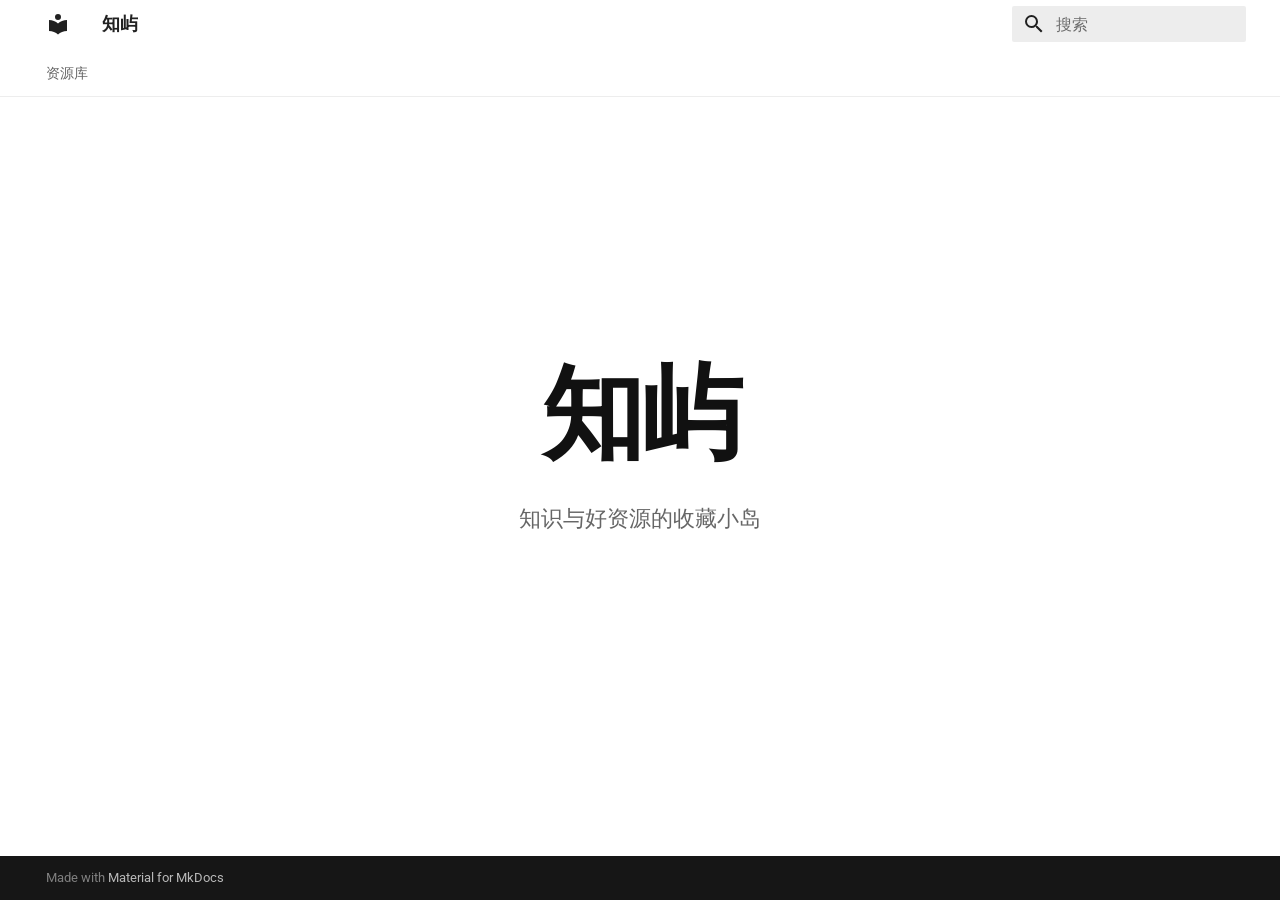
==== commit f2dadd03: "deploy: d09ad8a31bbd92f7c2a254067bd473990755acf6" ====
--- a/index.html
+++ b/index.html
@@ -6,13 +6,11 @@
       <meta charset="utf-8">
       <meta name="viewport" content="width=device-width,initial-scale=1">
       
-        <meta name="description" content="一个简洁的个人网站">
-      
-      
-      
-      
-      
-        <link rel="next" href="course/">
+        <meta name="description" content="知识与好资源的收藏小岛">
+      
+      
+      
+      
       
       
         
@@ -23,7 +21,7 @@
     
     
       
-        <title>我的网站名称</title>
+        <title>知屿</title>
       
     
     
@@ -83,7 +81,7 @@
 
 <header class="md-header" data-md-component="header">
   <nav class="md-header__inner md-grid" aria-label="页眉">
-    <a href="." title="我的网站名称" class="md-header__button md-logo" aria-label="我的网站名称" data-md-component="logo">
+    <a href="." title="知屿" class="md-header__button md-logo" aria-label="知屿" data-md-component="logo">
       
   
   <svg xmlns="http://www.w3.org/2000/svg" viewBox="0 0 24 24"><path d="M12 8a3 3 0 0 0 3-3 3 3 0 0 0-3-3 3 3 0 0 0-3 3 3 3 0 0 0 3 3m0 3.54C9.64 9.35 6.5 8 3 8v11c3.5 0 6.64 1.35 9 3.54 2.36-2.19 5.5-3.54 9-3.54V8c-3.5 0-6.64 1.35-9 3.54"/></svg>
@@ -97,13 +95,13 @@
       <div class="md-header__ellipsis">
         <div class="md-header__topic">
           <span class="md-ellipsis">
-            我的网站名称
+            知屿
           </span>
         </div>
         <div class="md-header__topic" data-md-component="header-topic">
           <span class="md-ellipsis">
             
-              主页
+              Home
             
           </span>
         </div>
@@ -174,74 +172,15 @@
   
   
   
-    
-  
-  
-    <li class="md-tabs__item md-tabs__item--active">
-      <a href="." class="md-tabs__link">
-        
-  
-  
-    
-  
-  主页
-
-      </a>
-    </li>
-  
-
-      
-        
-  
-  
-  
   
     <li class="md-tabs__item">
-      <a href="course/" class="md-tabs__link">
-        
-  
-  
-    
-  
-  课程
-
-      </a>
-    </li>
-  
-
-      
-        
-  
-  
-  
-  
-    <li class="md-tabs__item">
-      <a href="friends/" class="md-tabs__link">
-        
-  
-  
-    
-  
-  友链
-
-      </a>
-    </li>
-  
-
-      
-        
-  
-  
-  
-  
-    <li class="md-tabs__item">
-      <a href="about/" class="md-tabs__link">
-        
-  
-  
-    
-  
-  关于
+      <a href="resources/" class="md-tabs__link">
+        
+  
+  
+    
+  
+  资源库
 
       </a>
     </li>
@@ -270,13 +209,13 @@
 
 <nav class="md-nav md-nav--primary md-nav--lifted" aria-label="导航栏" data-md-level="0">
   <label class="md-nav__title" for="__drawer">
-    <a href="." title="我的网站名称" class="md-nav__button md-logo" aria-label="我的网站名称" data-md-component="logo">
+    <a href="." title="知屿" class="md-nav__button md-logo" aria-label="知屿" data-md-component="logo">
       
   
   <svg xmlns="http://www.w3.org/2000/svg" viewBox="0 0 24 24"><path d="M12 8a3 3 0 0 0 3-3 3 3 0 0 0-3-3 3 3 0 0 0-3 3 3 3 0 0 0 3 3m0 3.54C9.64 9.35 6.5 8 3 8v11c3.5 0 6.64 1.35 9 3.54 2.36-2.19 5.5-3.54 9-3.54V8c-3.5 0-6.64 1.35-9 3.54"/></svg>
 
     </a>
-    我的网站名称
+    知屿
   </label>
   
   <ul class="md-nav__list" data-md-scrollfix>
@@ -285,106 +224,17 @@
       
   
   
-    
-  
-  
-  
-    <li class="md-nav__item md-nav__item--active">
-      
-      <input class="md-nav__toggle md-toggle" type="checkbox" id="__toc">
-      
-      
-      
-      <a href="." class="md-nav__link md-nav__link--active">
+  
+  
+    <li class="md-nav__item">
+      <a href="resources/" class="md-nav__link">
         
   
   
   <span class="md-ellipsis">
     
   
-    主页
-  
-
-    
-  </span>
-  
-  
-
-      </a>
-      
-    </li>
-  
-
-    
-      
-      
-  
-  
-  
-  
-    <li class="md-nav__item">
-      <a href="course/" class="md-nav__link">
-        
-  
-  
-  <span class="md-ellipsis">
-    
-  
-    课程
-  
-
-    
-  </span>
-  
-  
-
-      </a>
-    </li>
-  
-
-    
-      
-      
-  
-  
-  
-  
-    <li class="md-nav__item">
-      <a href="friends/" class="md-nav__link">
-        
-  
-  
-  <span class="md-ellipsis">
-    
-  
-    友链
-  
-
-    
-  </span>
-  
-  
-
-      </a>
-    </li>
-  
-
-    
-      
-      
-  
-  
-  
-  
-    <li class="md-nav__item">
-      <a href="about/" class="md-nav__link">
-        
-  
-  
-  <span class="md-ellipsis">
-    
-  
-    关于
+    资源库
   
 
     
@@ -431,8 +281,8 @@
 
 
 <div class="home-hero">
-  <h1>我的网站名称</h1>
-  <p>欢迎来到我的个人网站</p>
+  <h1>知屿</h1>
+  <p>知识与好资源的收藏小岛</p>
 </div>
 
 
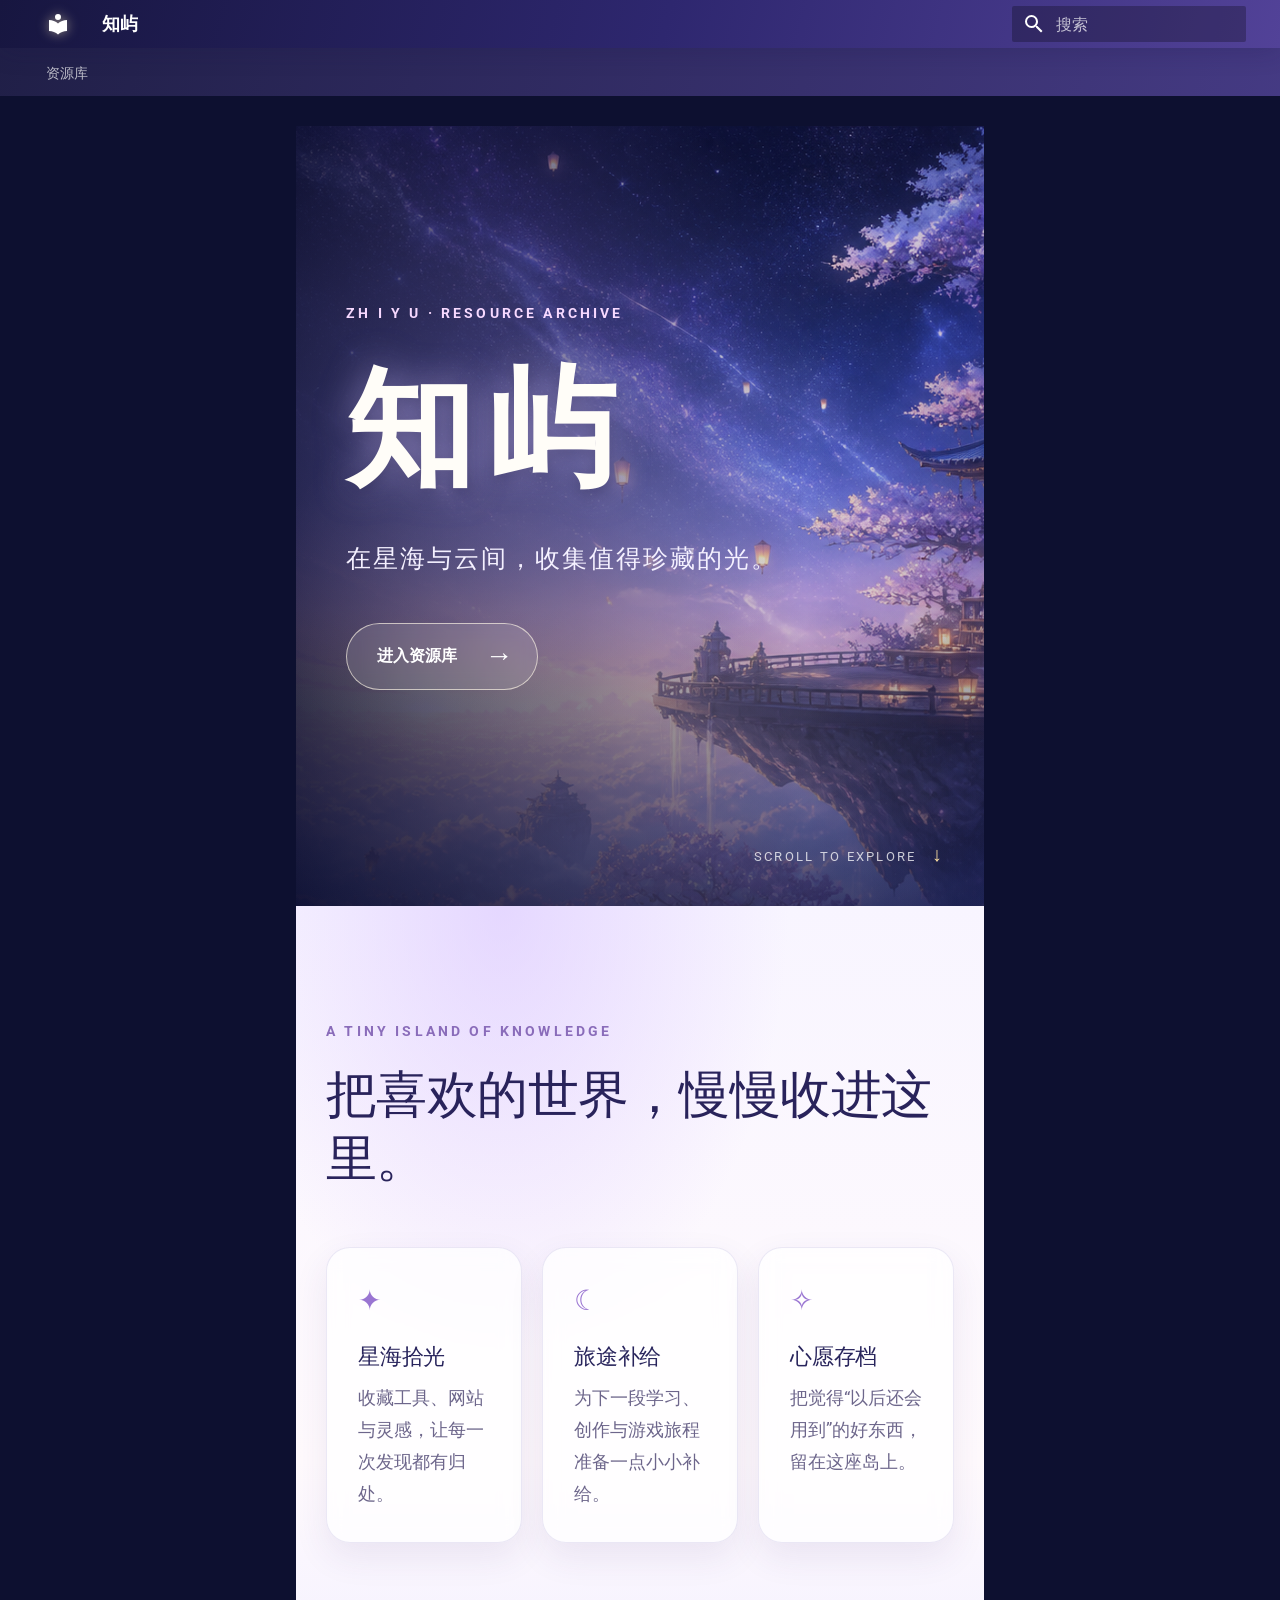
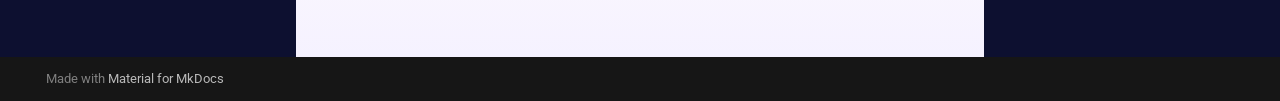
==== commit c5d5e889: "deploy: 62326f3ce2ff4fce98054c24902691d8aa1f02b7" ====
--- a/index.html
+++ b/index.html
@@ -63,7 +63,7 @@
     
     
     
-    <body dir="ltr" data-md-color-scheme="default" data-md-color-primary="white" data-md-color-accent="blue">
+    <body dir="ltr" data-md-color-scheme="default" data-md-color-primary="indigo" data-md-color-accent="deep-purple">
   
     
     <input class="md-toggle" data-md-toggle="drawer" type="checkbox" id="__drawer" autocomplete="off">
@@ -281,8 +281,38 @@
 
 
 <div class="home-hero">
-  <h1>知屿</h1>
-  <p>知识与好资源的收藏小岛</p>
+  <div class="hero-glow"></div>
+  <div class="hero-content">
+    <p class="hero-kicker">ZH I Y U · RESOURCE ARCHIVE</p>
+    <h1>知屿</h1>
+    <p class="hero-tagline">在星海与云间，收集值得珍藏的光。</p>
+    <a class="hero-button" href="resources/">
+      <span>进入资源库</span><span class="hero-arrow">→</span>
+    </a>
+  </div>
+  <div class="hero-scroll">SCROLL TO EXPLORE <span>↓</span></div>
+</div>
+
+<div class="home-afterglow">
+  <p class="section-kicker">A TINY ISLAND OF KNOWLEDGE</p>
+  <h2>把喜欢的世界，慢慢收进这里。</h2>
+  <div class="home-features">
+    <div class="feature-card">
+      <span class="feature-icon">✦</span>
+      <h3>星海拾光</h3>
+      <p>收藏工具、网站与灵感，让每一次发现都有归处。</p>
+    </div>
+    <div class="feature-card">
+      <span class="feature-icon">☾</span>
+      <h3>旅途补给</h3>
+      <p>为下一段学习、创作与游戏旅程准备一点小小补给。</p>
+    </div>
+    <div class="feature-card">
+      <span class="feature-icon">✧</span>
+      <h3>心愿存档</h3>
+      <p>把觉得“以后还会用到”的好东西，留在这座岛上。</p>
+    </div>
+  </div>
 </div>
 
 
--- a/stylesheets/extra.css
+++ b/stylesheets/extra.css
@@ -1,23 +1,357 @@
-/* 主页：简洁的纯白欢迎区 */
+/* 知屿：星海二次元游戏风 */
+:root {
+  --zhiyu-navy: #111533;
+  --zhiyu-indigo: #393379;
+  --zhiyu-lilac: #b6a8ff;
+  --zhiyu-pink: #f5b8dc;
+  --zhiyu-gold: #ffe2a2;
+  --zhiyu-paper: #fbfaff;
+}
+
+body {
+  background: var(--zhiyu-paper);
+}
+
+.md-header {
+  background: linear-gradient(105deg, #171640 0%, #2e276f 52%, #524298 100%);
+  box-shadow: 0 4px 24px rgba(23, 18, 68, .2);
+}
+
+.md-header__button.md-logo img,
+.md-header__button.md-logo svg {
+  filter: drop-shadow(0 0 6px rgba(255, 239, 182, .55));
+}
+
+.md-header__title,
+.md-tabs {
+  color: #fff;
+}
+
+.md-tabs {
+  background: linear-gradient(105deg, rgba(23, 22, 64, .96), rgba(61, 50, 126, .96));
+}
+
+.md-tabs__link--active,
+.md-tabs__link:hover {
+  color: var(--zhiyu-gold);
+}
+
+.md-main {
+  background:
+    radial-gradient(circle at 12% 10%, rgba(220, 204, 255, .3), transparent 27rem),
+    radial-gradient(circle at 88% 28%, rgba(255, 215, 239, .24), transparent 24rem),
+    var(--zhiyu-paper);
+}
+
+.md-typeset h1,
+.md-typeset h2,
+.md-typeset h3 {
+  font-family: "Microsoft YaHei UI", "PingFang SC", sans-serif;
+  color: #28245c;
+}
+
+.md-typeset a {
+  color: #6654bd;
+}
+
+.md-typeset a:hover {
+  color: #c45d9c;
+}
+
+/* 首页 */
+body:has(.home-hero) .md-main {
+  background: #0d1030;
+}
+
+body:has(.home-hero) .md-content__inner {
+  margin: 0;
+  padding: 0;
+  max-width: none;
+}
+
+body:has(.home-hero) .md-content__inner::before {
+  display: none;
+}
+
 .home-hero {
-  min-height: 68vh;
+  position: relative;
+  isolation: isolate;
+  min-height: min(780px, calc(100vh - 4.8rem));
   display: flex;
   flex-direction: column;
+  justify-content: center;
+  overflow: hidden;
+  color: white;
+  background-image:
+    linear-gradient(90deg, rgba(11, 13, 45, .84) 0%, rgba(16, 16, 57, .54) 41%, rgba(18, 15, 53, .12) 74%, rgba(17, 12, 46, .24) 100%),
+    linear-gradient(0deg, rgba(13, 16, 48, .67) 0%, transparent 38%),
+    url("../assets/zhiyu-hero.png");
+  background-size: cover;
+  background-position: center;
+}
+
+.hero-glow {
+  position: absolute;
+  z-index: -1;
+  inset: 0;
+  background:
+    radial-gradient(circle at 28% 36%, rgba(212, 184, 255, .22), transparent 18rem),
+    radial-gradient(circle at 50% 74%, rgba(255, 220, 188, .2), transparent 20rem);
+  animation: hero-breathe 8s ease-in-out infinite alternate;
+}
+
+@keyframes hero-breathe {
+  to { transform: scale(1.08); opacity: .72; }
+}
+
+.hero-content {
+  width: min(100% - 3rem, 67rem);
+  margin: 0 auto;
+  padding: 3rem 1rem 5rem;
+}
+
+.hero-kicker,
+.section-kicker {
+  margin: 0 0 1rem;
+  font-size: .72rem;
+  font-weight: 700;
+  letter-spacing: .22em;
+}
+
+.hero-kicker {
+  color: #f7d9ff;
+}
+
+.home-hero h1 {
+  margin: 0;
+  font-size: clamp(4rem, 10vw, 7.2rem);
+  font-weight: 700;
+  letter-spacing: .1em;
+  color: #fffdf8;
+  text-shadow: 0 0 35px rgba(209, 193, 255, .54), 0 4px 16px rgba(12, 11, 48, .5);
+}
+
+.hero-tagline {
+  margin: 1.35rem 0 2.2rem;
+  color: #f4f0ff;
+  font-size: clamp(1rem, 2vw, 1.25rem);
+  letter-spacing: .08em;
+}
+
+.hero-button {
+  display: inline-flex;
   align-items: center;
-  justify-content: center;
-  text-align: center;
-}
-
-.home-hero h1 {
-  margin: 0;
-  font-size: clamp(2.8rem, 8vw, 5.5rem);
+  gap: 1.4rem;
+  padding: .95rem 1.2rem 1rem 1.5rem;
+  border: 1px solid rgba(255, 248, 230, .65);
+  border-radius: 999px;
+  background: rgba(255, 255, 255, .12);
+  color: white !important;
   font-weight: 700;
-  letter-spacing: -0.04em;
-  color: #111111;
-}
-
-.home-hero p {
-  margin-top: 1rem;
+  text-decoration: none !important;
+  backdrop-filter: blur(8px);
+  transition: transform .25s ease, background .25s ease, box-shadow .25s ease;
+}
+
+.hero-button:hover {
+  transform: translateY(-3px);
+  background: rgba(255, 244, 221, .23);
+  box-shadow: 0 9px 30px rgba(15, 12, 55, .35);
+}
+
+.hero-arrow {
+  font-size: 1.4rem;
+  line-height: 0;
+}
+
+.hero-scroll {
+  position: absolute;
+  right: max(2rem, calc((100vw - 67rem) / 2));
+  bottom: 1.8rem;
+  color: rgba(255, 255, 255, .75);
+  font-size: .63rem;
+  letter-spacing: .18em;
+}
+
+.hero-scroll span {
+  margin-left: .5rem;
+  color: var(--zhiyu-gold);
+  font-size: 1rem;
+}
+
+.home-afterglow {
+  position: relative;
+  padding: 5.7rem max(1.5rem, calc((100vw - 67rem) / 2));
+  color: #302861;
+  background:
+    radial-gradient(ellipse at 30% 0%, rgba(213, 190, 255, .54), transparent 42%),
+    linear-gradient(180deg, #f8f5ff, #fffafd 74%, #f5f2ff);
+}
+
+.home-afterglow h2 {
+  max-width: 32rem;
+  margin: 0;
+  font-size: clamp(2rem, 4vw, 3.1rem);
+  line-height: 1.25;
+  color: #29235b;
+}
+
+.section-kicker {
+  color: #8a6cba;
+}
+
+.home-features {
+  display: grid;
+  grid-template-columns: repeat(3, 1fr);
+  gap: 1rem;
+  margin-top: 2.8rem;
+}
+
+.feature-card {
+  padding: 1.55rem;
+  border: 1px solid rgba(117, 97, 182, .14);
+  border-radius: 1.2rem;
+  background: rgba(255, 255, 255, .72);
+  box-shadow: 0 14px 35px rgba(69, 44, 124, .09);
+  backdrop-filter: blur(10px);
+}
+
+.feature-card:hover {
+  transform: translateY(-4px);
+  box-shadow: 0 18px 40px rgba(69, 44, 124, .14);
+}
+
+.feature-icon {
+  color: #9a75d2;
+  font-size: 1.4rem;
+}
+
+.feature-card h3 {
+  margin: .8rem 0 .45rem;
   font-size: 1.1rem;
-  color: #666666;
-}
+}
+
+.feature-card p {
+  margin: 0;
+  color: #6d668b;
+  font-size: .92rem;
+  line-height: 1.75;
+}
+
+/* 资源库 */
+.resource-library {
+  padding: .5rem 0 3rem;
+}
+
+.resource-banner {
+  position: relative;
+  overflow: hidden;
+  margin: .5rem 0 2.5rem;
+  padding: 2.8rem clamp(1.5rem, 5vw, 3.5rem);
+  border-radius: 1.4rem;
+  color: #fff;
+  background:
+    linear-gradient(105deg, rgba(25, 23, 75, .91), rgba(68, 54, 139, .78)),
+    url("../assets/zhiyu-hero.png") center 57% / cover;
+  box-shadow: 0 16px 40px rgba(45, 32, 109, .2);
+}
+
+.resource-banner::after {
+  position: absolute;
+  top: -5rem;
+  right: 7%;
+  width: 13rem;
+  height: 13rem;
+  border: 1px solid rgba(255,255,255,.35);
+  border-radius: 50%;
+  box-shadow: 0 0 0 1.7rem rgba(255,255,255,.06), 0 0 0 4.3rem rgba(255,255,255,.04);
+  content: "";
+}
+
+.resource-banner .section-kicker,
+.resource-banner h1,
+.resource-banner p {
+  position: relative;
+  z-index: 1;
+}
+
+.resource-banner .section-kicker { color: #f4d8ff; }
+.resource-banner h1 { margin: 0; color: #fff; font-size: clamp(2.6rem, 5vw, 4rem); }
+.resource-banner p:last-child { margin: .8rem 0 0; color: #eeebff; }
+
+.resource-library > h2 {
+  margin: 0 0 1rem;
+  font-size: 1.5rem;
+}
+
+.resource-grid ul {
+  display: grid;
+  grid-template-columns: repeat(2, minmax(0, 1fr));
+  gap: 1rem;
+  margin: 0;
+  padding: 0;
+  list-style: none;
+}
+
+.resource-grid li {
+  position: relative;
+  min-height: 5.2rem;
+  padding: 1.15rem 1.2rem 1.1rem 3rem;
+  border: 1px solid rgba(120, 99, 183, .16);
+  border-radius: 1rem;
+  background: rgba(255,255,255,.76);
+  box-shadow: 0 10px 25px rgba(67, 49, 126, .07);
+  color: #6d668b;
+  line-height: 1.65;
+  transition: transform .2s ease, box-shadow .2s ease;
+}
+
+.resource-grid li::before {
+  position: absolute;
+  top: 1.12rem;
+  left: 1.2rem;
+  color: #a881db;
+  content: "✦";
+}
+
+.resource-grid li:hover {
+  transform: translateY(-3px);
+  box-shadow: 0 15px 30px rgba(67, 49, 126, .13);
+}
+
+.resource-grid li a {
+  display: block;
+  margin-bottom: .15rem;
+  font-weight: 700;
+  text-decoration: none;
+}
+
+.resource-note {
+  display: flex;
+  gap: .9rem;
+  align-items: flex-start;
+  margin-top: 2rem;
+  padding: 1rem 1.2rem;
+  border: 1px dashed rgba(133, 105, 190, .4);
+  border-radius: .9rem;
+  color: #71698e;
+  background: rgba(243, 237, 255, .56);
+}
+
+.resource-note span { color: #9a75d2; font-size: 1.2rem; }
+.resource-note p { margin: 0; font-size: .9rem; line-height: 1.7; }
+
+@media screen and (max-width: 76.1875em) {
+  .home-afterglow { padding-inline: 2rem; }
+}
+
+@media screen and (max-width: 44.9375em) {
+  .home-hero { min-height: calc(100vh - 4.8rem); background-position: 61% center; }
+  .hero-content { padding-bottom: 4rem; }
+  .hero-scroll { right: 1.3rem; }
+  .home-afterglow { padding: 4rem 1.3rem; }
+  .home-features,
+  .resource-grid ul { grid-template-columns: 1fr; }
+  .resource-banner { padding: 2.2rem 1.4rem; }
+}
+}
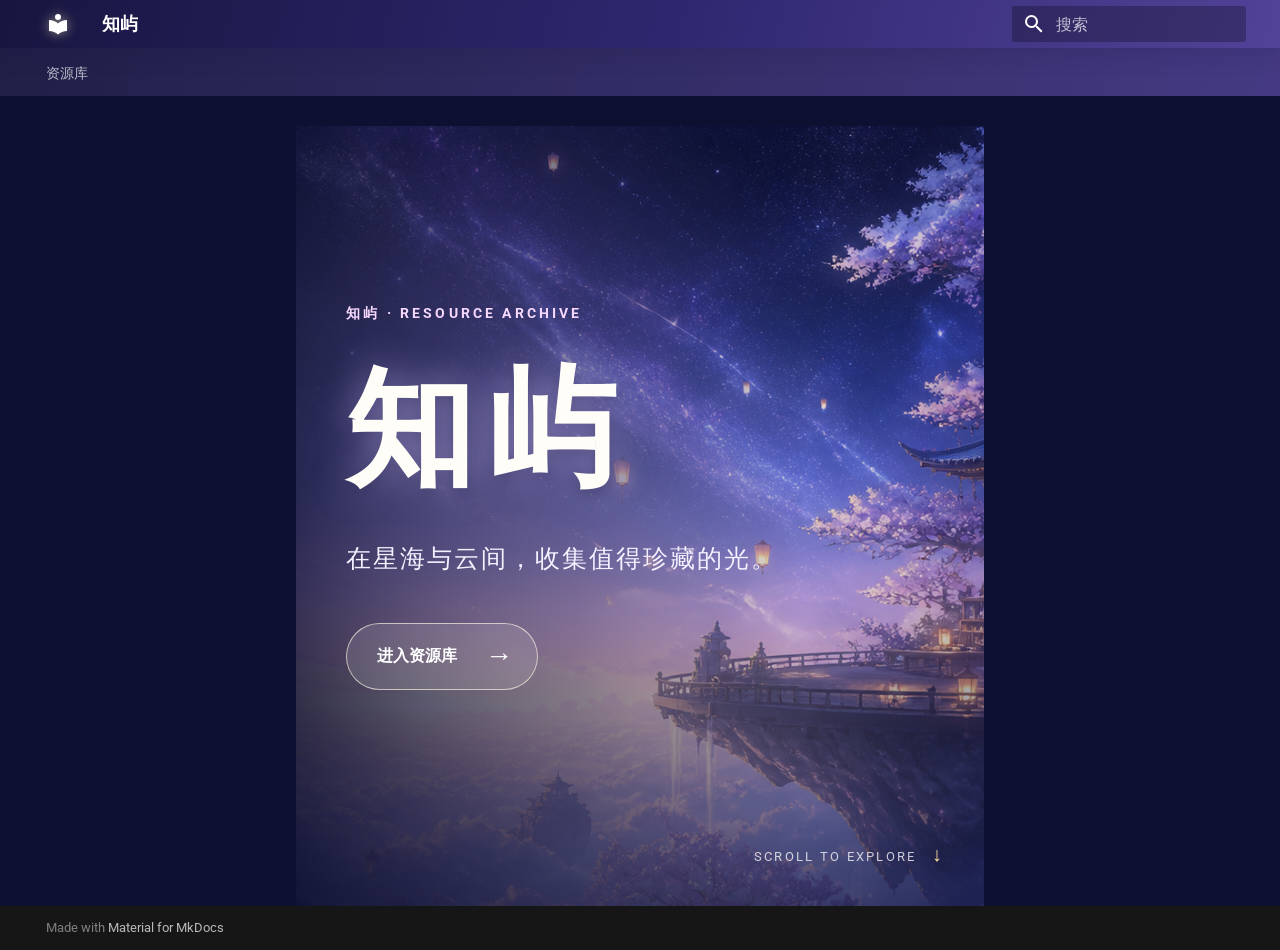
==== commit c59c94ae: "deploy: e1e05c63dd76512f82eb472650e5b38549bb5282" ====
--- a/index.html
+++ b/index.html
@@ -283,7 +283,7 @@
 <div class="home-hero">
   <div class="hero-glow"></div>
   <div class="hero-content">
-    <p class="hero-kicker">ZH I Y U · RESOURCE ARCHIVE</p>
+    <p class="hero-kicker">知屿 · RESOURCE ARCHIVE</p>
     <h1>知屿</h1>
     <p class="hero-tagline">在星海与云间，收集值得珍藏的光。</p>
     <a class="hero-button" href="resources/">
@@ -293,28 +293,6 @@
   <div class="hero-scroll">SCROLL TO EXPLORE <span>↓</span></div>
 </div>
 
-<div class="home-afterglow">
-  <p class="section-kicker">A TINY ISLAND OF KNOWLEDGE</p>
-  <h2>把喜欢的世界，慢慢收进这里。</h2>
-  <div class="home-features">
-    <div class="feature-card">
-      <span class="feature-icon">✦</span>
-      <h3>星海拾光</h3>
-      <p>收藏工具、网站与灵感，让每一次发现都有归处。</p>
-    </div>
-    <div class="feature-card">
-      <span class="feature-icon">☾</span>
-      <h3>旅途补给</h3>
-      <p>为下一段学习、创作与游戏旅程准备一点小小补给。</p>
-    </div>
-    <div class="feature-card">
-      <span class="feature-icon">✧</span>
-      <h3>心愿存档</h3>
-      <p>把觉得“以后还会用到”的好东西，留在这座岛上。</p>
-    </div>
-  </div>
-</div>
-
 
 
 
--- a/stylesheets/extra.css
+++ b/stylesheets/extra.css
@@ -105,9 +105,10 @@
 }
 
 .hero-content {
-  width: min(100% - 3rem, 67rem);
+  width: min(100% - 3rem, 64rem);
   margin: 0 auto;
   padding: 3rem 1rem 5rem;
+  text-align: left;
 }
 
 .hero-kicker,
@@ -120,6 +121,7 @@
 
 .hero-kicker {
   color: #f7d9ff;
+  white-space: nowrap;
 }
 
 .home-hero h1 {
@@ -136,6 +138,7 @@
   color: #f4f0ff;
   font-size: clamp(1rem, 2vw, 1.25rem);
   letter-spacing: .08em;
+  white-space: nowrap;
 }
 
 .hero-button {
@@ -179,63 +182,8 @@
   font-size: 1rem;
 }
 
-.home-afterglow {
-  position: relative;
-  padding: 5.7rem max(1.5rem, calc((100vw - 67rem) / 2));
-  color: #302861;
-  background:
-    radial-gradient(ellipse at 30% 0%, rgba(213, 190, 255, .54), transparent 42%),
-    linear-gradient(180deg, #f8f5ff, #fffafd 74%, #f5f2ff);
-}
-
-.home-afterglow h2 {
-  max-width: 32rem;
-  margin: 0;
-  font-size: clamp(2rem, 4vw, 3.1rem);
-  line-height: 1.25;
-  color: #29235b;
-}
-
 .section-kicker {
   color: #8a6cba;
-}
-
-.home-features {
-  display: grid;
-  grid-template-columns: repeat(3, 1fr);
-  gap: 1rem;
-  margin-top: 2.8rem;
-}
-
-.feature-card {
-  padding: 1.55rem;
-  border: 1px solid rgba(117, 97, 182, .14);
-  border-radius: 1.2rem;
-  background: rgba(255, 255, 255, .72);
-  box-shadow: 0 14px 35px rgba(69, 44, 124, .09);
-  backdrop-filter: blur(10px);
-}
-
-.feature-card:hover {
-  transform: translateY(-4px);
-  box-shadow: 0 18px 40px rgba(69, 44, 124, .14);
-}
-
-.feature-icon {
-  color: #9a75d2;
-  font-size: 1.4rem;
-}
-
-.feature-card h3 {
-  margin: .8rem 0 .45rem;
-  font-size: 1.1rem;
-}
-
-.feature-card p {
-  margin: 0;
-  color: #6d668b;
-  font-size: .92rem;
-  line-height: 1.75;
 }
 
 /* 资源库 */
@@ -341,16 +289,12 @@
 .resource-note span { color: #9a75d2; font-size: 1.2rem; }
 .resource-note p { margin: 0; font-size: .9rem; line-height: 1.7; }
 
-@media screen and (max-width: 76.1875em) {
-  .home-afterglow { padding-inline: 2rem; }
-}
-
 @media screen and (max-width: 44.9375em) {
   .home-hero { min-height: calc(100vh - 4.8rem); background-position: 61% center; }
-  .hero-content { padding-bottom: 4rem; }
+  .hero-content { padding-bottom: 4rem; text-align: center; }
+  .hero-kicker,
+  .hero-tagline { white-space: normal; }
   .hero-scroll { right: 1.3rem; }
-  .home-afterglow { padding: 4rem 1.3rem; }
-  .home-features,
   .resource-grid ul { grid-template-columns: 1fr; }
   .resource-banner { padding: 2.2rem 1.4rem; }
 }
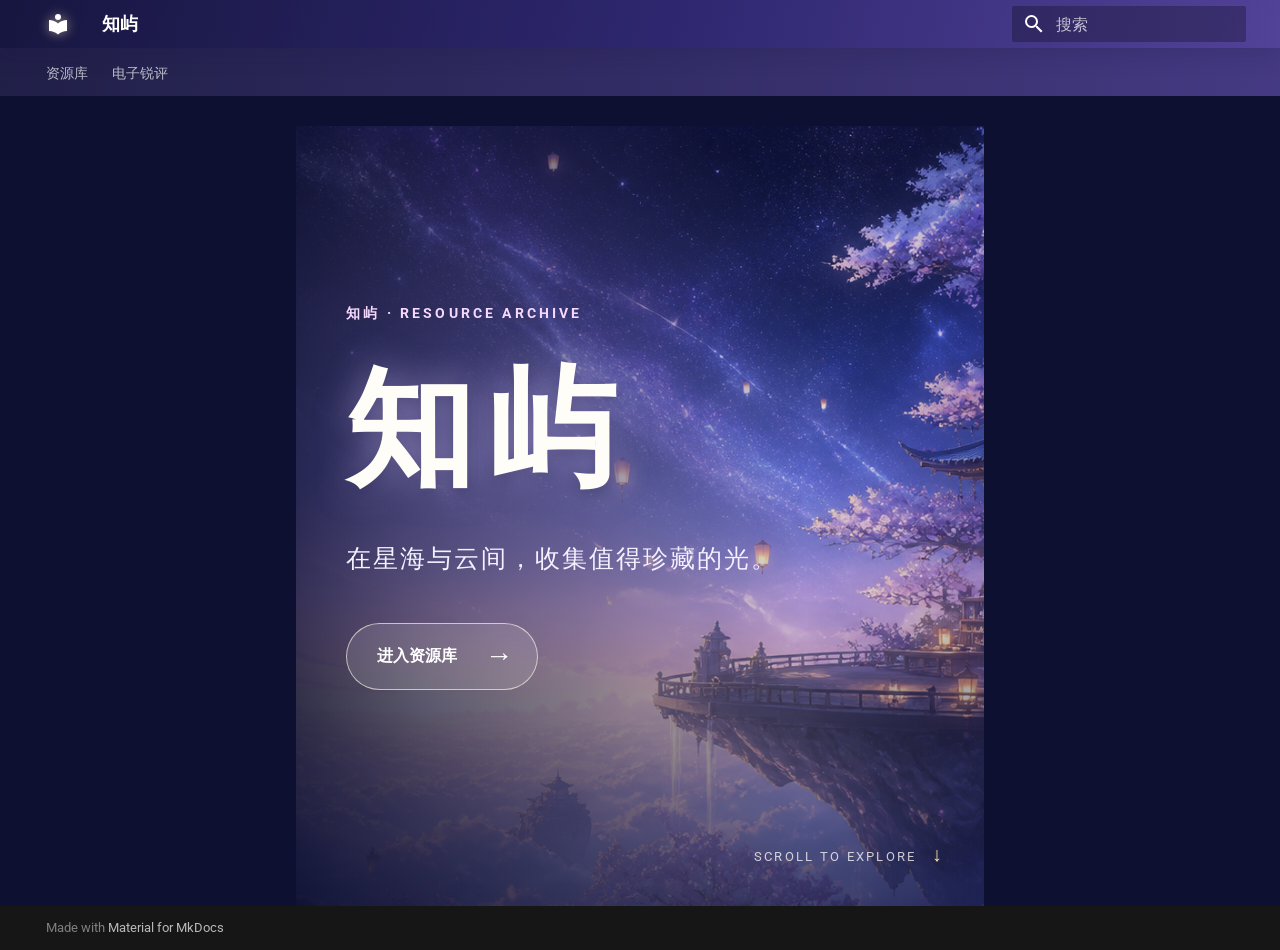
==== commit dd123918: "deploy: 40d59b8c807767ec52418402ab7ea518b4e9802b" ====
--- a/index.html
+++ b/index.html
@@ -187,6 +187,25 @@
   
 
       
+        
+  
+  
+  
+  
+    <li class="md-tabs__item">
+      <a href="reviews/" class="md-tabs__link">
+        
+  
+  
+    
+  
+  电子锐评
+
+      </a>
+    </li>
+  
+
+      
     </ul>
   </div>
 </nav>
@@ -235,6 +254,33 @@
     
   
     资源库
+  
+
+    
+  </span>
+  
+  
+
+      </a>
+    </li>
+  
+
+    
+      
+      
+  
+  
+  
+  
+    <li class="md-nav__item">
+      <a href="reviews/" class="md-nav__link">
+        
+  
+  
+  <span class="md-ellipsis">
+    
+  
+    电子锐评
   
 
     
--- a/stylesheets/extra.css
+++ b/stylesheets/extra.css
@@ -289,13 +289,96 @@
 .resource-note span { color: #9a75d2; font-size: 1.2rem; }
 .resource-note p { margin: 0; font-size: .9rem; line-height: 1.7; }
 
+/* 电子锐评 */
+.reviews-library { padding: .5rem 0 3rem; }
+
+.review-banner {
+  position: relative;
+  overflow: hidden;
+  margin: .5rem 0 2.5rem;
+  padding: 2.8rem clamp(1.5rem, 5vw, 3.5rem);
+  border-radius: 1.4rem;
+  color: #fff;
+  background:
+    radial-gradient(circle at 86% 14%, rgba(255, 216, 159, .38), transparent 13rem),
+    linear-gradient(118deg, #231329, #73395b 60%, #ba5d6e);
+  box-shadow: 0 16px 40px rgba(102, 34, 69, .2);
+}
+
+.review-banner::after {
+  position: absolute;
+  right: 8%;
+  bottom: -5.6rem;
+  color: rgba(255, 239, 196, .17);
+  content: "⚡";
+  font-size: 13rem;
+  line-height: 1;
+  transform: rotate(12deg);
+}
+
+.review-banner .section-kicker,
+.review-banner h1,
+.review-banner p { position: relative; z-index: 1; }
+.review-banner .section-kicker { color: #ffe2a8; }
+.review-banner h1 { margin: 0; color: #fff; font-size: clamp(2.6rem, 5vw, 4rem); }
+.review-banner p:last-child { margin: .8rem 0 0; color: #fff0f2; }
+
+.reviews-library > h2 { margin: 0 0 1rem; font-size: 1.5rem; }
+
+.review-list ul {
+  display: grid;
+  grid-template-columns: repeat(2, minmax(0, 1fr));
+  gap: 1rem;
+  margin: 0;
+  padding: 0;
+  list-style: none;
+}
+
+.review-list li {
+  position: relative;
+  min-height: 5.2rem;
+  padding: 1.15rem 1.2rem 1.1rem 3rem;
+  border: 1px solid rgba(173, 69, 96, .2);
+  border-radius: 1rem;
+  background: linear-gradient(135deg, rgba(255,255,255,.88), rgba(255,245,247,.75));
+  box-shadow: 0 10px 25px rgba(112, 43, 73, .07);
+  color: #725a66;
+  line-height: 1.65;
+}
+
+.review-list li::before {
+  position: absolute;
+  top: 1.08rem;
+  left: 1.15rem;
+  color: #d15f76;
+  content: "⚡";
+}
+
+.review-list li strong { display: block; margin-bottom: .18rem; color: #7b2544; font-size: 1rem; }
+
+.review-note {
+  display: flex;
+  gap: .9rem;
+  align-items: flex-start;
+  margin-top: 2rem;
+  padding: 1rem 1.2rem;
+  border: 1px dashed rgba(188, 77, 103, .44);
+  border-radius: .9rem;
+  color: #80626e;
+  background: rgba(255, 239, 243, .62);
+}
+
+.review-note span { color: #ce5a72; font-size: 1.2rem; }
+.review-note p { margin: 0; font-size: .9rem; line-height: 1.7; }
+
 @media screen and (max-width: 44.9375em) {
   .home-hero { min-height: calc(100vh - 4.8rem); background-position: 61% center; }
   .hero-content { padding-bottom: 4rem; text-align: center; }
   .hero-kicker,
   .hero-tagline { white-space: normal; }
   .hero-scroll { right: 1.3rem; }
-  .resource-grid ul { grid-template-columns: 1fr; }
+  .resource-grid ul,
+  .review-list ul { grid-template-columns: 1fr; }
   .resource-banner { padding: 2.2rem 1.4rem; }
 }
 }
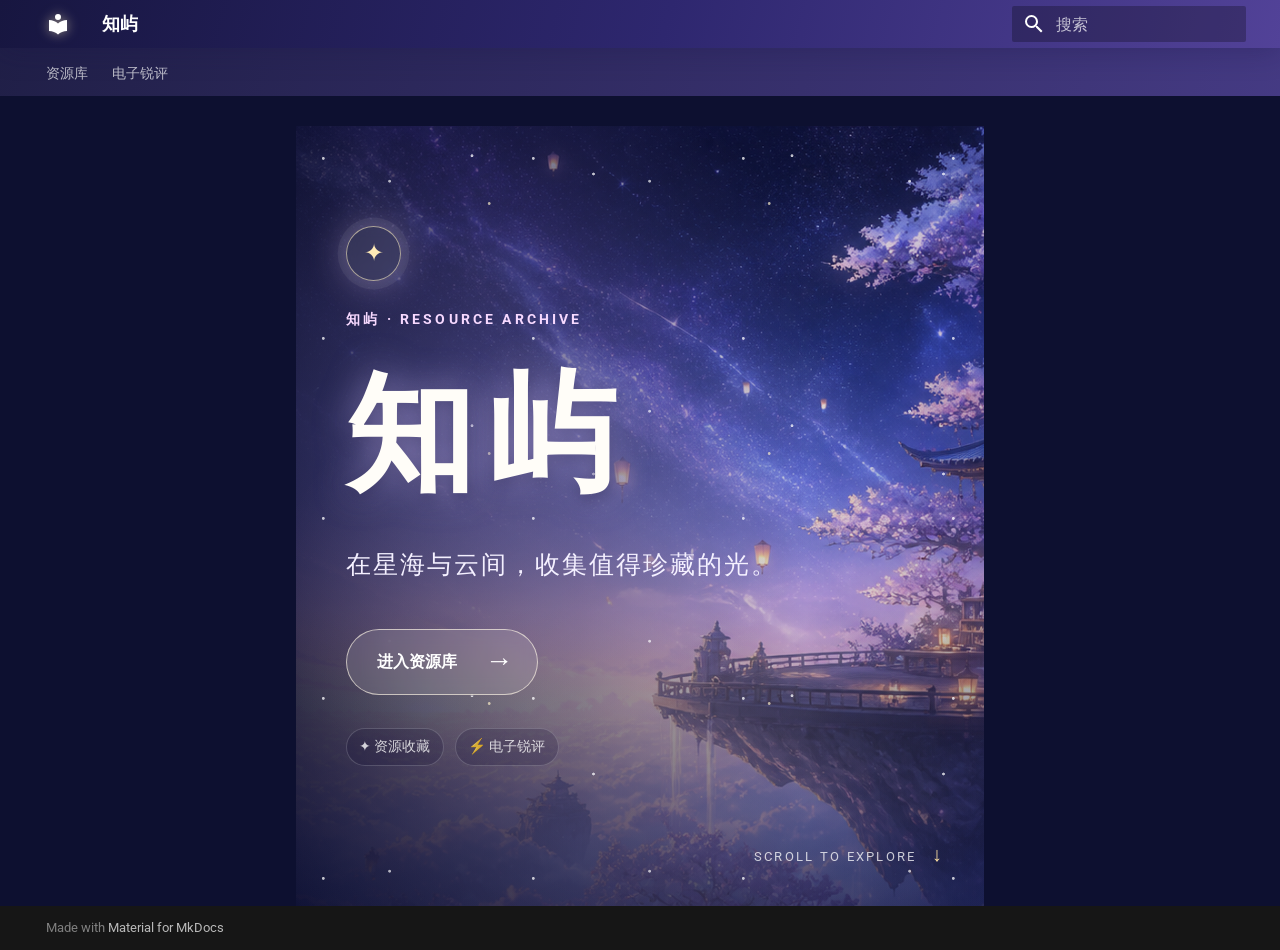
==== commit 026802d7: "deploy: 0169bf03671ad82a20f24a105c2115216ca1385c" ====
--- a/index.html
+++ b/index.html
@@ -329,12 +329,14 @@
 <div class="home-hero">
   <div class="hero-glow"></div>
   <div class="hero-content">
+    <div class="hero-orb">✦</div>
     <p class="hero-kicker">知屿 · RESOURCE ARCHIVE</p>
     <h1>知屿</h1>
     <p class="hero-tagline">在星海与云间，收集值得珍藏的光。</p>
     <a class="hero-button" href="resources/">
       <span>进入资源库</span><span class="hero-arrow">→</span>
     </a>
+    <div class="hero-meta"><span>✦ 资源收藏</span><span>⚡ 电子锐评</span></div>
   </div>
   <div class="hero-scroll">SCROLL TO EXPLORE <span>↓</span></div>
 </div>
--- a/stylesheets/extra.css
+++ b/stylesheets/extra.css
@@ -14,7 +14,7 @@
 
 .md-header {
   background: linear-gradient(105deg, #171640 0%, #2e276f 52%, #524298 100%);
-  box-shadow: 0 4px 24px rgba(23, 18, 68, .2);
+  box-shadow: 0 4px 28px rgba(23, 18, 68, .28);
 }
 
 .md-header__button.md-logo img,
@@ -90,6 +90,22 @@
   background-position: center;
 }
 
+.home-hero::after {
+  position: absolute;
+  z-index: -1;
+  inset: 0;
+  opacity: .74;
+  background-image:
+    radial-gradient(circle at 13% 18%, #fff 0 1px, transparent 1.8px),
+    radial-gradient(circle at 36% 24%, rgba(255,255,255,.9) 0 1px, transparent 1.8px),
+    radial-gradient(circle at 55% 11%, #fff 0 1px, transparent 1.8px),
+    radial-gradient(circle at 69% 31%, rgba(255,242,202,.9) 0 1px, transparent 1.8px),
+    radial-gradient(circle at 85% 16%, #fff 0 1px, transparent 1.8px);
+  background-size: 210px 180px, 260px 230px, 320px 270px, 280px 250px, 350px 300px;
+  content: "";
+  pointer-events: none;
+}
+
 .hero-glow {
   position: absolute;
   z-index: -1;
@@ -109,6 +125,21 @@
   margin: 0 auto;
   padding: 3rem 1rem 5rem;
   text-align: left;
+}
+
+.hero-orb {
+  display: grid;
+  width: 2.75rem;
+  height: 2.75rem;
+  margin-bottom: 1.35rem;
+  place-items: center;
+  border: 1px solid rgba(255, 242, 198, .58);
+  border-radius: 50%;
+  background: rgba(255, 255, 255, .1);
+  box-shadow: 0 0 0 .42rem rgba(255,255,255,.06), 0 0 2rem rgba(230, 201, 255, .45);
+  color: #ffeab6;
+  font-size: 1.2rem;
+  backdrop-filter: blur(6px);
 }
 
 .hero-kicker,
@@ -162,6 +193,21 @@
   box-shadow: 0 9px 30px rgba(15, 12, 55, .35);
 }
 
+.hero-meta {
+  display: flex;
+  gap: .55rem;
+  margin-top: 1.65rem;
+}
+
+.hero-meta span {
+  padding: .32rem .62rem;
+  border: 1px solid rgba(255,255,255,.18);
+  border-radius: 999px;
+  background: rgba(18, 14, 53, .2);
+  color: rgba(255,255,255,.79);
+  font-size: .72rem;
+}
+
 .hero-arrow {
   font-size: 1.4rem;
   line-height: 0;
@@ -188,6 +234,7 @@
 
 /* 资源库 */
 .resource-library {
+  position: relative;
   padding: .5rem 0 3rem;
 }
 
@@ -302,7 +349,7 @@
   background:
     radial-gradient(circle at 86% 14%, rgba(255, 216, 159, .38), transparent 13rem),
     linear-gradient(118deg, #231329, #73395b 60%, #ba5d6e);
-  box-shadow: 0 16px 40px rgba(102, 34, 69, .2);
+  box-shadow: 0 18px 44px rgba(102, 34, 69, .23);
 }
 
 .review-banner::after {
@@ -341,9 +388,10 @@
   border: 1px solid rgba(173, 69, 96, .2);
   border-radius: 1rem;
   background: linear-gradient(135deg, rgba(255,255,255,.88), rgba(255,245,247,.75));
-  box-shadow: 0 10px 25px rgba(112, 43, 73, .07);
+  box-shadow: 0 10px 25px rgba(112, 43, 73, .08);
   color: #725a66;
   line-height: 1.65;
+  transition: transform .2s ease, box-shadow .2s ease, border-color .2s ease;
 }
 
 .review-list li::before {
@@ -355,6 +403,12 @@
 }
 
 .review-list li strong { display: block; margin-bottom: .18rem; color: #7b2544; font-size: 1rem; }
+
+.review-list li:hover {
+  transform: translateY(-3px);
+  border-color: rgba(205, 73, 108, .42);
+  box-shadow: 0 17px 32px rgba(112, 43, 73, .14);
+}
 
 .review-note {
   display: flex;
@@ -374,9 +428,11 @@
 @media screen and (max-width: 44.9375em) {
   .home-hero { min-height: calc(100vh - 4.8rem); background-position: 61% center; }
   .hero-content { padding-bottom: 4rem; text-align: center; }
+  .hero-orb { margin-inline: auto; }
   .hero-kicker,
   .hero-tagline { white-space: normal; }
   .hero-scroll { right: 1.3rem; }
+  .hero-meta { justify-content: center; }
   .resource-grid ul,
   .review-list ul { grid-template-columns: 1fr; }
   .resource-banner { padding: 2.2rem 1.4rem; }
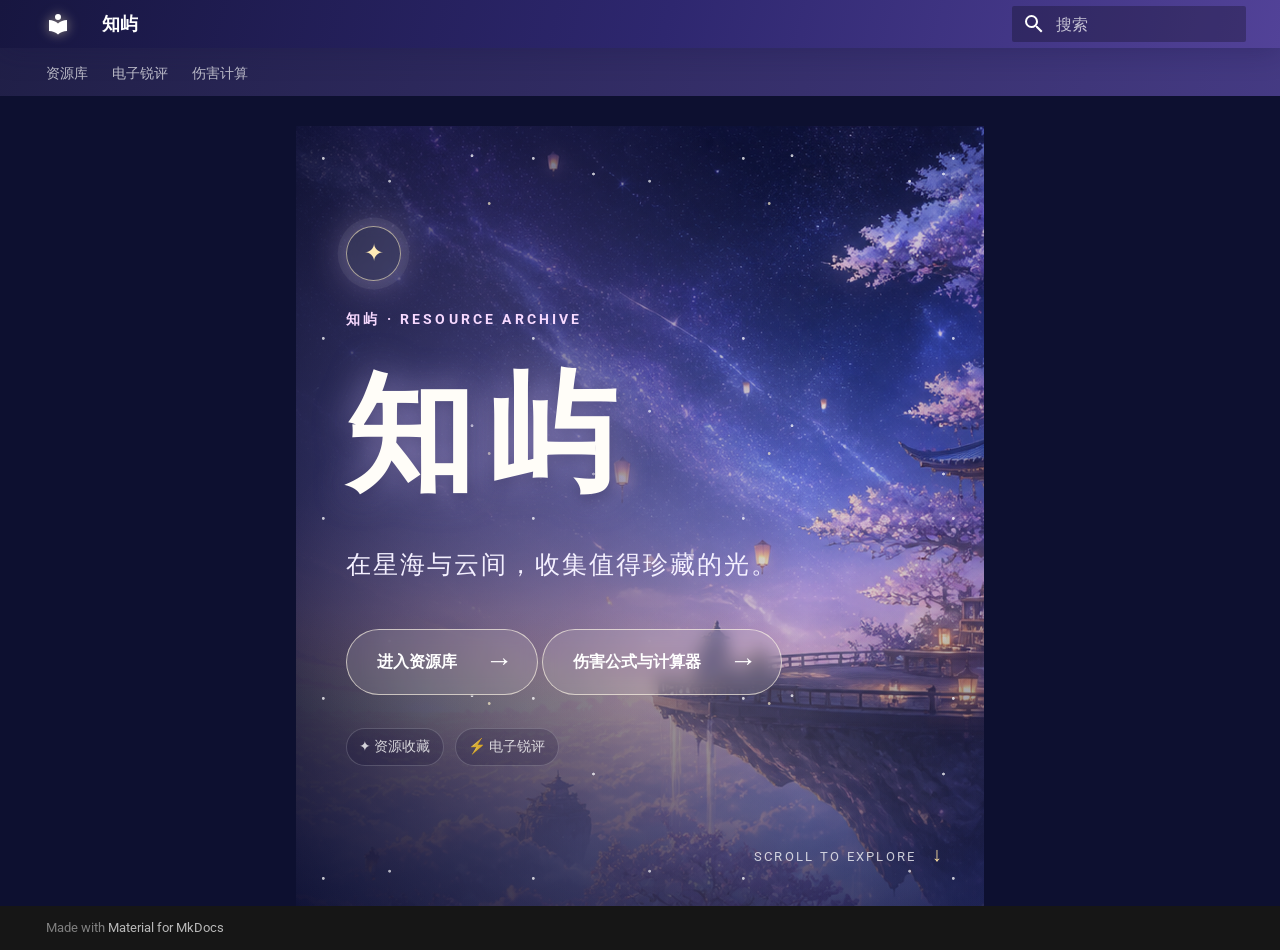
==== commit 94ac7d5b: "deploy: 260e3638bfd38f531ead3b5aed18121382c9d01b" ====
--- a/index.html
+++ b/index.html
@@ -206,6 +206,25 @@
   
 
       
+        
+  
+  
+  
+  
+    <li class="md-tabs__item">
+      <a href="damage/" class="md-tabs__link">
+        
+  
+  
+    
+  
+  伤害计算
+
+      </a>
+    </li>
+  
+
+      
     </ul>
   </div>
 </nav>
@@ -281,6 +300,33 @@
     
   
     电子锐评
+  
+
+    
+  </span>
+  
+  
+
+      </a>
+    </li>
+  
+
+    
+      
+      
+  
+  
+  
+  
+    <li class="md-nav__item">
+      <a href="damage/" class="md-nav__link">
+        
+  
+  
+  <span class="md-ellipsis">
+    
+  
+    伤害计算
   
 
     
@@ -336,6 +382,9 @@
     <a class="hero-button" href="resources/">
       <span>进入资源库</span><span class="hero-arrow">→</span>
     </a>
+    <a class="hero-button" href="damage/">
+      <span>伤害公式与计算器</span><span class="hero-arrow">→</span>
+    </a>
     <div class="hero-meta"><span>✦ 资源收藏</span><span>⚡ 电子锐评</span></div>
   </div>
   <div class="hero-scroll">SCROLL TO EXPLORE <span>↓</span></div>
